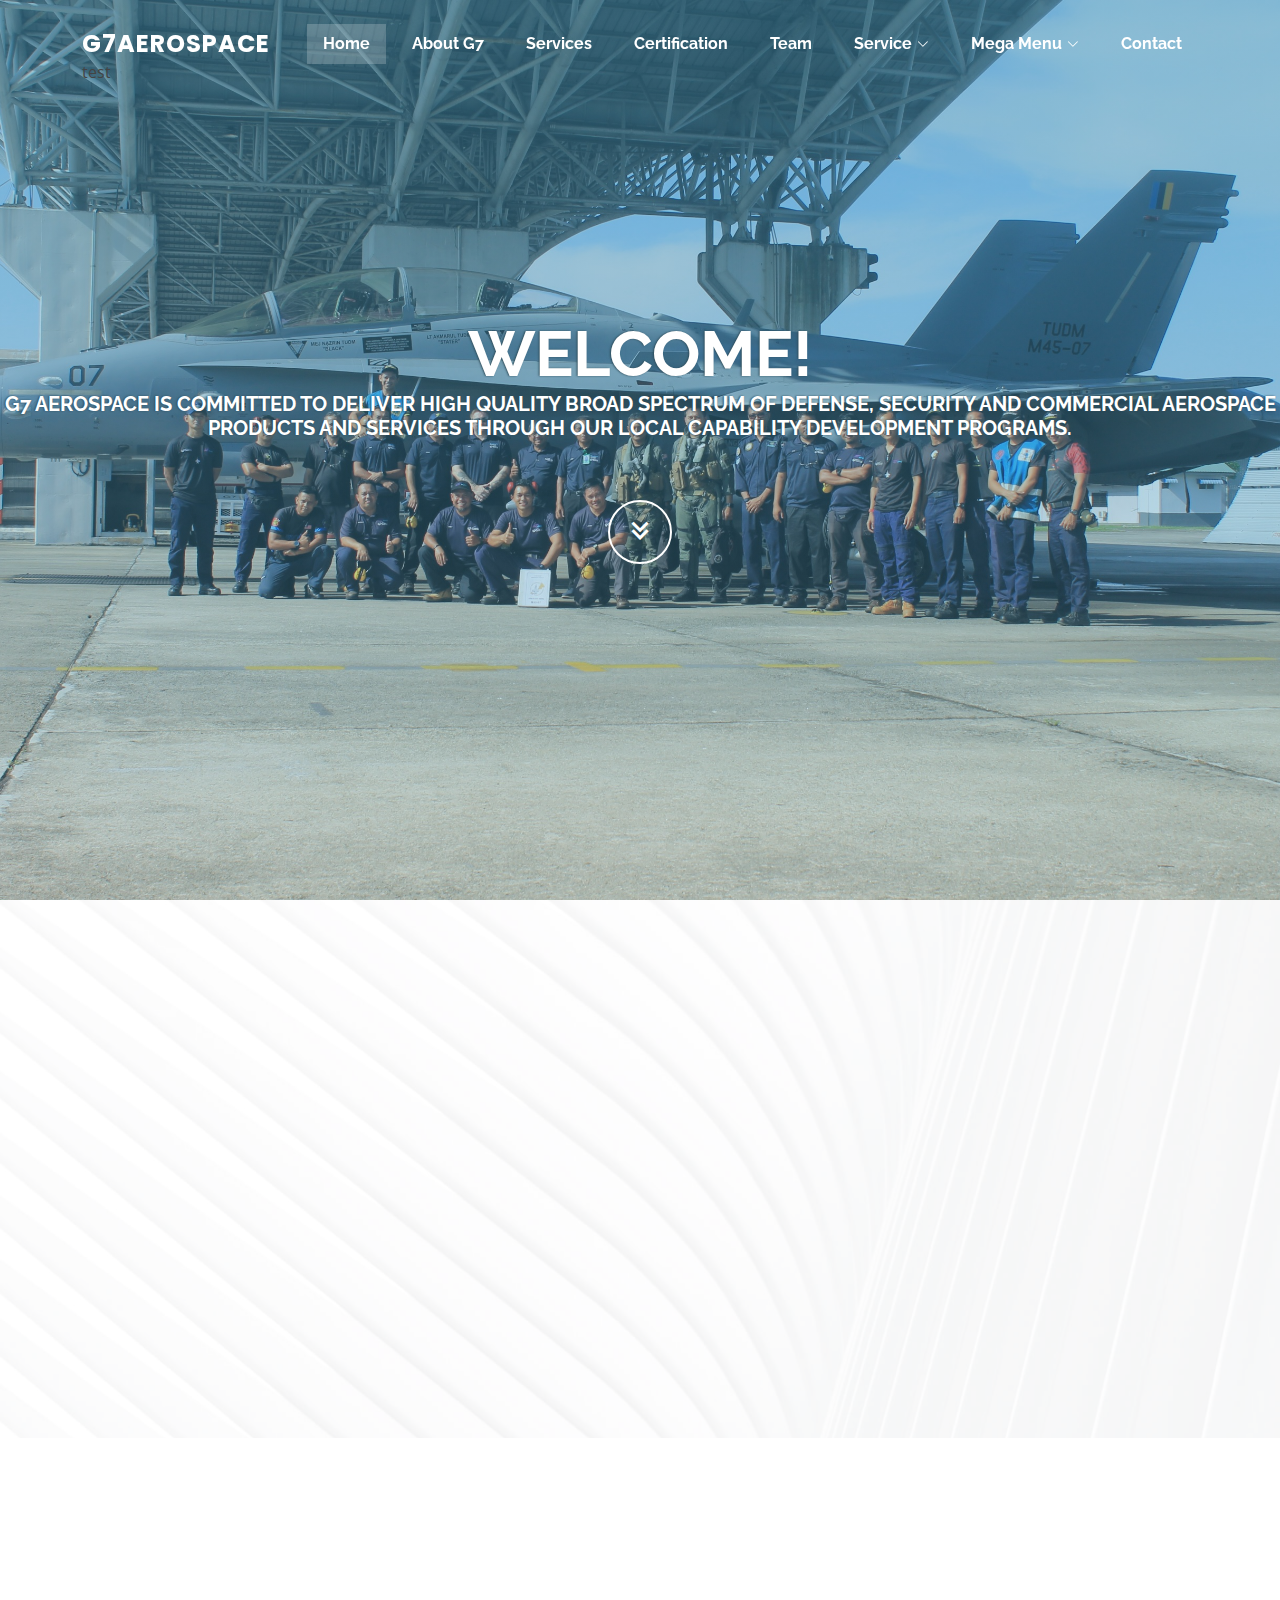
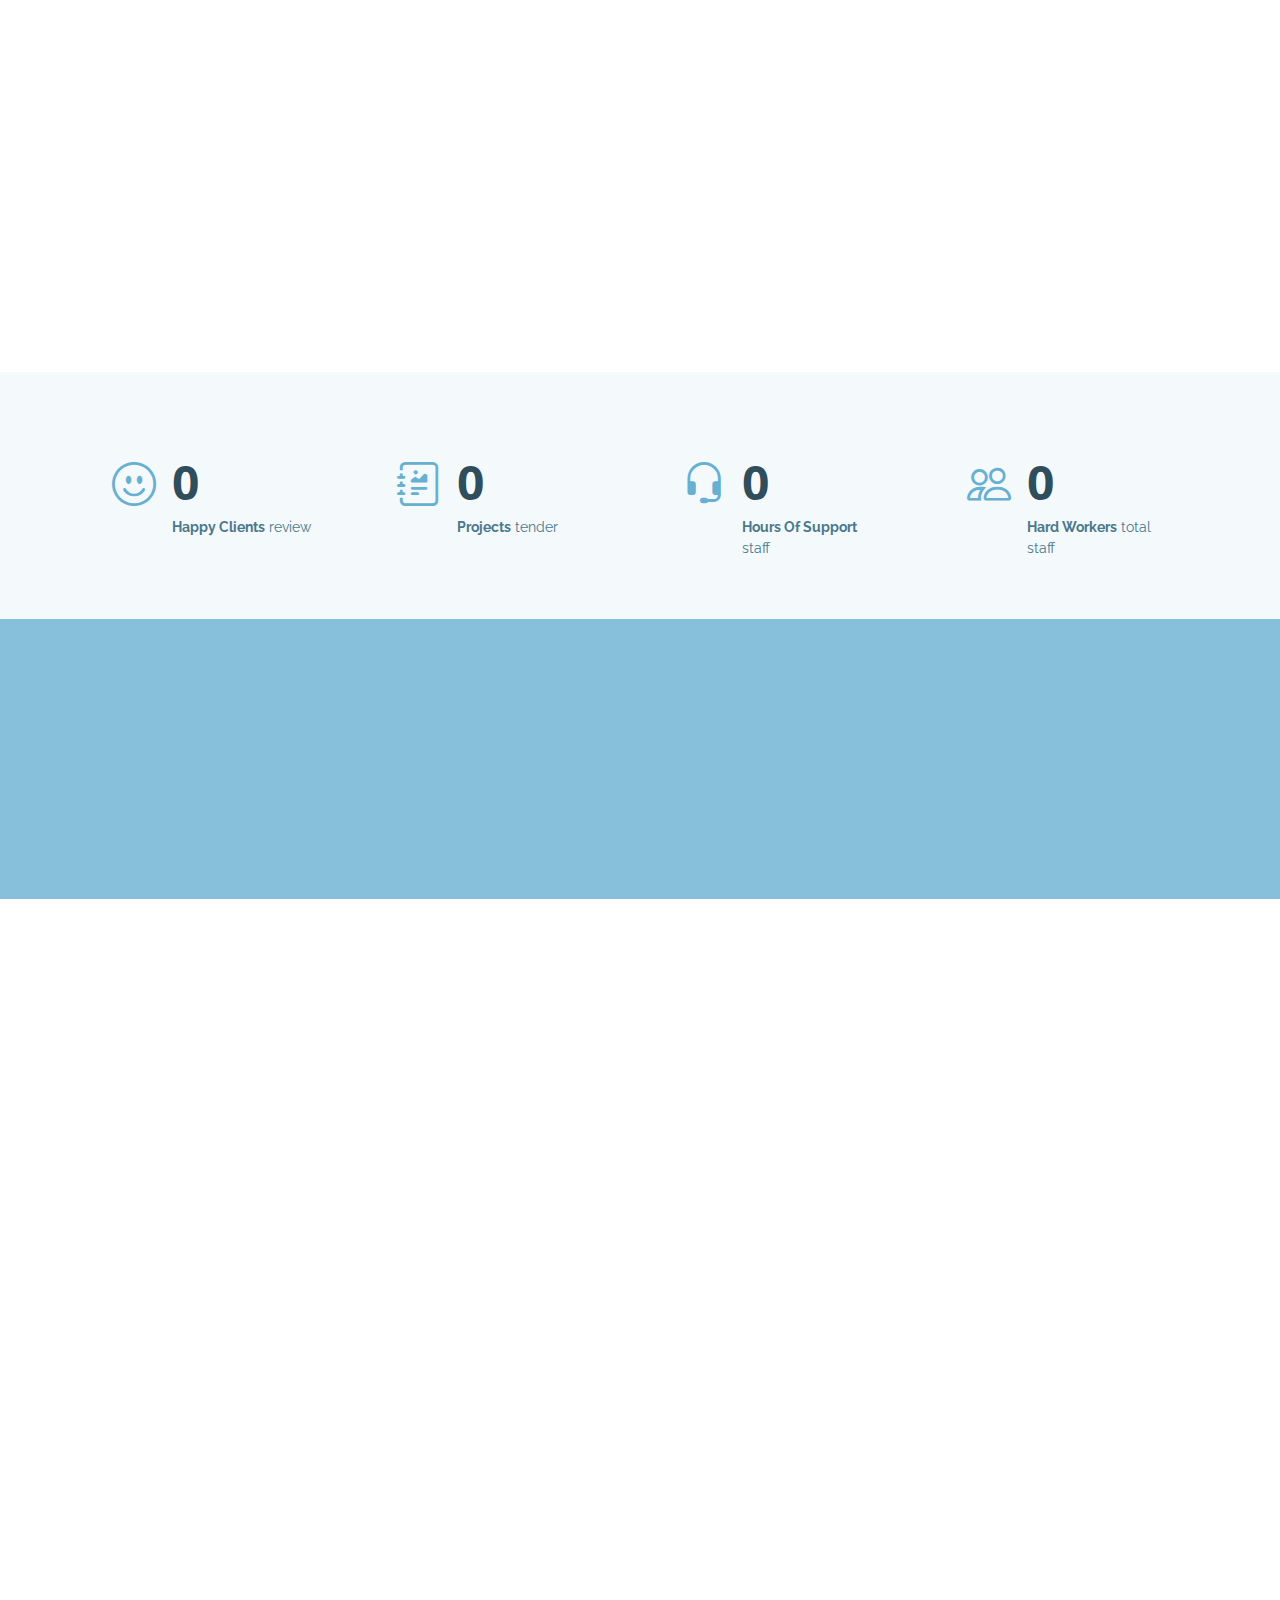
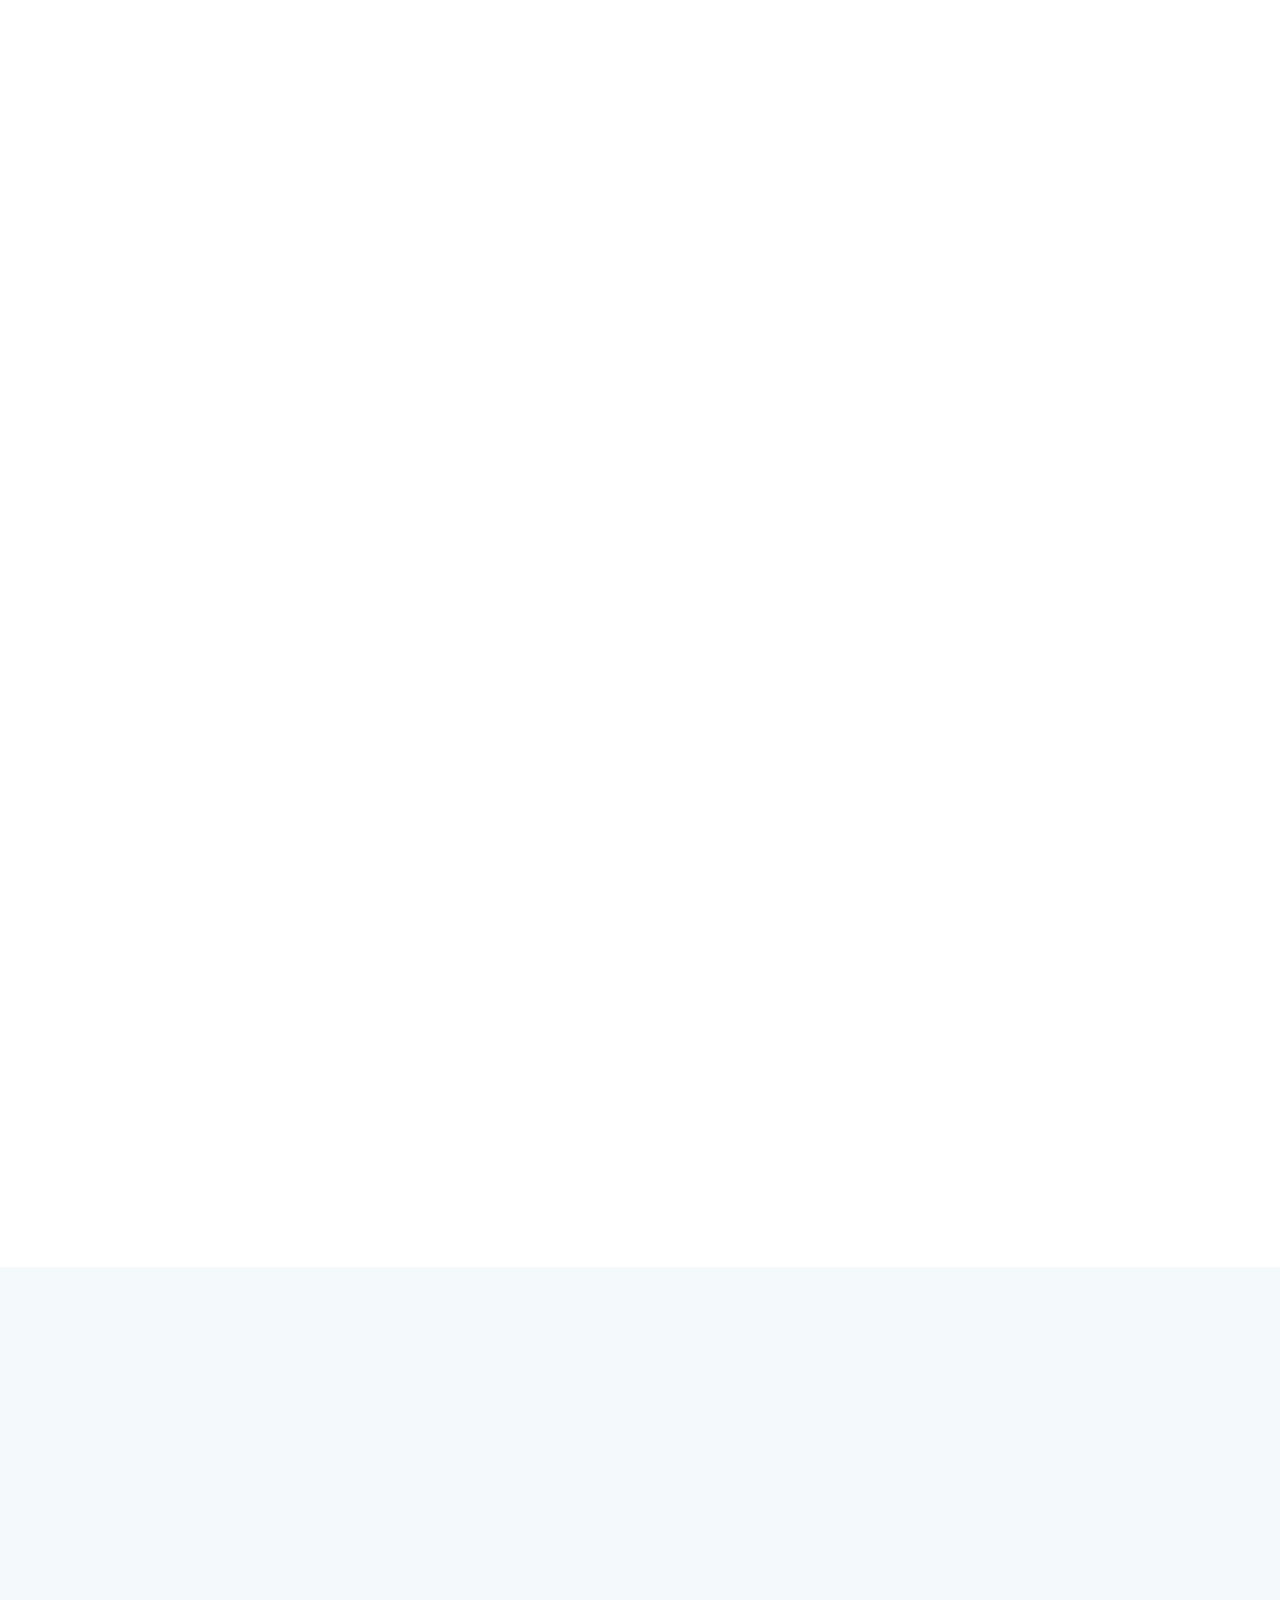
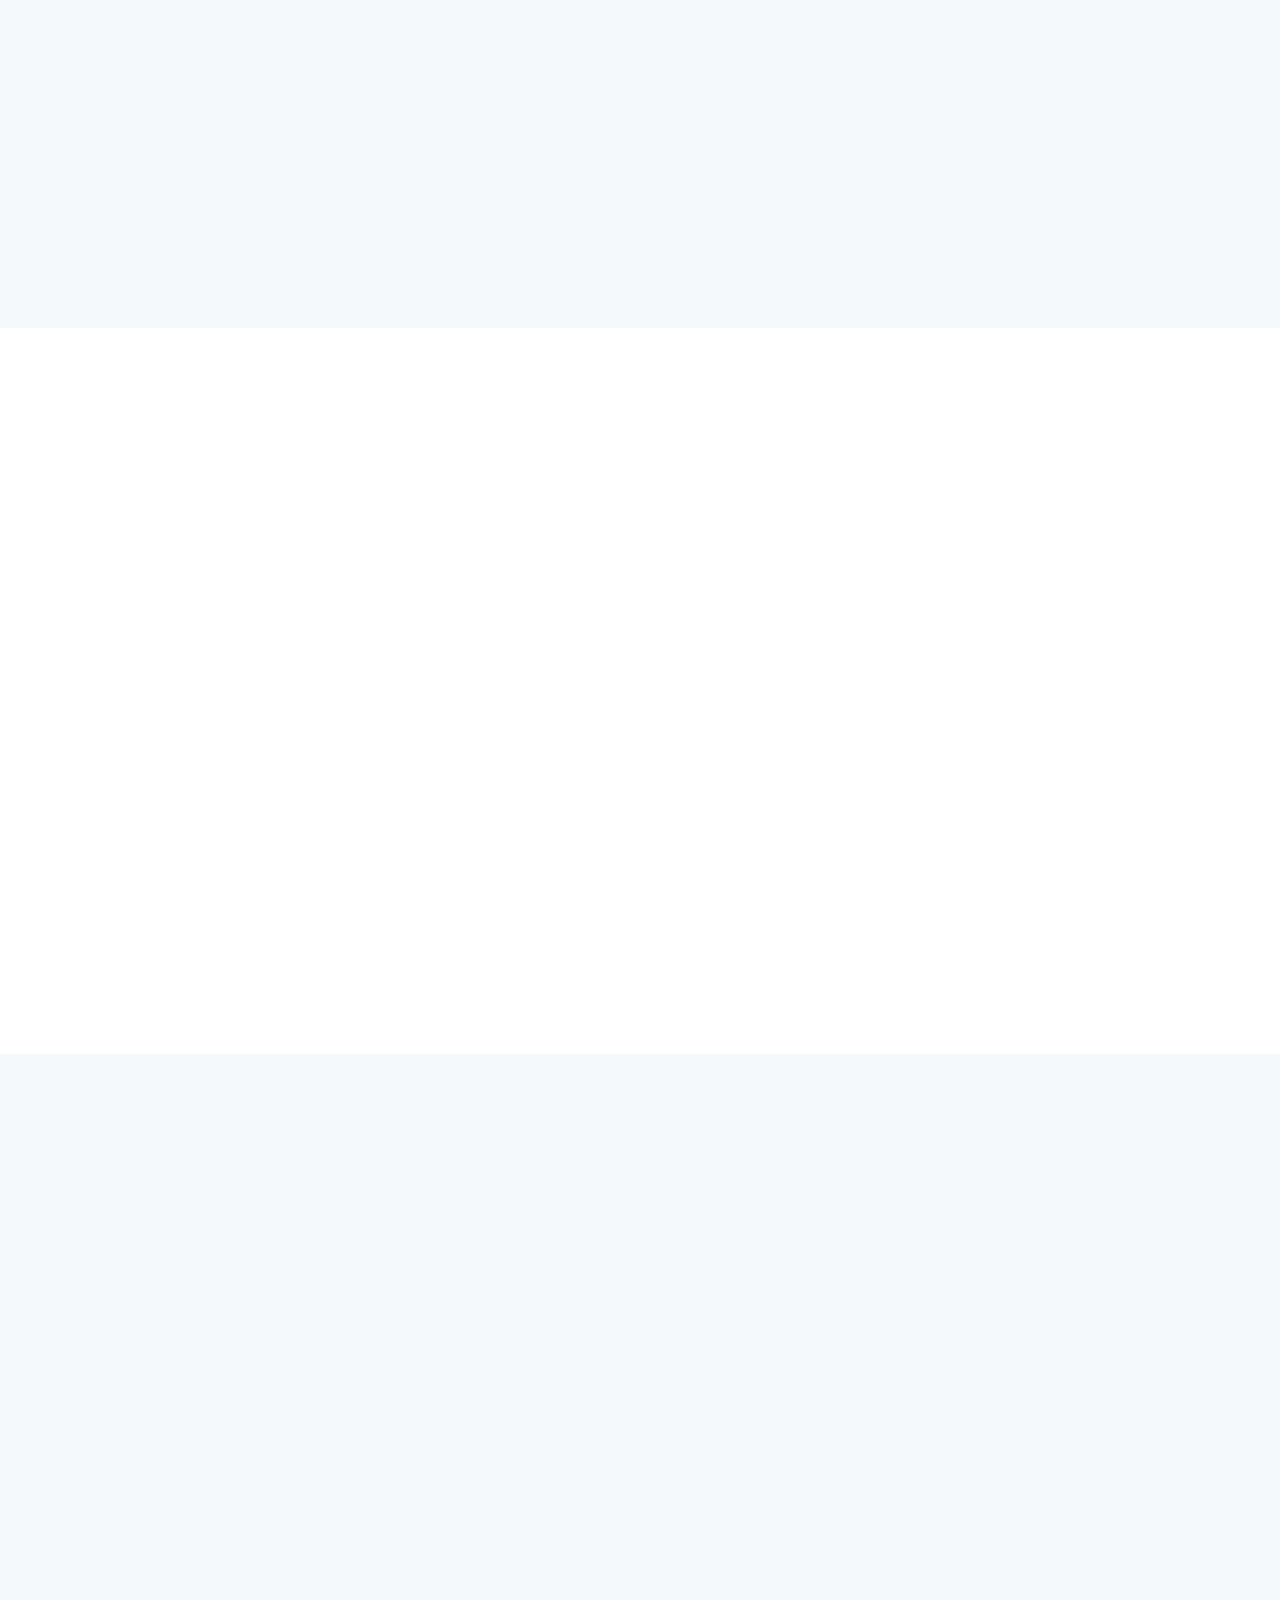
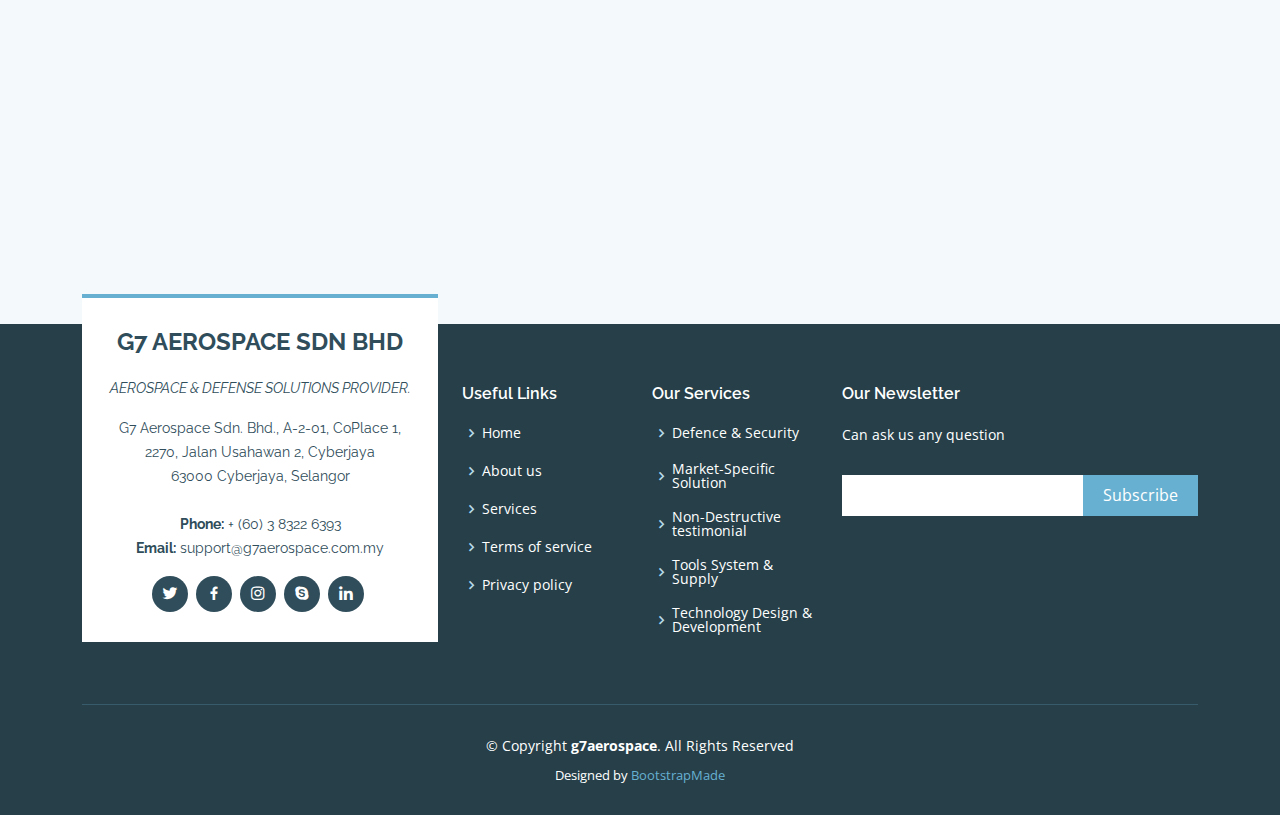
==== Squadfree/index.html @ 209cb018 "init" ====
<!DOCTYPE html>
<html lang="en">

<head>
  <meta charset="utf-8">
  <meta content="width=device-width, initial-scale=1.0" name="viewport">

  <title>Squadfree Bootstrap Template - Index</title>
  <meta content="" name="description">
  <meta content="" name="keywords">

  <!-- Favicons -->
  <link href="assets/img/favicon.png" rel="icon">
  <link href="assets/img/apple-touch-icon.png" rel="apple-touch-icon">

  <!-- Google Fonts -->
  <link href="https://fonts.googleapis.com/css?family=Open+Sans:300,300i,400,400i,600,600i,700,700i|Raleway:300,300i,400,400i,500,500i,600,600i,700,700i|Poppins:300,300i,400,400i,500,500i,600,600i,700,700i" rel="stylesheet">

  <!-- Vendor CSS Files -->
  <link href="assets/vendor/aos/aos.css" rel="stylesheet">
  <link href="assets/vendor/bootstrap/css/bootstrap.min.css" rel="stylesheet">
  <link href="assets/vendor/bootstrap-icons/bootstrap-icons.css" rel="stylesheet">
  <link href="assets/vendor/boxicons/css/boxicons.min.css" rel="stylesheet">
  <link href="assets/vendor/glightbox/css/glightbox.min.css" rel="stylesheet">
  <link href="assets/vendor/swiper/swiper-bundle.min.css" rel="stylesheet">

  <!-- Template Main CSS File -->
  <link href="assets/css/style.css" rel="stylesheet">

  <!-- =======================================================
  * Template Name: Squadfree
  * Template URL: https://bootstrapmade.com/squadfree-free-bootstrap-template-creative/
  * Updated: Mar 17 2024 with Bootstrap v5.3.3
  * Author: BootstrapMade.com
  * License: https://bootstrapmade.com/license/
  ======================================================== -->
</head>

<body>

  <!-- ======= Header ======= -->
  <header id="header" class="fixed-top header-transparent">
    <div class="container d-flex align-items-center justify-content-between position-relative">

      <div class="logo">
        <h1 class="text-light"><a href="index.html"><span>G7Aerospace</span></a></h1>
        <!-- Uncomment below if you prefer to use an image logo -->
        <!-- <a href="index.html"><img src="assets/img/logo.png" alt="" class="img-fluid"></a>-->
      </div>

      <nav id="navbar" class="navbar">
        <ul>
          <li><a class="nav-link scrollto active" href="#hero">Home</a></li>
          <li><a class="nav-link scrollto" href="#about">About G7</a></li>
          <li><a class="nav-link scrollto" href="#services">Services</a></li>
          <li><a class="nav-link scrollto" href="#portfolio">Certification</a></li>
          <li><a class="nav-link scrollto" href="#team">Team</a></li>
          <li class="dropdown"><a href="#"><span>Service</span> <i class="bi bi-chevron-down"></i></a>
            <ul>
              <li><a href="#">Defence Security</a></li>
              <li class="dropdown"><a href="#"><span>Market-Specific Solution</span> <i class="bi bi-chevron-right"></i></a>
                <ul>
    
                  <li><a href="#">Tools System & Supply</a></li>
                  <li><a href="#">Deep Drop Down 2</a></li>
                  <li><a href="#">Deep Drop Down 3</a></li>
                  <li><a href="#">Deep Drop Down 4</a></li>
                  <li><a href="#">Deep Drop Down 5</a></li>
                </ul>
              </li>
              <li><a href="#">Tools System & Supply</a></li>
              <li><a href="#">Technology Design & Development </a></li>
              <li><a href="#">Drop Down 4</a></li>
            </ul>
          </li>
          <li class="dropdown megamenu"><a href="#"><span>Mega Menu</span> <i class="bi bi-chevron-down"></i></a>
            <ul>
              <li>
                <strong>Column 1</strong>
                <a href="#">Column 1 link 1</a>
                <a href="#">Column 1 link 2</a>
                <a href="#">Column 1 link 3</a>
              </li>
              <li>
                <strong>Column 2</strong>
                <a href="#">Column 2 link 1</a>
                <a href="#">Column 2 link 2</a>
                <a href="#">Column 3 link 3</a>
              </li>
              <li>
                <strong>Column 3</strong>
                <a href="#">Column 3 link 1</a>
                <a href="#">Column 3 link 2</a>
                <a href="#">Column 3 link 3</a>
              </li>
              <li>
                <strong>Column 4</strong>
                <a href="#">Column 4 link 1</a>
                <a href="#">Column 4 link 2</a>
                <a href="#">Column 4 link 3</a>
              </li>
              <li>
                <strong>Column 5</strong>
                <a href="#">Column 5 link 1</a>
                <a href="#">Column 5 link 2</a>
                <a href="#">Column 5 link 3</a>
              </li>
            </ul>
          </li>
          <li><a class="nav-link scrollto" href="#contact">Contact</a></li>
        </ul>
        <i class="bi bi-list mobile-nav-toggle"></i>
      </nav><!-- .navbar -->

    </div>
  </header><!-- End Header -->

  <!-- ======= Hero Section ======= -->
  <section id="hero">
    <div class="hero-container" data-aos="fade-up">
      <h1>Welcome!</h1>
      <h2>G7 Aerospace is committed to deliver high quality broad spectrum of defense, security and commercial aerospace products and services through our local capability development programs.</h2>
      <a href="#about" class="btn-get-started scrollto"><i class="bx bx-chevrons-down"></i></a>
    </div>
    <div class="container">
      test
    </div>
  </section><!-- End Hero -->

  <main id="main">

    <!-- ======= About Section ======= -->
    <section id="about" class="about">
      <div class="container">

        <div class="row no-gutters">
          <div class="content col-xl-5 d-flex align-items-stretch" data-aos="fade-up">
            <div class="content">
              <h3>G7 AEROSPACE SDN BHD</h3>
              <p>
                Established in 2000 and registered with the Malaysian Ministry of Finance, G7 Aerospace was established to provide effective solutions to the military and commercial aerospace market.

                
                
                
                
            
                
                
              </p>
              <a href="#" class="about-btn">About us <i class="bx bx-chevron-right"></i></a>
            </div>
          </div>
          <div class="col-xl-7 d-flex align-items-stretch">
            <div class="icon-boxes d-flex flex-column justify-content-center">
              <div class="row">
                <div class="col-md-6 icon-box" data-aos="fade-up" data-aos-delay="100">
                  <i class="bx bx-receipt"></i>
                  <h4>Visson</h4>
                  <p>
                    
                    “Our vision is to be a world class organization. We offer solution that improve the performance of our customers and improve the quality of life in our community” </p>
                </div>
                <div class="col-md-6 icon-box" data-aos="fade-up" data-aos-delay="200">
                  <i class="bx bx-cube-alt"></i>
                  <h4>Misson</h4>
                  <p>“To consistently provide the best value solutions to our customers and community and continuously expanding the range of products and services"</p>
                </div>
                <div class="col-md-6 icon-box" data-aos="fade-up" data-aos-delay="300">
                  <i class="bx bx-images"></i>
                  <h4>Labore consequatur</h4>
                  <p>Aut suscipit aut cum nemo deleniti aut omnis. Doloribus ut maiores omnis facere</p>
                </div>
                <div class="col-md-6 icon-box" data-aos="fade-up" data-aos-delay="400">
                  <i class="bx bx-shield"></i>
                  <h4>Beatae veritatis</h4>
                  <p>Expedita veritatis consequuntur nihil tempore laudantium vitae denat pacta</p>
                </div>
              </div>
            </div><!-- End .content-->
          </div>
        </div>

      </div>
    </section><!-- End About Section -->

    <!-- ======= Services Section ======= -->
    <section id="services" class="services">
      <div class="container">

        <div class="section-title" data-aos="fade-in" data-aos-delay="100">
          <h2>Services</h2>
          <p> G7 Aerospace expertise spans a broad range of products in defense. Our state-of-the-art Avionics Workshop provides the best environment for MFD display repairs. The company can leverage this holistic knowledge and deliver the value of those integrated systems to its customers.</p>
        </div>

        <div class="row">
          <div class="col-md-6 col-lg-3 d-flex align-items-stretch mb-5 mb-lg-0">
            <div class="icon-box" data-aos="fade-up">
              <div class="icon"><i class="bx bxl-dribbble"></i></div>
              <h4 class="title"><a href="">Defend & Security</a></h4>
              <p class="description">Voluptatum deleniti atque corrupti quos dolores et quas molestias excepturi</p>
            </div>
          </div>

          <div class="col-md-6 col-lg-3 d-flex align-items-stretch mb-5 mb-lg-0">
            <div class="icon-box" data-aos="fade-up" data-aos-delay="100">
              <div class="icon"><i class="bx bx-file"></i></div>
              <h4 class="title"><a href="">Market-Specific Solution</a></h4>
              <p class="description">Duis aute irure dolor in reprehenderit in voluptate velit esse cillum dolore</p>
            </div>
          </div>

          <div class="col-md-6 col-lg-3 d-flex align-items-stretch mb-5 mb-lg-0">
            <div class="icon-box" data-aos="fade-up" data-aos-delay="200">
              <div class="icon"><i class="bx bx-tachometer"></i></div>
              <h4 class="title"><a href="">Tools System & Supply</a></h4>
              <p class="description">Excepteur sint occaecat cupidatat non proident, sunt in culpa qui officia</p>
            </div>
          </div>

          <div class="col-md-6 col-lg-3 d-flex align-items-stretch mb-5 mb-lg-0">
            <div class="icon-box" data-aos="fade-up" data-aos-delay="300">
              <div class="icon"><i class="bx bx-world"></i></div>
              <h4 class="title"><a href="">Technology Design & Development</a></h4>
              <p class="description">At vero eos et accusamus et iusto odio dignissimos ducimus qui blanditiis</p>
            </div>
          </div>

        </div>

      </div>
    </section><!-- End Services Section -->

    <!-- ======= Counts Section ======= -->
    <section id="counts" class="counts  section-bg">
      <div class="container">

        <div class="row no-gutters">

          <div class="col-lg-3 col-md-6 d-md-flex align-items-md-stretch">
            <div class="count-box">
              <i class="bi bi-emoji-smile"></i>
              <span data-purecounter-start="0" data-purecounter-end="232" data-purecounter-duration="1" class="purecounter"></span>
              <p><strong>Happy Clients</strong> review</p>
            </div>
          </div>

          <div class="col-lg-3 col-md-6 d-md-flex align-items-md-stretch">
            <div class="count-box">
              <i class="bi bi-journal-richtext"></i>
              <span data-purecounter-start="0" data-purecounter-end="521" data-purecounter-duration="1" class="purecounter"></span>
              <p><strong>Projects</strong> tender</p>
            </div>
          </div>

          <div class="col-lg-3 col-md-6 d-md-flex align-items-md-stretch">
            <div class="count-box">
              <i class="bi bi-headset"></i>
              <span data-purecounter-start="0" data-purecounter-end="1463" data-purecounter-duration="1" class="purecounter"></span>
              <p><strong>Hours Of Support</strong> staff</p>
            </div>
          </div>

          <div class="col-lg-3 col-md-6 d-md-flex align-items-md-stretch">
            <div class="count-box">
              <i class="bi bi-people"></i>
              <span data-purecounter-start="0" data-purecounter-end="15" data-purecounter-duration="1" class="purecounter"></span>
              <p><strong>Hard Workers</strong> total staff</p>
            </div>
          </div>

        </div>

      </div>
    </section><!-- End Counts Section -->

    <!-- ======= Cta Section ======= -->
    <section id="cta" class="cta">
      <div class="container" data-aos="zoom-in">

        <div class="text-center">
          <h3>Call To Action</h3>
          <p> Duis aute irure dolor in reprehenderit in voluptate velit esse cillum dolore eu fugiat nulla pariatur. Excepteur sint occaecat cupidatat non proident, sunt in culpa qui officia deserunt mollit anim id est laborum.</p>
          <a class="cta-btn" href="#">Call To Action</a>
        </div>

      </div>
    </section><!-- End Cta Section -->

    <!-- ======= Portfolio Section ======= -->
    <section id="portfolio" class="portfolio">
      <div class="container">

        <div class="section-title" data-aos="fade-in" data-aos-delay="100">
          <h2>Certification</h2>
          <p>G7 Aerospace provides high-quality parts to worldwide customers and we take great pride in our unparalleled level of excellence and customer satisfaction. Our industry-leading quality requirements are a key element of our success, providing a benchmark by which we evaluate our processes to ensure we are always providing the best, and most up-to-date, quality assurance services for our customers.</p>
        </div>

        <div class="row" data-aos="fade-in">
          <div class="col-lg-12 d-flex justify-content-center">
            <ul id="portfolio-flters">
              <li data-filter="*" class="filter-active">All</li>
              <li data-filter=".filter-app">Military Airworthinees</li>
              <li data-filter=".filter-card">International Standart</li>
              <li data-filter=".filter-web">Commercial Airworthinees</li>
            </ul>
          </div>
        </div>

        <div class="row portfolio-container" data-aos="fade-up">

          <div class="col-lg-4 col-md-6 portfolio-item filter-app">
            <div class="portfolio-wrap">
              <img src="assets/img/portfolio/sijil2.png" class="img-fluid" alt="">
              <div class="portfolio-links">
                <a href="assets/img/portfolio/sijil2.png" data-gallery="portfolioGallery" class="portfolio-lightbox" title="App 1"><i class="bx bx-plus"></i></a>
                <a href="portfolio-details.html" title="More Details"><i class="bx bx-link"></i></a>
              </div>
            </div>
          </div>

          <div class="col-lg-4 col-md-6 portfolio-item filter-web">
            <div class="portfolio-wrap">
              <img src="assets/img/portfolio/sijil6.png" class="img-fluid" alt="">
              <div class="portfolio-links">
                <a href="assets/img/portfolio/sijil6.png" data-gallery="portfolioGallery" class="portfolio-lightbox" title="Web 3"><i class="bx bx-plus"></i></a>
                <a href="portfolio-details.html" title="More Details"><i class="bx bx-link"></i></a>
              </div>
            </div>
          </div>

          <div class="col-lg-4 col-md-6 portfolio-item filter-app">
            <div class="portfolio-wrap">
              <img src="assets/img/portfolio/sijil3.png" class="img-fluid" alt="">
              <div class="portfolio-links">
                <a href="assets/img/portfolio/sijil3.png" data-gallery="portfolioGallery" class="portfolio-lightbox" title="App 2"><i class="bx bx-plus"></i></a>
                <a href="portfolio-details.html" title="More Details"><i class="bx bx-link"></i></a>
              </div>
            </div>
          </div>
          <div class="col-lg-4 col-md-6 portfolio-item filter-app">
            <div class="portfolio-wrap">
              <img src="assets/img/portfolio/sijil8.png" class="img-fluid" alt="">
              <div class="portfolio-links">
                <a href="assets/img/portfolio/sijil8.png" data-gallery="portfolioGallery" class="portfolio-lightbox" title="App 2"><i class="bx bx-plus"></i></a>
                <a href="portfolio-details.html" title="More Details"><i class="bx bx-link"></i></a>
              </div>
            </div>
            </div>

          <div class="col-lg-4 col-md-6 portfolio-item filter-card">
            <div class="portfolio-wrap">
              <img src="assets/img/portfolio/sijil1.png" class="img-fluid" alt="">
              <div class="portfolio-links">
                <a href="assets/img/portfolio/sijil1.png" data-gallery="portfolioGallery" class="portfolio-lightbox" title="Card 2"><i class="bx bx-plus"></i></a>
                <a href="portfolio-details.html" title="More Details"><i class="bx bx-link"></i></a>
              </div>
            </div>
          </div>

          <div class="col-lg-4 col-md-6 portfolio-item filter-web">
            <div class="portfolio-wrap">
              <img src="assets/img/portfolio/sijil7.png" class="img-fluid" alt="">
              <div class="portfolio-links">
                <a href="assets/img/portfolio/sijil7.png" data-gallery="portfolioGallery" class="portfolio-lightbox" title="Web 2"><i class="bx bx-plus"></i></a>
                <a href="portfolio-details.html" title="More Details"><i class="bx bx-link"></i></a>
              </div>
            </div>
          </div>

          <div class="col-lg-4 col-md-6 portfolio-item filter-app">
            <div class="portfolio-wrap">
              <img src="assets/img/portfolio/sijil4.png" class="img-fluid" alt="">
              <div class="portfolio-links">
                <a href="assets/img/portfolio/sijil4.png" data-gallery="portfolioGallery" class="portfolio-lightbox" title="App 3"><i class="bx bx-plus"></i></a>
                <a href="portfolio-details.html" title="More Details"><i class="bx bx-link"></i></a>
              </div>
            </div>
          </div>

          <div class="col-lg-4 col-md-6 portfolio-item filter-card">
            <div class="portfolio-wrap">
              <img src="assets/img/portfolio/sijil5.png" class="img-fluid" alt="">
              <div class="portfolio-links">
                <a href="assets/img/portfolio/sijil5.png" data-gallery="portfolioGallery" class="portfolio-lightbox" title="Card 1"><i class="bx bx-plus"></i></a>
                <a href="portfolio-details.html" title="More Details"><i class="bx bx-link"></i></a>
              </div>
            </div>
          </div>

    
          <div class="col-lg-4 col-md-6 portfolio-item filter-web">
            <div class="portfolio-wrap">
              <img src="assets/img/portfolio/sijil9.png" class="img-fluid" alt="">
              <div class="portfolio-links">
                <a href="assets/img/portfolio/sijil9.png" data-gallery="portfolioGallery" class="portfolio-lightbox" title="Web 3"><i class="bx bx-plus"></i></a>
                <a href="portfolio-details.html" title="More Details"><i class="bx bx-link"></i></a>
              </div>
            </div>
          </div>

        </div>

      </div>
    </section><!-- End Portfolio Section -->

    <!-- ======= Testimonials Section ======= -->
    <section id="testimonials" class="testimonials section-bg">
      <div class="container">

        <div class="section-title" data-aos="fade-in" data-aos-delay="100">
          <h2>Testimonials</h2>
          <p>Magnam dolores commodi suscipit. Necessitatibus eius consequatur ex aliquid fuga eum quidem. Sit sint consectetur velit. Quisquam quos quisquam cupiditate. Et nemo qui impedit suscipit alias ea. Quia fugiat sit in iste officiis commodi quidem hic quas.</p>
        </div>

        <div class="testimonials-slider swiper" data-aos="fade-up" data-aos-delay="100">
          <div class="swiper-wrapper">

            <div class="swiper-slide">
              <div class="testimonial-item">
                <p>
                  <i class="bx bxs-quote-alt-left quote-icon-left"></i>
                  Proin iaculis purus consequat sem cure digni ssim donec porttitora entum suscipit rhoncus. Accusantium quam, ultricies eget id, aliquam eget nibh et. Maecen aliquam, risus at semper.
                  <i class="bx bxs-quote-alt-right quote-icon-right"></i>
                </p>
                <img src="assets/img/testimonials/testimonials-1.jpg" class="testimonial-img" alt="">
                <h3>Saul Goodman</h3>
                <h4>Ceo &amp; Founder</h4>
              </div>
            </div><!-- End testimonial item -->

            <div class="swiper-slide">
              <div class="testimonial-item">
                <p>
                  <i class="bx bxs-quote-alt-left quote-icon-left"></i>
                  Export tempor illum tamen malis malis eram quae irure esse labore quem cillum quid cillum eram malis quorum velit fore eram velit sunt aliqua noster fugiat irure amet legam anim culpa.
                  <i class="bx bxs-quote-alt-right quote-icon-right"></i>
                </p>
                <img src="assets/img/testimonials/testimonials-2.jpg" class="testimonial-img" alt="">
                <h3>Sara Wilsson</h3>
                <h4>Designer</h4>
              </div>
            </div><!-- End testimonial item -->

            <div class="swiper-slide">
              <div class="testimonial-item">
                <p>
                  <i class="bx bxs-quote-alt-left quote-icon-left"></i>
                  Enim nisi quem export duis labore cillum quae magna enim sint quorum nulla quem veniam duis minim tempor labore quem eram duis noster aute amet eram fore quis sint minim.
                  <i class="bx bxs-quote-alt-right quote-icon-right"></i>
                </p>
                <img src="assets/img/testimonials/testimonials-3.jpg" class="testimonial-img" alt="">
                <h3>Jena Karlis</h3>
                <h4>Store Owner</h4>
              </div>
            </div><!-- End testimonial item -->

            <div class="swiper-slide">
              <div class="testimonial-item">
                <p>
                  <i class="bx bxs-quote-alt-left quote-icon-left"></i>
                  Fugiat enim eram quae cillum dolore dolor amet nulla culpa multos export minim fugiat minim velit minim dolor enim duis veniam ipsum anim magna sunt elit fore quem dolore labore illum veniam.
                  <i class="bx bxs-quote-alt-right quote-icon-right"></i>
                </p>
                <img src="assets/img/testimonials/testimonials-4.jpg" class="testimonial-img" alt="">
                <h3>Matt Brandon</h3>
                <h4>Freelancer</h4>
              </div>
            </div><!-- End testimonial item -->

            <div class="swiper-slide">
              <div class="testimonial-item">
                <p>
                  <i class="bx bxs-quote-alt-left quote-icon-left"></i>
                  Quis quorum aliqua sint quem legam fore sunt eram irure aliqua veniam tempor noster veniam enim culpa labore duis sunt culpa nulla illum cillum fugiat legam esse veniam culpa fore nisi cillum quid.
                  <i class="bx bxs-quote-alt-right quote-icon-right"></i>
                </p>
                <img src="assets/img/testimonials/testimonials-5.jpg" class="testimonial-img" alt="">
                <h3>John Larson</h3>
                <h4>Entrepreneur</h4>
              </div>
            </div><!-- End testimonial item -->

          </div>
          <div class="swiper-pagination"></div>
        </div>

      </div>
    </section><!-- End Testimonials Section -->

    <!-- ======= Team Section ======= -->
    <section id="team" class="team">
      <div class="container">

        <div class="section-title" data-aos="fade-in" data-aos-delay="100">
          <h2>Top Management</h2>
          <p>Colonel (Retired) Datuk Rosdi Mahmud (RMAF), has more than 40 years of experience in military and corporate world. He is currently the Executive Director to G7 Aerospace Sdn Bhd. He has degrees in Physics in 1980 and Aerospace Engineering in 1983 from University of Melbourne and University of Sydney, Australia respectively. Datuk Rosdi obtained his Masters of Science in Reliability from Cranfield University UK in 1992.</p>
        </div>

        <div class="row">

          <div class="col-lg-4 col-md-6">
            <div class="member" data-aos="fade-up">
              <div class="pic"><img src="assets/img/team/team-1.jpg" class="img-fluid" alt=""></div>
              <div class="member-info">
                <h4>Datuk Rosdi Mahmud</h4>
                <span>Executive Director</span>
                <div class="social">
                  <a href=""><i class="bi bi-twitter"></i></a>
                  <a href=""><i class="bi bi-facebook"></i></a>
                  <a href=""><i class="bi bi-instagram"></i></a>
                  <a href=""><i class="bi bi-linkedin"></i></a>
                </div>
              </div>
            </div>
          </div>

          <div class="col-lg-4 col-md-6">
            <div class="member" data-aos="fade-up" data-aos-delay="150">
              <div class="pic"><img src="assets/img/team/team-2.jpg" class="img-fluid" alt=""></div>
              <div class="member-info">
                <h4>Datin Hadiah Salleh</h4>
                <span>Director</span>
                <div class="social">
                  <a href=""><i class="bi bi-twitter"></i></a>
                  <a href=""><i class="bi bi-facebook"></i></a>
                  <a href=""><i class="bi bi-instagram"></i></a>
                  <a href=""><i class="bi bi-linkedin"></i></a>
                </div>
              </div>
            </div>
          </div>

          <div class="col-lg-4 col-md-6">
            <div class="member" data-aos="fade-up" data-aos-delay="300">
              <div class="pic"><img src="assets/img/team/team-3.jpg" class="img-fluid" alt=""></div>
              <div class="member-info">
                <h4>William Anderson</h4>
                <span>CTO</span>
                <div class="social">
                  <a href=""><i class="bi bi-twitter"></i></a>
                  <a href=""><i class="bi bi-facebook"></i></a>
                  <a href=""><i class="bi bi-instagram"></i></a>
                  <a href=""><i class="bi bi-linkedin"></i></a>
                </div>
              </div>
            </div>
          </div>

        </div>

      </div>
    </section><!-- End Team Section -->

    <!-- ======= Contact Section ======= -->
    <section id="contact" class="contact section-bg">
      <div class="container" data-aos="fade-up">

        <div class="section-title">
          <h2>Contact</h2>
          <p>Leveraging capabilities and solutions across our company, G7 Aerospace develops innovative, affordable technologies to meet the needs of military and commercial customers markets.

            - EXECUTIVE DIRECTOR</p>
        </div>

        <div class="row">
          <div class="col-lg-6">
            <div class="info-box mb-4">
              <i class="bx bx-map"></i>
              <h3>Our Address</h3>
              <p>A-2-01, CoPlace 1 Jalan Usahawan 2, 63000,
                Cyberjaya, Selangor</p>
            </div>
          </div>

          <div class="col-lg-3 col-md-6">
            <div class="info-box  mb-4">
              <i class="bx bx-envelope"></i>
              <h3>Email Us</h3>
              <p>support@g7aerospace.com.my</p>
            </div>
          </div>

          <div class="col-lg-3 col-md-6">
            <div class="info-box  mb-4">
              <i class="bx bx-phone-call"></i>
              <h3>Call Us</h3>
              <p>+ (60) 3 8322 6393</p>
            </div>
          </div>

        </div>

        <div class="row">

          <div class="col-lg-6 ">
            <iframe class="mb-4 mb-lg-0" src="https://www.google.com/maps/embed?pb=!1m14!1m8!1m3!1d12097.433213460943!2d-74.0062269!3d40.7101282!3m2!1i1024!2i768!4f13.1!3m3!1m2!1s0x0%3A0xb89d1fe6bc499443!2sDowntown+Conference+Center!5e0!3m2!1smk!2sbg!4v1539943755621" frameborder="0" style="border:0; width: 100%; height: 384px;" allowfullscreen></iframe>
          </div>

          <div class="col-lg-6">
            <form action="forms/contact.php" method="post" role="form" class="php-email-form">
              <div class="row">
                <div class="col-md-6 form-group">
                  <input type="text" name="name" class="form-control" id="name" placeholder="Your Name" required>
                </div>
                <div class="col-md-6 form-group mt-3 mt-md-0">
                  <input type="email" class="form-control" name="email" id="email" placeholder="Your Email" required>
                </div>
              </div>
              <div class="form-group mt-3">
                <input type="text" class="form-control" name="subject" id="subject" placeholder="Subject" required>
              </div>
              <div class="form-group mt-3">
                <textarea class="form-control" name="message" rows="5" placeholder="Message" required></textarea>
              </div>
              <div class="my-3">
                <div class="loading">Loading</div>
                <div class="error-message"></div>
                <div class="sent-message">Your message has been sent. Thank you!</div>
              </div>
              <div class="text-center"><button type="submit">Send Message</button></div>
            </form>
          </div>

        </div>

      </div>
    </section><!-- End Contact Section -->

  </main><!-- End #main -->

  <!-- ======= Footer ======= -->
  <footer id="footer">
    <div class="footer-top">
      <div class="container">
        <div class="row">

          <div class="col-lg-4 col-md-6">
            <div class="footer-info">
              <h3>G7 AEROSPACE SDN BHD</h3>
              <p class="pb-3"><em>AEROSPACE & DEFENSE SOLUTIONS PROVIDER.</em></p>
              <p>
                G7 Aerospace Sdn. Bhd., A-2-01, CoPlace 1, 2270, Jalan Usahawan 2, Cyberjaya <br>
                63000 Cyberjaya, Selangor<br><br>
                <strong>Phone:</strong> + (60) 3 8322 6393<br>
                <strong>Email:</strong> support@g7aerospace.com.my<br>
              </p>
              <div class="social-links mt-3">
                <a href="#" class="twitter"><i class="bx bxl-twitter"></i></a>
                <a href="#" class="facebook"><i class="bx bxl-facebook"></i></a>
                <a href="#" class="instagram"><i class="bx bxl-instagram"></i></a>
                <a href="#" class="google-plus"><i class="bx bxl-skype"></i></a>
                <a href="#" class="linkedin"><i class="bx bxl-linkedin"></i></a>
              </div>
            </div>
          </div>

          <div class="col-lg-2 col-md-6 footer-links">
            <h4>Useful Links</h4>
            <ul>
              <li><i class="bx bx-chevron-right"></i> <a href="#">Home</a></li>
              <li><i class="bx bx-chevron-right"></i> <a href="#">About us</a></li>
              <li><i class="bx bx-chevron-right"></i> <a href="#">Services</a></li>
              <li><i class="bx bx-chevron-right"></i> <a href="#">Terms of service</a></li>
              <li><i class="bx bx-chevron-right"></i> <a href="#">Privacy policy</a></li>
            </ul>
          </div>

          <div class="col-lg-2 col-md-6 footer-links">
            <h4>Our Services</h4>
            <ul>
              <li><i class="bx bx-chevron-right"></i> <a href="#">Defence & Security</a></li>
              <li><i class="bx bx-chevron-right"></i> <a href="#">Market-Specific Solution</a></li>
              <li><i class="bx bx-chevron-right"></i> <a href="#">Non-Destructive testimonial</a></li>
              <li><i class="bx bx-chevron-right"></i> <a href="#">Tools System & Supply</a></li>
              <li><i class="bx bx-chevron-right"></i> <a href="#">Technology Design & Development</a></li>
            </ul>
          </div>

          <div class="col-lg-4 col-md-6 footer-newsletter">
            <h4>Our Newsletter</h4>
            <p>Can ask us any question</p>
            <form action="" method="post">
              <input type="email" name="email"><input type="submit" value="Subscribe">
            </form>

          </div>

        </div>
      </div>
    </div>

    <div class="container">
      <div class="copyright">
        &copy; Copyright <strong><span>g7aerospace</span></strong>. All Rights Reserved
      </div>
      <div class="credits">
        <!-- All the links in the footer should remain intact. -->
        <!-- You can delete the links only if you purchased the pro version. -->
        <!-- Licensing information: https://bootstrapmade.com/license/ -->
        <!-- Purchase the pro version with working PHP/AJAX contact form: https://bootstrapmade.com/squadfree-free-bootstrap-template-creative/ -->
        Designed by <a href="https://bootstrapmade.com/">BootstrapMade</a>
      </div>
    </div>
  </footer><!-- End Footer -->

  <a href="#" class="back-to-top d-flex align-items-center justify-content-center"><i class="bi bi-arrow-up-short"></i></a>

  <!-- Vendor JS Files -->
  <script src="assets/vendor/purecounter/purecounter_vanilla.js"></script>
  <script src="assets/vendor/aos/aos.js"></script>
  <script src="assets/vendor/bootstrap/js/bootstrap.bundle.min.js"></script>
  <script src="assets/vendor/glightbox/js/glightbox.min.js"></script>
  <script src="assets/vendor/isotope-layout/isotope.pkgd.min.js"></script>
  <script src="assets/vendor/swiper/swiper-bundle.min.js"></script>
  <script src="assets/vendor/php-email-form/validate.js"></script>

  <!-- Template Main JS File -->
  <script src="assets/js/main.js"></script>

</body>

</html>
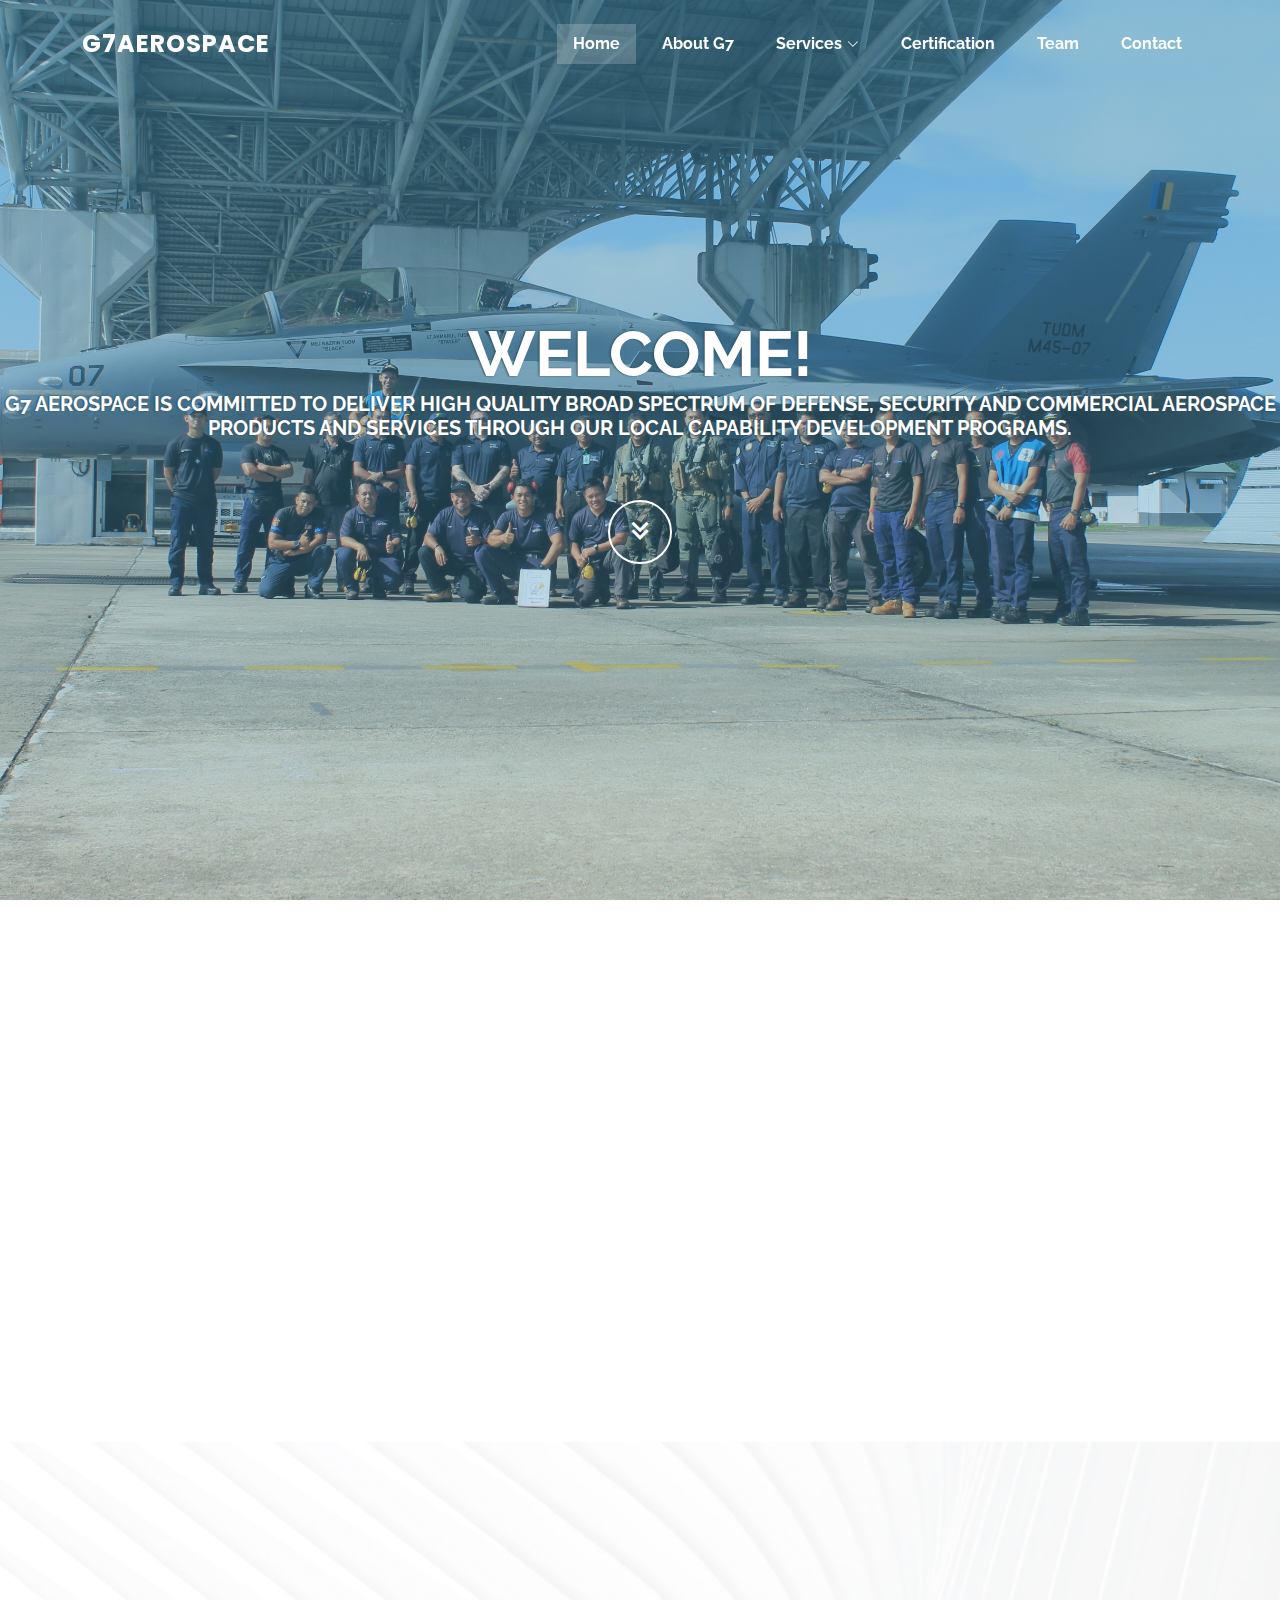
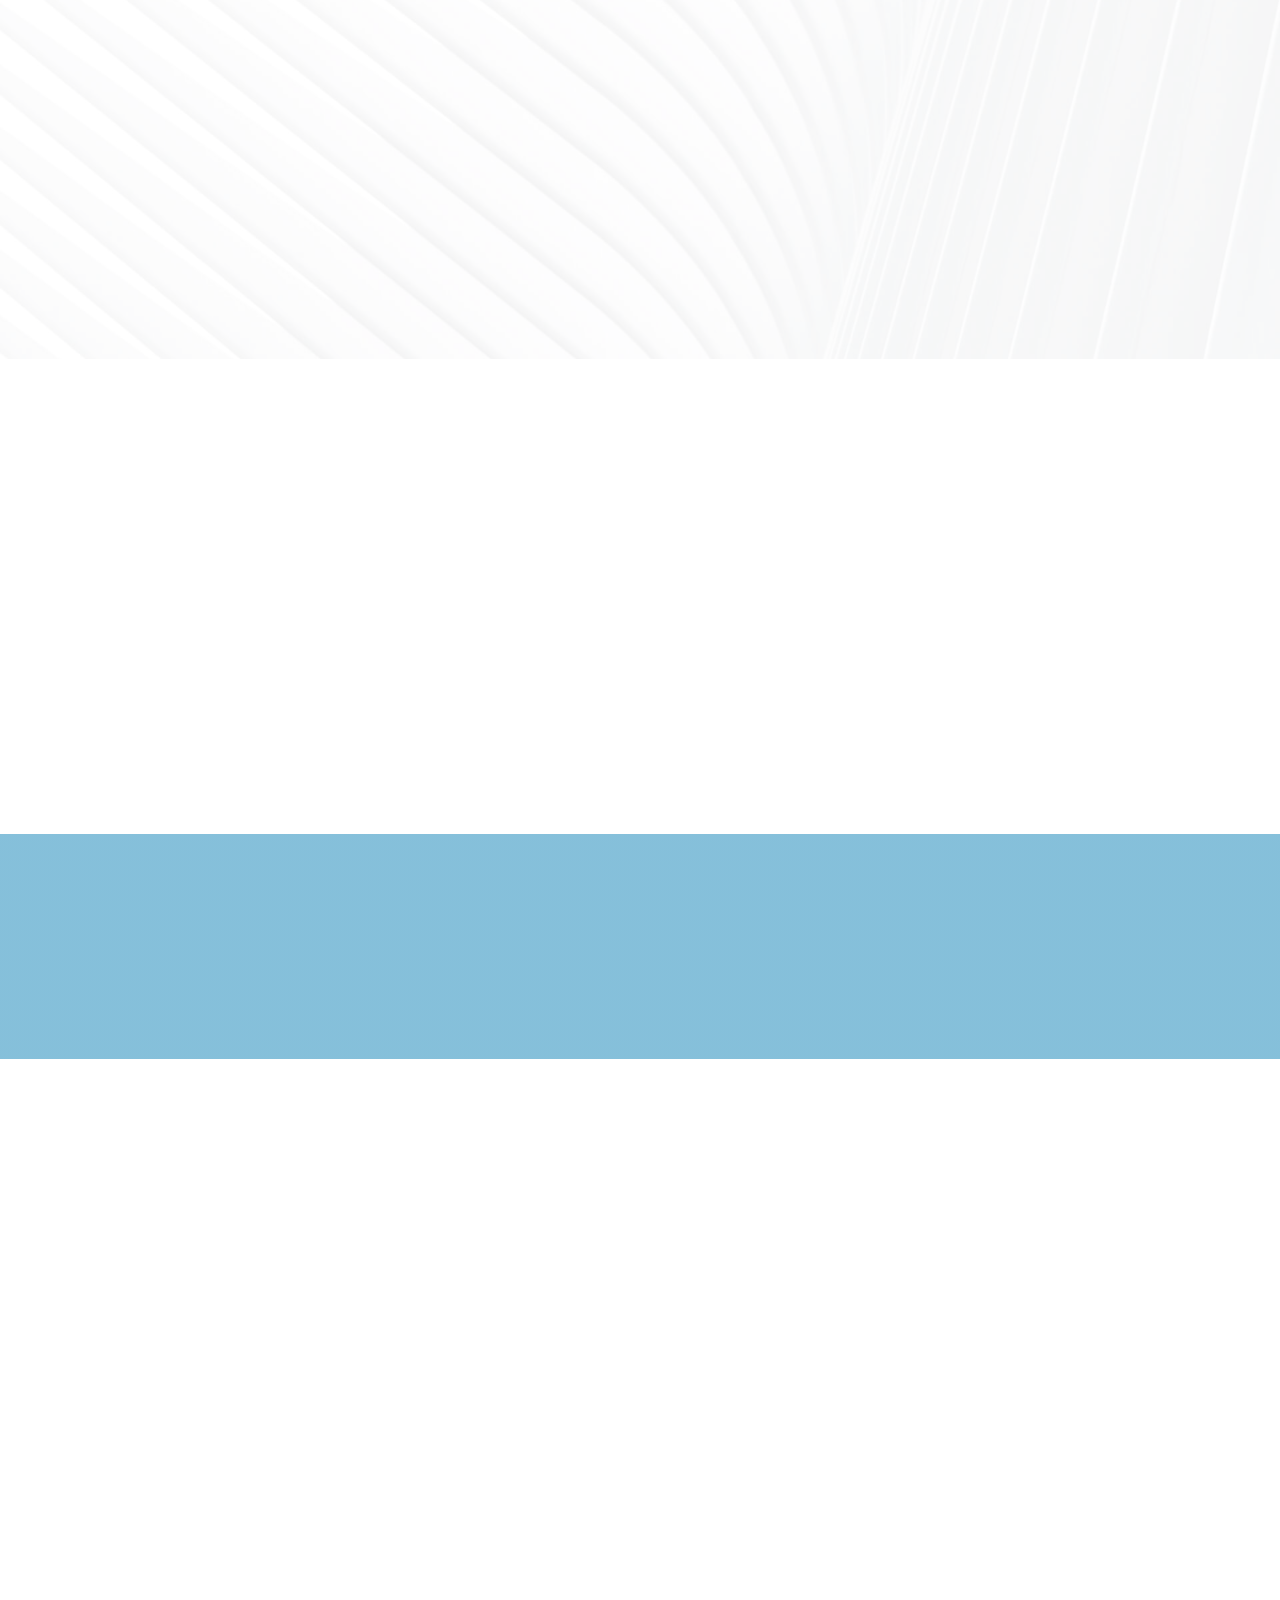
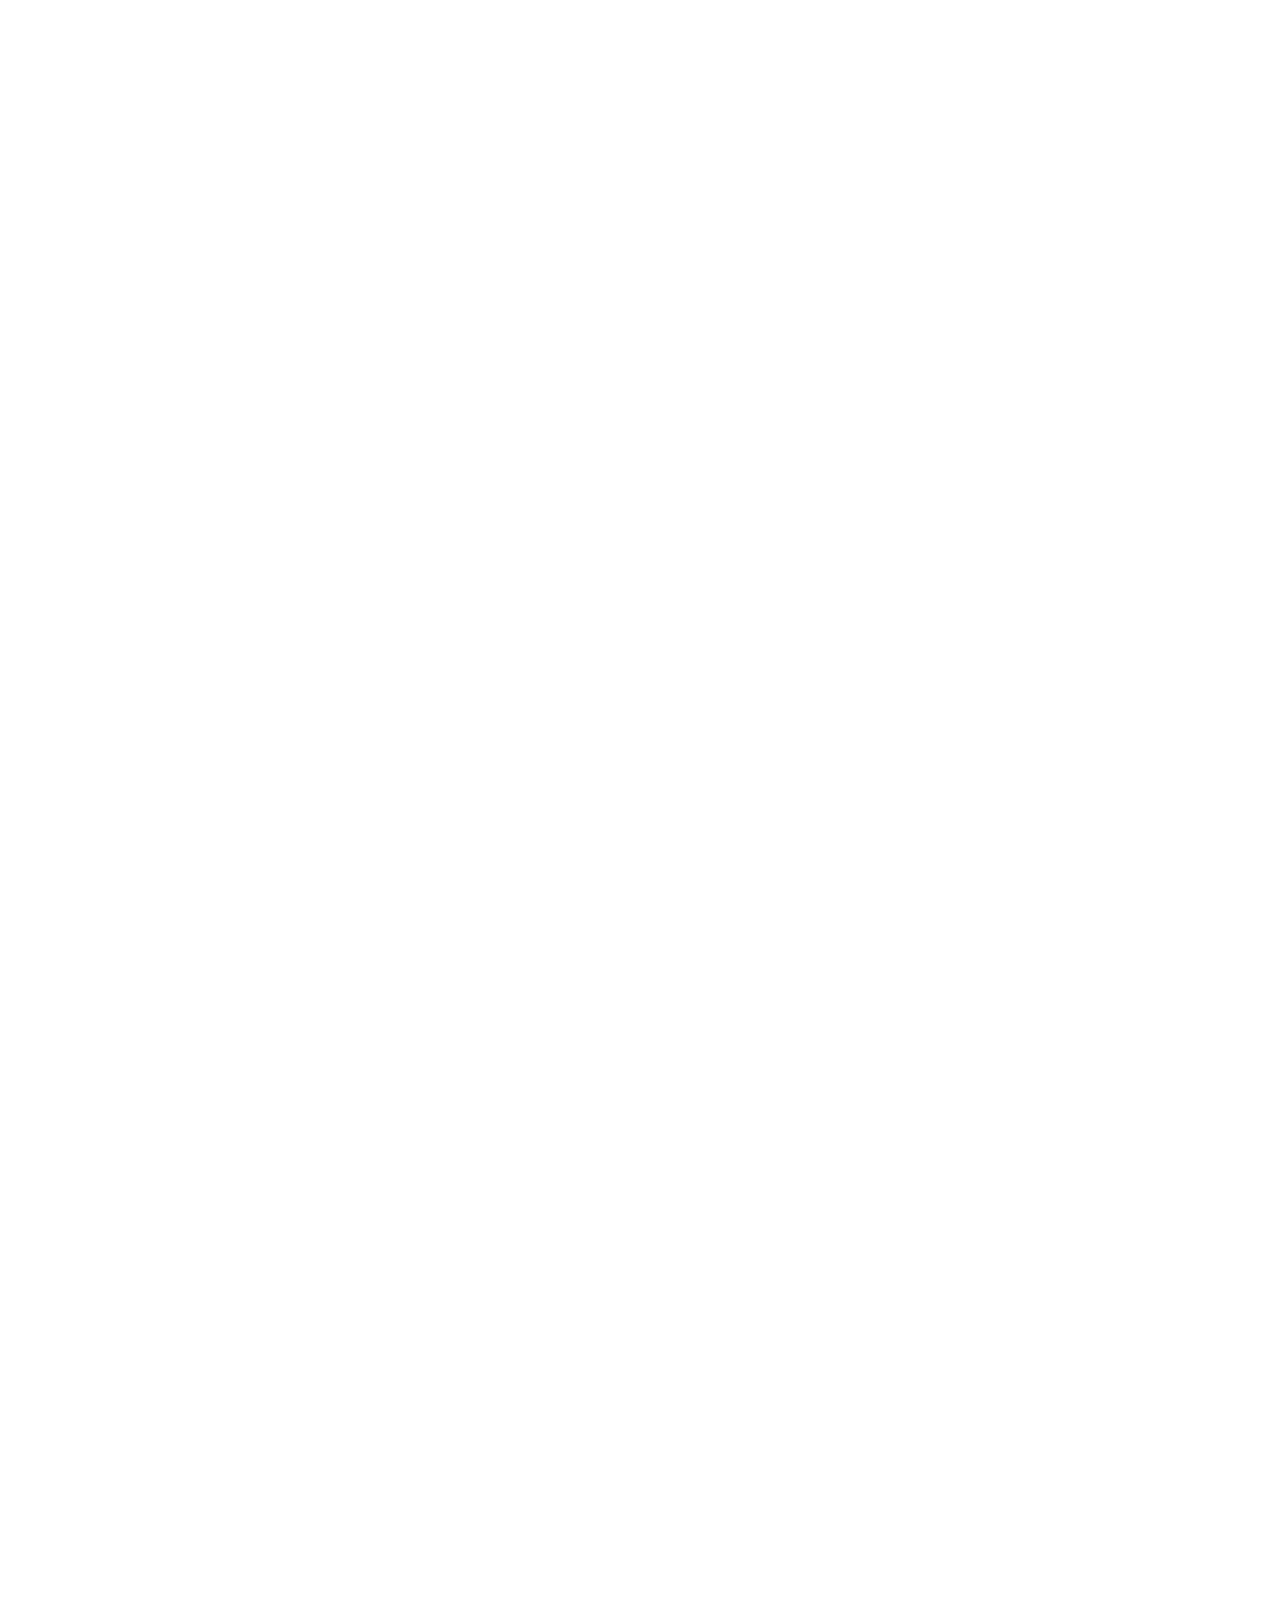
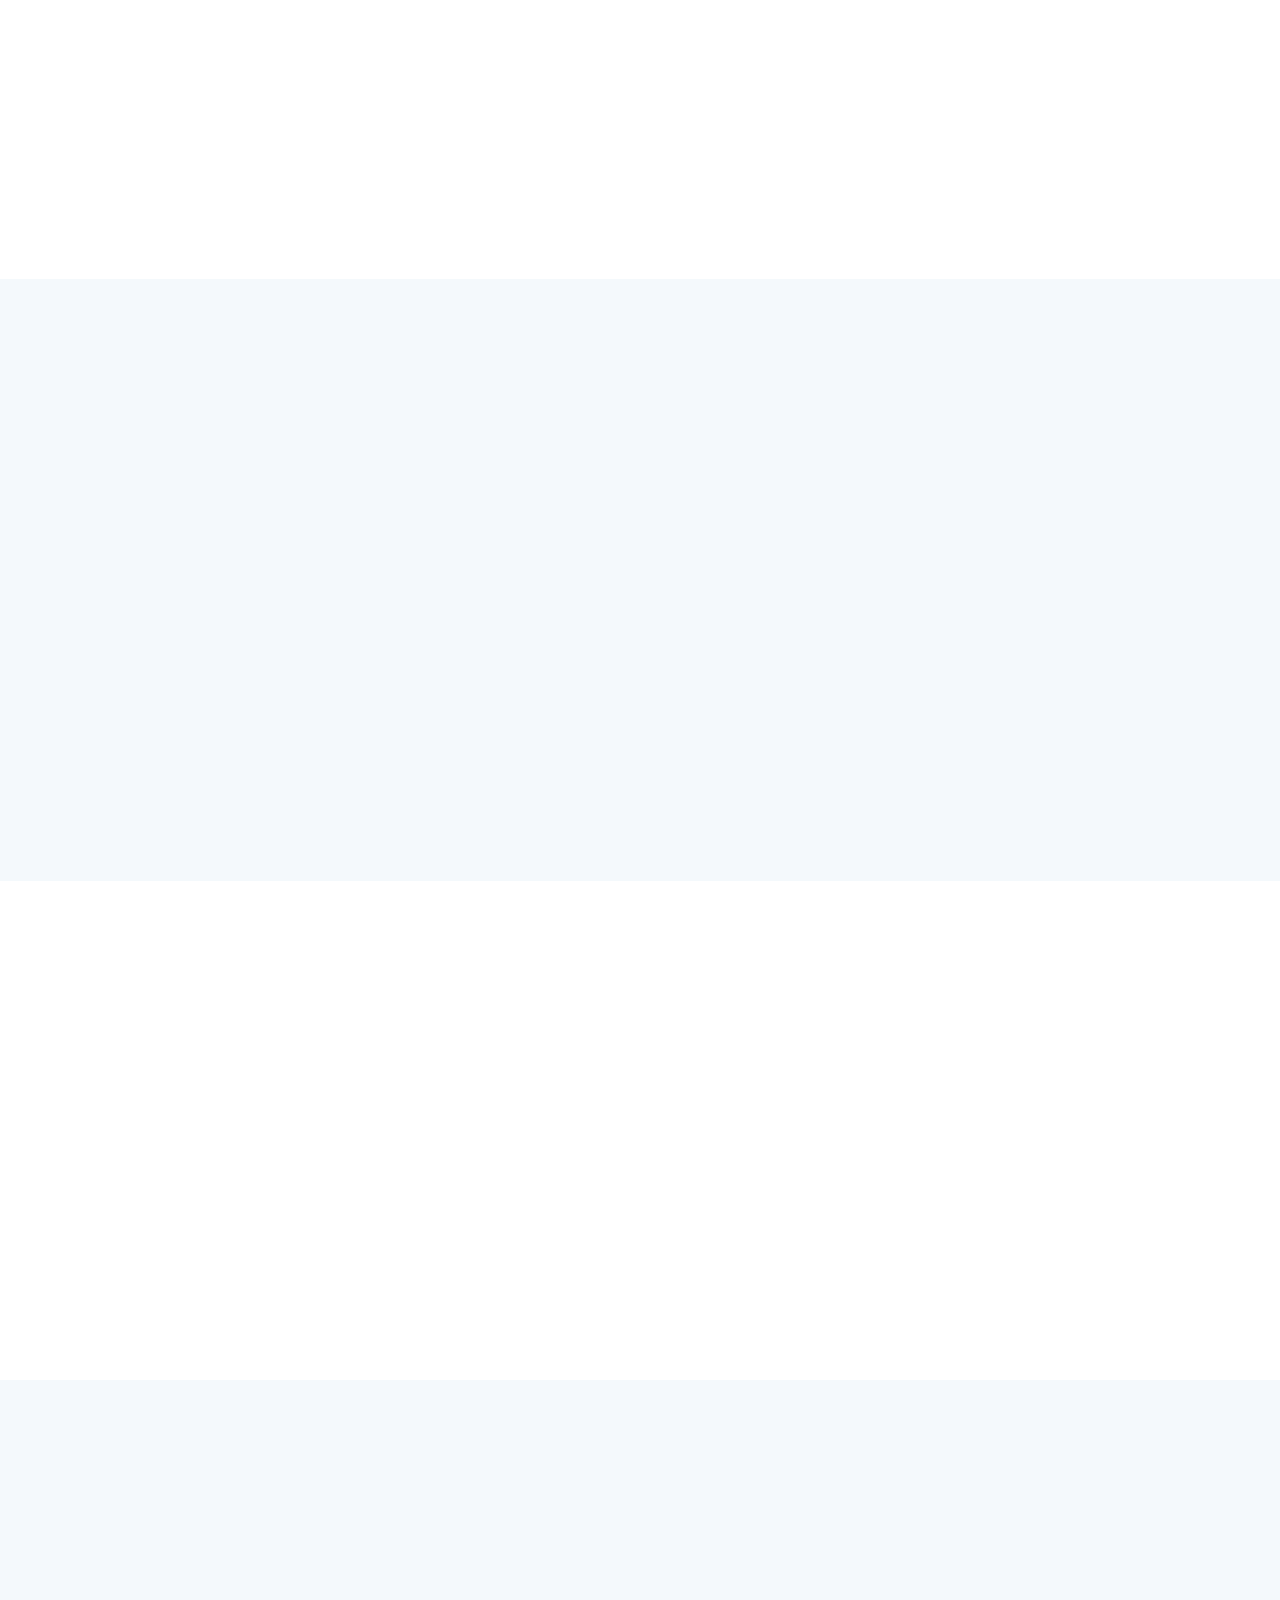
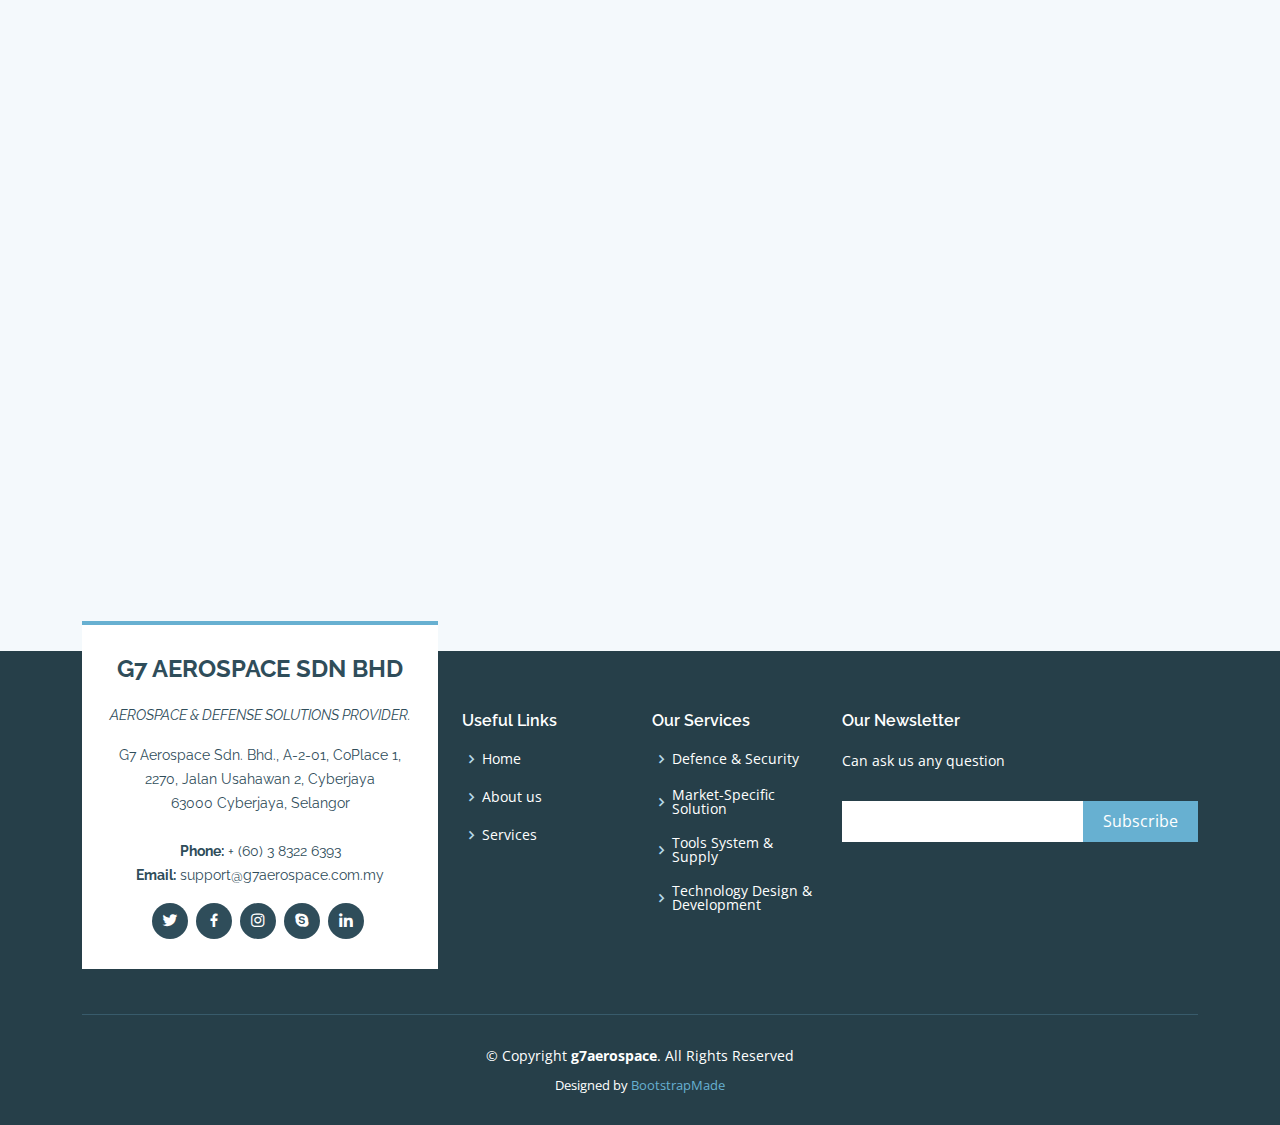
==== commit 364afbf6: "upload images" ====
--- a/Squadfree/index.html
+++ b/Squadfree/index.html
@@ -52,28 +52,29 @@
         <ul>
           <li><a class="nav-link scrollto active" href="#hero">Home</a></li>
           <li><a class="nav-link scrollto" href="#about">About G7</a></li>
-          <li><a class="nav-link scrollto" href="#services">Services</a></li>
-          <li><a class="nav-link scrollto" href="#portfolio">Certification</a></li>
-          <li><a class="nav-link scrollto" href="#team">Team</a></li>
-          <li class="dropdown"><a href="#"><span>Service</span> <i class="bi bi-chevron-down"></i></a>
+          <li class="dropdown"><a class="nav-link scrollto" href="#services"><span>Services</span> <i class="bi bi-chevron-down"></i></a>
             <ul>
-              <li><a href="#">Defence Security</a></li>
-              <li class="dropdown"><a href="#"><span>Market-Specific Solution</span> <i class="bi bi-chevron-right"></i></a>
+              <li><a href="defenceandsecurity.html">Defence Security</a></li>
+              <li><a href="market.html">Market-Specific Solution</a></li>
+              <!-- <li class="dropdown"><a href="#"><span>Market-Specific Solution</span> <i class="bi bi-chevron-right"></i></a>
                 <ul>
-    
+
                   <li><a href="#">Tools System & Supply</a></li>
                   <li><a href="#">Deep Drop Down 2</a></li>
                   <li><a href="#">Deep Drop Down 3</a></li>
                   <li><a href="#">Deep Drop Down 4</a></li>
                   <li><a href="#">Deep Drop Down 5</a></li>
                 </ul>
-              </li>
-              <li><a href="#">Tools System & Supply</a></li>
-              <li><a href="#">Technology Design & Development </a></li>
-              <li><a href="#">Drop Down 4</a></li>
+              </li> -->
+              <li><a href="tool.html">Tools System & Supply</a></li>
+              <li><a href="technology.html">Technology Design & Development </a></li>
+              <!-- <li><a href="#">Drop Down 4</a></li> -->
             </ul>
           </li>
-          <li class="dropdown megamenu"><a href="#"><span>Mega Menu</span> <i class="bi bi-chevron-down"></i></a>
+          <li><a class="nav-link scrollto" href="#portfolio">Certification</a></li>
+          <li><a class="nav-link scrollto" href="#team">Team</a></li>
+
+          <!-- <li class="dropdown megamenu"><a href="#"><span>Mega Menu</span> <i class="bi bi-chevron-down"></i></a>
             <ul>
               <li>
                 <strong>Column 1</strong>
@@ -106,7 +107,7 @@
                 <a href="#">Column 5 link 3</a>
               </li>
             </ul>
-          </li>
+          </li> -->
           <li><a class="nav-link scrollto" href="#contact">Contact</a></li>
         </ul>
         <i class="bi bi-list mobile-nav-toggle"></i>
@@ -122,67 +123,182 @@
       <h2>G7 Aerospace is committed to deliver high quality broad spectrum of defense, security and commercial aerospace products and services through our local capability development programs.</h2>
       <a href="#about" class="btn-get-started scrollto"><i class="bx bx-chevrons-down"></i></a>
     </div>
+  </section><!-- End Hero -->
+
+  <!-- ======= Location Section ======= -->
+  <section id="location" class="location">
     <div class="container">
-      test
+      <div class="row justify-content-center">
+        <div class="col-md-6 col-lg-4 d-flex align-items-stretch mb-5 mb-lg-0">
+          <div class="icon-box" data-aos="fade-up">
+            <h4 class="title"><a href="">G7 Headquarters - Cyberjaya</a></h4>
+            <img src="assets/img/location/cyberjaya.png" class="img-fluid" alt="">
+            <p class="description">
+              <i class="bx bx-check"></i> Management Office <br>
+              <i class="bx bx-check"></i> Avionics Workshop <br>
+              <i class="bx bx-check"></i> Tools Calibration Bench <br>
+              <i class="bx bx-check"></i> Research & Development
+            </p>
+          </div>
+        </div>
+
+        <div class="col-md-6 col-lg-4 d-flex align-items-stretch mb-5 mb-lg-0">
+          <div class="icon-box" data-aos="fade-up" data-aos-delay="100">
+            <h4 class="title"><a href="">G7 Depot - Butterworth</a></h4>
+            <img src="assets/img/location/butterworth.png" class="img-fluid" alt="">
+            <p class="description">
+              <i class="bx bx-check"></i> Hydraulics Repair <br>
+              <i class="bx bx-check"></i> Servo Test Station <br>
+            </p>
+          </div>
+        </div>
+
+        <div class="col-md-6 col-lg-4 d-flex align-items-stretch mb-5 mb-lg-0">
+          <div class="icon-box" data-aos="fade-up" data-aos-delay="300">
+            <h4 class="title"><a href="">G7 Aviation - Krubong</a></h4>
+            <img src="assets/img/location/krubong.png" class="img-fluid" alt="">
+            <p class="description">
+              <i class="bx bx-check"></i> Composite Repair <br>
+              <i class="bx bx-check"></i> Mechanical Repair Station <br>
+              <i class="bx bx-check"></i> Avionics Workshop <br>
+              <i class="bx bx-check"></i> Composite Training Centre (Approved by HRDF)
+            </p>
+          </div>
+        </div>
+      </div>
     </div>
-  </section><!-- End Hero -->
+  </section><!-- End Location Section -->
 
   <main id="main">
 
     <!-- ======= About Section ======= -->
     <section id="about" class="about">
       <div class="container">
-
-        <div class="row no-gutters">
-          <div class="content col-xl-5 d-flex align-items-stretch" data-aos="fade-up">
-            <div class="content">
-              <h3>G7 AEROSPACE SDN BHD</h3>
+        <div class="row justify-content-center">
+          <div class="content col-xl-8 d-flex flex-column align-items-center" data-aos="fade-up">
+            <h3>G7 AEROSPACE SDN BHD</h3>
+            <p>
+              Established in 2000 and registered with the Malaysian Ministry of Finance, G7 Aerospace was established to provide effective solutions to the military and commercial aerospace market.
+            </p>
+            <!-- <a href="#" class="about-btn">About us <i class="bx bx-chevron-right"></i></a> -->
+          </div>
+        </div>
+
+        <div class="row justify-content-center">
+          <div class="icon-boxes col-md-6 col-lg-4 d-flex align-items-stretch" data-aos="fade-up" data-aos-delay="100">
+            <div class="icon-box">
+              <h4><i class="bx bx-bullseye"></i>Vision</h4>
               <p>
-                Established in 2000 and registered with the Malaysian Ministry of Finance, G7 Aerospace was established to provide effective solutions to the military and commercial aerospace market.
-
-                
-                
-                
-                
-            
-                
-                
+                “Our vision is to be a world-class organization. We offer solutions that improve the performance of our customers and enhance the quality of life in our community.”
               </p>
-              <a href="#" class="about-btn">About us <i class="bx bx-chevron-right"></i></a>
-            </div>
-          </div>
-          <div class="col-xl-7 d-flex align-items-stretch">
-            <div class="icon-boxes d-flex flex-column justify-content-center">
-              <div class="row">
-                <div class="col-md-6 icon-box" data-aos="fade-up" data-aos-delay="100">
-                  <i class="bx bx-receipt"></i>
-                  <h4>Visson</h4>
-                  <p>
-                    
-                    “Our vision is to be a world class organization. We offer solution that improve the performance of our customers and improve the quality of life in our community” </p>
-                </div>
-                <div class="col-md-6 icon-box" data-aos="fade-up" data-aos-delay="200">
-                  <i class="bx bx-cube-alt"></i>
-                  <h4>Misson</h4>
-                  <p>“To consistently provide the best value solutions to our customers and community and continuously expanding the range of products and services"</p>
-                </div>
-                <div class="col-md-6 icon-box" data-aos="fade-up" data-aos-delay="300">
-                  <i class="bx bx-images"></i>
-                  <h4>Labore consequatur</h4>
-                  <p>Aut suscipit aut cum nemo deleniti aut omnis. Doloribus ut maiores omnis facere</p>
-                </div>
-                <div class="col-md-6 icon-box" data-aos="fade-up" data-aos-delay="400">
-                  <i class="bx bx-shield"></i>
-                  <h4>Beatae veritatis</h4>
-                  <p>Expedita veritatis consequuntur nihil tempore laudantium vitae denat pacta</p>
-                </div>
-              </div>
-            </div><!-- End .content-->
-          </div>
-        </div>
-
-      </div>
-    </section><!-- End About Section -->
+            </div>
+          </div>
+
+          <div class="icon-boxes col-md-6 col-lg-4 d-flex align-items-stretch" data-aos="fade-up" data-aos-delay="200">
+            <div class="icon-box">
+              <h4><i class="bx bx-rocket"></i>Mission</h4>
+              <p>
+                “To consistently provide the best value solutions to our customers and community while continuously expanding the range of products and services.”
+              </p>
+            </div>
+          </div>
+
+          <div class="icon-boxes col-md-6 col-lg-4 d-flex align-items-stretch" data-aos="fade-up" data-aos-delay="300">
+            <div class="icon-box">
+              <h4><i class="bx bx-group"></i>Why Us?</h4>
+              <p>
+                “G7 Aerospace is a technopreneur-led company with a mission to continuously provide value to our customers and add value in the supply chain.”
+              </p>
+            </div>
+          </div>
+        </div>
+      </div>
+    </section>
+    <!-- End About Section -->
+
+    <!-- ======= Customers Section ======= -->
+    <section id="customers" class="customers">
+      <div class="container">
+
+        <div class="section-title" data-aos="fade-up">
+          <h2>Our Customers</h2>
+          <p>We are proud to work with these esteemed customers and partners.</p>
+        </div>
+
+        <div class="row">
+          <div class="col-lg-3 col-md-4 portfolio-item" data-aos="fade-up" data-aos-delay="100">
+            <div class="portfolio-wrap">
+              <a href="assets/img/customers/customer1.png" data-gallery="customerGallery" class="portfolio-lightbox">
+                <img src="assets/img/customers/customer1.png" class="img-fluid" alt="Customer 1">
+              </a>
+            </div>
+          </div>
+          <div class="col-lg-3 col-md-4 portfolio-item" data-aos="fade-up" data-aos-delay="200">
+            <div class="portfolio-wrap">
+              <a href="assets/img/customers/customer2.png" data-gallery="customerGallery" class="portfolio-lightbox">
+                <img src="assets/img/customers/customer2.png" class="img-fluid" alt="Customer 2">
+              </a>
+            </div>
+          </div>
+          <div class="col-lg-3 col-md-4 portfolio-item" data-aos="fade-up" data-aos-delay="300">
+            <div class="portfolio-wrap">
+              <a href="assets/img/customers/customer3.png" data-gallery="customerGallery" class="portfolio-lightbox">
+                <img src="assets/img/customers/customer3.png" class="img-fluid" alt="Customer 3">
+              </a>
+            </div>
+          </div>
+          <div class="col-lg-3 col-md-4 portfolio-item" data-aos="fade-up" data-aos-delay="400">
+            <div class="portfolio-wrap">
+              <a href="assets/img/customers/customer4.png" data-gallery="customerGallery" class="portfolio-lightbox">
+                <img src="assets/img/customers/customer4.png" class="img-fluid" alt="Customer 4">
+              </a>
+            </div>
+          </div>
+          <div class="col-lg-3 col-md-4 portfolio-item" data-aos="fade-up" data-aos-delay="500">
+            <div class="portfolio-wrap">
+              <a href="assets/img/customers/customer5.png" data-gallery="customerGallery" class="portfolio-lightbox">
+                <img src="assets/img/customers/customer5.png" class="img-fluid" alt="Customer 5">
+              </a>
+            </div>
+          </div>
+          <div class="col-lg-3 col-md-4 portfolio-item" data-aos="fade-up" data-aos-delay="600">
+            <div class="portfolio-wrap">
+              <a href="assets/img/customers/customer6.png" data-gallery="customerGallery" class="portfolio-lightbox">
+                <img src="assets/img/customers/customer6.png" class="img-fluid" alt="Customer 6">
+              </a>
+            </div>
+          </div>
+          <div class="col-lg-3 col-md-4 portfolio-item" data-aos="fade-up" data-aos-delay="700">
+            <div class="portfolio-wrap">
+              <a href="assets/img/customers/customer1.png" data-gallery="customerGallery" class="portfolio-lightbox">
+                <img src="assets/img/customers/customer1.png" class="img-fluid" alt="Customer 1">
+              </a>
+            </div>
+          </div>
+          <div class="col-lg-3 col-md-4 portfolio-item" data-aos="fade-up" data-aos-delay="800">
+            <div class="portfolio-wrap">
+              <a href="assets/img/customers/customer8.png" data-gallery="customerGallery" class="portfolio-lightbox">
+                <img src="assets/img/customers/customer8.png" class="img-fluid" alt="Customer 8">
+              </a>
+            </div>
+          </div>
+        </div>
+
+      </div>
+    </section>
+    <!-- End Customers Section -->
+
+    <!-- ======= Cta Section ======= -->
+    <section id="cta" class="cta">
+      <div class="container" data-aos="zoom-in">
+
+        <div class="text-center">
+          <h3>Innovative Technology For Your Solutions</h3>
+          <p> G7 Aerospace is a technopreneur lead company with a mission of continuously providing <br> value to our customers and value adding in the supply chain.</p>
+        </div>
+
+      </div>
+    </section><!-- End Cta Section -->
 
     <!-- ======= Services Section ======= -->
     <section id="services" class="services">
@@ -195,34 +311,38 @@
 
         <div class="row">
           <div class="col-md-6 col-lg-3 d-flex align-items-stretch mb-5 mb-lg-0">
-            <div class="icon-box" data-aos="fade-up">
-              <div class="icon"><i class="bx bxl-dribbble"></i></div>
-              <h4 class="title"><a href="">Defend & Security</a></h4>
-              <p class="description">Voluptatum deleniti atque corrupti quos dolores et quas molestias excepturi</p>
+            <div class="icon-box" data-aos="fade-up" data-aos-delay="0">
+              <img src="assets/img/services/service1.png" class="background-image img-fluid" alt="Defend & Security" />
+              <div class="icon"><i class="bx bx-shield"></i></div>
+              <h4 class="title">Defence & Security</h4>
+              <p><a href="defenceandsecurity.html" class="read-more">Read More</a></p>
             </div>
           </div>
 
           <div class="col-md-6 col-lg-3 d-flex align-items-stretch mb-5 mb-lg-0">
             <div class="icon-box" data-aos="fade-up" data-aos-delay="100">
-              <div class="icon"><i class="bx bx-file"></i></div>
-              <h4 class="title"><a href="">Market-Specific Solution</a></h4>
-              <p class="description">Duis aute irure dolor in reprehenderit in voluptate velit esse cillum dolore</p>
+              <img src="assets/img/services/service2.png" class="background-image img-fluid" alt="Market-Specific Solution" />
+              <div class="icon"><i class="bx bx-briefcase "></i></div>
+              <h4 class="title">Market-Specific Solution</h4>
+              <p><a href="market.html" class="read-more">Read More</a></p>
             </div>
           </div>
 
           <div class="col-md-6 col-lg-3 d-flex align-items-stretch mb-5 mb-lg-0">
             <div class="icon-box" data-aos="fade-up" data-aos-delay="200">
-              <div class="icon"><i class="bx bx-tachometer"></i></div>
-              <h4 class="title"><a href="">Tools System & Supply</a></h4>
-              <p class="description">Excepteur sint occaecat cupidatat non proident, sunt in culpa qui officia</p>
+              <img src="assets/img/services/service3.png" class="background-image img-fluid" alt="Tools System & Supply" />
+              <div class="icon"><i class="bx bx-wrench "></i></div>
+              <h4 class="title">Tools System & Supply</h4>
+              <p><a href="tool.html" class="read-more">Read More</a></p>
             </div>
           </div>
 
           <div class="col-md-6 col-lg-3 d-flex align-items-stretch mb-5 mb-lg-0">
             <div class="icon-box" data-aos="fade-up" data-aos-delay="300">
-              <div class="icon"><i class="bx bx-world"></i></div>
-              <h4 class="title"><a href="">Technology Design & Development</a></h4>
-              <p class="description">At vero eos et accusamus et iusto odio dignissimos ducimus qui blanditiis</p>
+              <img src="assets/img/services/service4.png" class="background-image img-fluid" alt="Technology Design & Development" />
+              <div class="icon"><i class="bx bx-laptop "></i></div>
+              <h4 class="title">Technology Design & Development</h4>
+              <p><a href="technology.html" class="read-more">Read More</a></p>
             </div>
           </div>
 
@@ -232,7 +352,7 @@
     </section><!-- End Services Section -->
 
     <!-- ======= Counts Section ======= -->
-    <section id="counts" class="counts  section-bg">
+    <!-- <section id="counts" class="counts  section-bg">
       <div class="container">
 
         <div class="row no-gutters">
@@ -272,20 +392,10 @@
         </div>
 
       </div>
-    </section><!-- End Counts Section -->
-
-    <!-- ======= Cta Section ======= -->
-    <section id="cta" class="cta">
-      <div class="container" data-aos="zoom-in">
-
-        <div class="text-center">
-          <h3>Call To Action</h3>
-          <p> Duis aute irure dolor in reprehenderit in voluptate velit esse cillum dolore eu fugiat nulla pariatur. Excepteur sint occaecat cupidatat non proident, sunt in culpa qui officia deserunt mollit anim id est laborum.</p>
-          <a class="cta-btn" href="#">Call To Action</a>
-        </div>
-
-      </div>
-    </section><!-- End Cta Section -->
+    </section>End Counts Section -->
+
+
+
 
     <!-- ======= Portfolio Section ======= -->
     <section id="portfolio" class="portfolio">
@@ -300,9 +410,9 @@
           <div class="col-lg-12 d-flex justify-content-center">
             <ul id="portfolio-flters">
               <li data-filter="*" class="filter-active">All</li>
-              <li data-filter=".filter-app">Military Airworthinees</li>
-              <li data-filter=".filter-card">International Standart</li>
-              <li data-filter=".filter-web">Commercial Airworthinees</li>
+              <li data-filter=".filter-app">Military Airworthiness</li>
+              <li data-filter=".filter-card">International Standard</li>
+              <li data-filter=".filter-web">Commercial Airworthiness</li>
             </ul>
           </div>
         </div>
@@ -346,7 +456,7 @@
                 <a href="portfolio-details.html" title="More Details"><i class="bx bx-link"></i></a>
               </div>
             </div>
-            </div>
+          </div>
 
           <div class="col-lg-4 col-md-6 portfolio-item filter-card">
             <div class="portfolio-wrap">
@@ -388,7 +498,7 @@
             </div>
           </div>
 
-    
+
           <div class="col-lg-4 col-md-6 portfolio-item filter-web">
             <div class="portfolio-wrap">
               <img src="assets/img/portfolio/sijil9.png" class="img-fluid" alt="">
@@ -405,7 +515,7 @@
     </section><!-- End Portfolio Section -->
 
     <!-- ======= Testimonials Section ======= -->
-    <section id="testimonials" class="testimonials section-bg">
+    <!-- <section id="testimonials" class="testimonials section-bg">
       <div class="container">
 
         <div class="section-title" data-aos="fade-in" data-aos-delay="100">
@@ -427,7 +537,7 @@
                 <h3>Saul Goodman</h3>
                 <h4>Ceo &amp; Founder</h4>
               </div>
-            </div><!-- End testimonial item -->
+            </div>
 
             <div class="swiper-slide">
               <div class="testimonial-item">
@@ -440,7 +550,7 @@
                 <h3>Sara Wilsson</h3>
                 <h4>Designer</h4>
               </div>
-            </div><!-- End testimonial item -->
+            </div>
 
             <div class="swiper-slide">
               <div class="testimonial-item">
@@ -453,7 +563,7 @@
                 <h3>Jena Karlis</h3>
                 <h4>Store Owner</h4>
               </div>
-            </div><!-- End testimonial item -->
+            </div>
 
             <div class="swiper-slide">
               <div class="testimonial-item">
@@ -466,7 +576,7 @@
                 <h3>Matt Brandon</h3>
                 <h4>Freelancer</h4>
               </div>
-            </div><!-- End testimonial item -->
+            </div>
 
             <div class="swiper-slide">
               <div class="testimonial-item">
@@ -479,43 +589,47 @@
                 <h3>John Larson</h3>
                 <h4>Entrepreneur</h4>
               </div>
-            </div><!-- End testimonial item -->
+            </div>
 
           </div>
           <div class="swiper-pagination"></div>
         </div>
 
       </div>
-    </section><!-- End Testimonials Section -->
+    </section>End Testimonials Section -->
 
     <!-- ======= Team Section ======= -->
-    <section id="team" class="team">
+    <section id="team" class="team section-bg">
       <div class="container">
 
         <div class="section-title" data-aos="fade-in" data-aos-delay="100">
-          <h2>Top Management</h2>
+          <h2>Leadership</h2>
           <p>Colonel (Retired) Datuk Rosdi Mahmud (RMAF), has more than 40 years of experience in military and corporate world. He is currently the Executive Director to G7 Aerospace Sdn Bhd. He has degrees in Physics in 1980 and Aerospace Engineering in 1983 from University of Melbourne and University of Sydney, Australia respectively. Datuk Rosdi obtained his Masters of Science in Reliability from Cranfield University UK in 1992.</p>
         </div>
 
         <div class="row">
 
-          <div class="col-lg-4 col-md-6">
-            <div class="member" data-aos="fade-up">
-              <div class="pic"><img src="assets/img/team/team-1.jpg" class="img-fluid" alt=""></div>
-              <div class="member-info">
-                <h4>Datuk Rosdi Mahmud</h4>
-                <span>Executive Director</span>
-                <div class="social">
-                  <a href=""><i class="bi bi-twitter"></i></a>
-                  <a href=""><i class="bi bi-facebook"></i></a>
-                  <a href=""><i class="bi bi-instagram"></i></a>
-                  <a href=""><i class="bi bi-linkedin"></i></a>
+          <div class="row justify-content-center">
+            <div class="col-lg-4 text-center">
+              <div class="member" data-aos="fade-up">
+                <div class="pic" style="text-align: center;">
+                  <img src="assets/img/team/leader.jpeg" class="img-fluid" alt="" style="max-width: 100%; height: auto;">
                 </div>
-              </div>
-            </div>
-          </div>
-
-          <div class="col-lg-4 col-md-6">
+                <div class="member-info" style="text-align: center;">
+                  <h4>Datuk Rosdi Mahmud</h4>
+                  <span>Executive Director</span>
+                  <div class="social" style="display: inline-block;">
+                    <a href=""><i class="bi bi-twitter"></i></a>
+                    <a href=""><i class="bi bi-facebook"></i></a>
+                    <a href=""><i class="bi bi-instagram"></i></a>
+                    <a href=""><i class="bi bi-linkedin"></i></a>
+                  </div>
+                </div>
+              </div>
+            </div>
+          </div>
+
+          <!-- <div class="col-lg-4 col-md-6">
             <div class="member" data-aos="fade-up" data-aos-delay="150">
               <div class="pic"><img src="assets/img/team/team-2.jpg" class="img-fluid" alt=""></div>
               <div class="member-info">
@@ -545,12 +659,63 @@
                 </div>
               </div>
             </div>
-          </div>
+          </div> -->
 
         </div>
 
       </div>
     </section><!-- End Team Section -->
+
+
+    <!-- ======= Partners Section ======= -->
+    <section id="customers" class="customers">
+      <div class="container">
+
+        <div class="section-title" data-aos="fade-up">
+          <h2>Meet Our Strategic Partners</h2>
+          <p>Long-term, deeply integrated partnerships are the cornerstone of our business. Working side-by-side with our partners, we accomplish greater things together, affording our partners a significant competitive advantage. </p>
+        </div>
+
+        <div class="row justify-content-center">
+          <div class="col-lg-3 col-md-4 portfolio-item" data-aos="fade-up" data-aos-delay="100">
+            <div class="portfolio-wrap">
+              <a href="assets/img/partners/partner1.png" data-gallery="customerGallery" class="portfolio-lightbox">
+                <img src="assets/img/partners/partner1.png" class="img-fluid" alt="Partner 1">
+              </a>
+            </div>
+          </div>
+          <div class="col-lg-3 col-md-4 portfolio-item" data-aos="fade-up" data-aos-delay="200">
+            <div class="portfolio-wrap">
+              <a href="assets/img/partners/partner2.png" data-gallery="PartnerGallery" class="portfolio-lightbox">
+                <img src="assets/img/partners/partner2.png" class="img-fluid" alt="Partner 2">
+              </a>
+            </div>
+          </div>
+          <div class="col-lg-3 col-md-4 portfolio-item" data-aos="fade-up" data-aos-delay="300">
+            <div class="portfolio-wrap">
+              <a href="assets/img/partners/partner3.png" data-gallery="PartnerGallery" class="portfolio-lightbox">
+                <img src="assets/img/partners/partner3.png" class="img-fluid" alt="Partner 3">
+              </a>
+            </div>
+          </div>
+          <div class="col-lg-3 col-md-4 portfolio-item" data-aos="fade-up" data-aos-delay="400">
+            <div class="portfolio-wrap">
+              <a href="assets/img/partners/partner4.png" data-gallery="PartnerGallery" class="portfolio-lightbox">
+                <img src="assets/img/partners/partner4.png" class="img-fluid" alt="Partner 4">
+              </a>
+            </div>
+          </div>
+          <div class="col-lg-3 col-md-4 portfolio-item" data-aos="fade-up" data-aos-delay="500">
+            <div class="portfolio-wrap">
+              <a href="assets/img/partners/partner5.png" data-gallery="PartnerGallery" class="portfolio-lightbox">
+                <img src="assets/img/partners/partner5.png" class="img-fluid" alt="Partner 5">
+              </a>
+            </div>
+          </div>
+        </div>
+      </div>
+    </section>
+    <!-- End Partners Section -->
 
     <!-- ======= Contact Section ======= -->
     <section id="contact" class="contact section-bg">
@@ -594,7 +759,8 @@
         <div class="row">
 
           <div class="col-lg-6 ">
-            <iframe class="mb-4 mb-lg-0" src="https://www.google.com/maps/embed?pb=!1m14!1m8!1m3!1d12097.433213460943!2d-74.0062269!3d40.7101282!3m2!1i1024!2i768!4f13.1!3m3!1m2!1s0x0%3A0xb89d1fe6bc499443!2sDowntown+Conference+Center!5e0!3m2!1smk!2sbg!4v1539943755621" frameborder="0" style="border:0; width: 100%; height: 384px;" allowfullscreen></iframe>
+            <iframe class="mb-4 mb-lg-0" src="https://www.google.com/maps/embed?pb=!1m18!1m12!1m3!1d3984.618748752129!2d101.65772212447041!3d2.925445604488106!2m3!1f0!2f0!3f0!3m2!1i1024!2i768!4f13.1!3m3!1m2!1s0x31cdb7a223e7dfc1%3A0xf7628c9dd3230984!2sCoPlace%201!5e0!3m2!1sen!2smy!4v1713859162267!5m2!1sen!2smy" frameborder="0" style="border:0; width: 100%; height: 384px;" allowfullscreen="" loading="lazy" referrerpolicy="no-referrer-when-downgrade"></iframe>
+            <!-- <iframe class="mb-4 mb-lg-0" src="https://www.google.com/maps/embed?pb=!1m14!1m8!1m3!1d12097.433213460943!2d-74.0062269!3d40.7101282!3m2!1i1024!2i768!4f13.1!3m3!1m2!1s0x0%3A0xb89d1fe6bc499443!2sDowntown+Conference+Center!5e0!3m2!1smk!2sbg!4v1539943755621" frameborder="0" style="border:0; width: 100%; height: 384px;" allowfullscreen></iframe> -->
           </div>
 
           <div class="col-lg-6">
@@ -658,22 +824,22 @@
           <div class="col-lg-2 col-md-6 footer-links">
             <h4>Useful Links</h4>
             <ul>
-              <li><i class="bx bx-chevron-right"></i> <a href="#">Home</a></li>
-              <li><i class="bx bx-chevron-right"></i> <a href="#">About us</a></li>
-              <li><i class="bx bx-chevron-right"></i> <a href="#">Services</a></li>
-              <li><i class="bx bx-chevron-right"></i> <a href="#">Terms of service</a></li>
-              <li><i class="bx bx-chevron-right"></i> <a href="#">Privacy policy</a></li>
+              <li><i class="bx bx-chevron-right"></i> <a href="index.html">Home</a></li>
+              <li><i class="bx bx-chevron-right"></i> <a href="index.html#about">About us</a></li>
+              <li><i class="bx bx-chevron-right"></i> <a href="index.html#services">Services</a></li>
+              <!-- <li><i class="bx bx-chevron-right"></i> <a href="#">Terms of service</a></li>
+              <li><i class="bx bx-chevron-right"></i> <a href="#">Privacy policy</a></li> -->
             </ul>
           </div>
 
           <div class="col-lg-2 col-md-6 footer-links">
             <h4>Our Services</h4>
             <ul>
-              <li><i class="bx bx-chevron-right"></i> <a href="#">Defence & Security</a></li>
-              <li><i class="bx bx-chevron-right"></i> <a href="#">Market-Specific Solution</a></li>
-              <li><i class="bx bx-chevron-right"></i> <a href="#">Non-Destructive testimonial</a></li>
-              <li><i class="bx bx-chevron-right"></i> <a href="#">Tools System & Supply</a></li>
-              <li><i class="bx bx-chevron-right"></i> <a href="#">Technology Design & Development</a></li>
+              <li><i class="bx bx-chevron-right"></i> <a href="defenceandsecurity.html">Defence & Security</a></li>
+              <li><i class="bx bx-chevron-right"></i> <a href="market.html">Market-Specific Solution</a></li>
+              <!-- <li><i class="bx bx-chevron-right"></i> <a href="#">Non-Destructive testimonial</a></li> -->
+              <li><i class="bx bx-chevron-right"></i> <a href="tool.html">Tools System & Supply</a></li>
+              <li><i class="bx bx-chevron-right"></i> <a href="technology.html">Technology Design & Development</a></li>
             </ul>
           </div>
 
--- a/Squadfree/assets/css/style.css
+++ b/Squadfree/assets/css/style.css
@@ -34,7 +34,7 @@
 }
 
 #main {
-  margin-top: 90px;
+  margin-top: 40px;
 }
 
 /*--------------------------------------------------------------
@@ -418,7 +418,7 @@
   background: linear-gradient(rgba(55, 142, 181, 0.5), rgba(55, 142, 181, 0.2)), url("../img/bk.jpg") top center;
   background-size: cover;
   position: relative;
-  margin-bottom: -90px;
+  /* margin-bottom: -90px; */
 }
 
 #hero .hero-container {
@@ -492,6 +492,64 @@
 }
 
 /*--------------------------------------------------------------
+# location
+--------------------------------------------------------------*/
+.location .icon-box {
+  padding: 30px;
+  position: relative;
+  overflow: hidden;
+  background: #fff;
+  box-shadow: 0 0 29px 0 rgba(68, 88, 144, 0.12);
+  transition: all 0.3s ease-in-out;
+  border-radius: 8px;
+  z-index: 1;
+}
+
+.location .icon-box::before {
+  content: "";
+  position: absolute;
+  background: white;
+  right: 0;
+  left: 0;
+  bottom: 0;
+  top: 100%;
+  transition: all 0.3s;
+  z-index: -1;
+}
+
+.location .icon-box:hover::before {
+  background: #67b0d1;
+  top: 0;
+  border-radius: 0px;
+}
+
+.location h4{
+  text-align: center;
+}
+
+
+.location .description {
+  font-size: 15px;
+  line-height: 28px;
+  margin-bottom: 0;
+  text-align: left;
+}
+
+.location .description i {
+  color: #67b0d1;
+  margin-right: 8px;
+}
+
+.location .icon-box:hover .title a,
+.location .icon-box:hover .description {
+  color: #fff;
+}
+
+.location .icon-box:hover .icon i {
+  color: #fff;
+}
+
+/*--------------------------------------------------------------
 # Sections General
 --------------------------------------------------------------*/
 section {
@@ -620,6 +678,7 @@
 
 .about .content p {
   margin-bottom: 30px;
+  text-align: center;
 }
 
 .about .content .about-btn {
@@ -650,7 +709,9 @@
 .about .icon-boxes .icon-box i {
   font-size: 40px;
   color: #67b0d1;
-  margin-bottom: 10px;
+  /* margin-bottom: 10px; */
+  flex: 0 0 auto; 
+  margin-right: 10px;
 }
 
 .about .icon-boxes .icon-box h4 {
@@ -680,6 +741,8 @@
 # Services
 --------------------------------------------------------------*/
 .services .icon-box {
+  flex-grow: 1;
+  flex-basis: 0;
   padding: 30px;
   position: relative;
   overflow: hidden;
@@ -720,12 +783,13 @@
 }
 
 .services .title {
-  font-weight: 700;
+  font-weight: 800;
   margin-bottom: 15px;
   font-size: 18px;
-}
-
-.services .title a {
+  z-index: 1;
+}
+
+.services .title h4 {
   color: #111;
 }
 
@@ -742,6 +806,50 @@
 
 .services .icon-box:hover .icon i {
   color: #fff;
+}
+
+.read-more {
+  color: #000000;
+  text-decoration: none; /* No underline initially */
+  position: relative; /* For absolute positioning */
+  font-size: 14px;
+  z-index: 1;
+  position: absolute; 
+  bottom: 10px;
+  left: 50%; 
+  transform: translateX(-50%);
+  transition: color 0.3s;
+  z-index: 1;
+}
+
+.read-more::after {
+  content: '';
+  position: absolute;
+  width: 0;
+  height: 2px; 
+  background: #ff4081;
+  color: #fff;
+  bottom: -5px;
+  left: 50%;
+  transform: translateX(-50%);
+  transition: width 0.3s;
+}
+
+.read-more:hover::after {
+  width: 100%;
+}
+
+.icon-box .background-image {
+  position: absolute;
+  top: 0;
+  left: 0;
+  right: 0;
+  bottom: 0;
+  width: 100%;
+  height: 100%;
+  object-fit: cover; /* Ensures the image covers the box */
+  opacity: 0.3;
+  z-index: -1; /* Behind other content */
 }
 
 /*--------------------------------------------------------------
@@ -796,10 +904,71 @@
 }
 
 /*--------------------------------------------------------------
+# Customers
+--------------------------------------------------------------*/
+.customers {
+  padding-top: 40px;
+  position: relative;
+}
+
+.customers .portfolio-wrap {
+  position: relative;
+  overflow: hidden;
+  transition: 0.3s;
+}
+
+.customers .portfolio-wrap img {
+  width: 80%;
+  transition: all 0.3s ease-in-out;
+  margin-bottom: 10px;
+}
+
+.customers .portfolio-wrap:hover img {
+  transform: scale(1.05);
+}
+
+.customers .portfolio-links {
+  position: absolute;
+  bottom: -60px;
+  left: 0;
+  right: 0;
+  display: flex;
+  justify-content: center;
+  align-items: center;
+  transition: all 0.3s ease-in-out;
+}
+
+.customers .portfolio-wrap:hover .portfolio-links {
+  bottom: 0;
+}
+
+.customers .portfolio-links a {
+  font-size: 28px;
+  background: rgba(103, 176, 209, 0.75);
+  color: white;
+  text-align: center;
+  margin: 0; 
+}
+
+.customers .portfolio-links a:hover {
+  background: rgba(103, 176, 209, 0.95);
+}
+
+.customers .portfolio-wrap img {
+  cursor: pointer; 
+}
+
+.customers .portfolio-wrap {
+  overflow: hidden;  
+  transition: 0.3s;
+}
+
+
+/*--------------------------------------------------------------
 # Cta
 --------------------------------------------------------------*/
 .cta {
-  background: linear-gradient(rgba(103, 176, 209, 0.8), rgba(103, 176, 209, 0.8)), url("../img/cta-bg.jpg") fixed center center;
+  background: linear-gradient(rgba(103, 176, 209, 0.8), rgba(103, 176, 209, 0.8)), url("../img/technology-bg.jpg") fixed center center;
   background-size: cover;
   padding: 60px 0;
 }
@@ -834,6 +1003,100 @@
 }
 
 /*--------------------------------------------------------------
+# subservices
+--------------------------------------------------------------*/
+.subservices {
+  background: linear-gradient(rgba(0, 0, 0, 0.8), rgba(103, 176, 209, 0.8)), url("../img/about-bg.jpg") fixed center center;
+  z-index: -1;
+  background-size: cover;
+  padding: 60px 0;
+  /* width: 100%;
+  height: 100vh; */
+  position: relative;
+  margin-bottom: -100px;
+
+}
+
+.subservices h3 {
+  color: #fff;
+  font-size: 32px;
+  font-weight: 800;
+  margin-top: 50px;
+}
+
+.subservices p {
+  color: #fff;
+}
+
+.subservices .subservices-btn {
+  font-family: "Raleway", sans-serif;
+  text-transform: uppercase;
+  font-weight: 500;
+  font-size: 16px;
+  letter-spacing: 1px;
+  display: inline-block;
+  padding: 8px 28px;
+  border-radius: 25px;
+  transition: 0.5s;
+  margin-top: 10px;
+  border: 2px solid rgba(255, 255, 255, 0.5);
+  color: #fff;
+}
+
+.subservices .subservices-btn:hover {
+  border-color: #fff;
+}
+
+.subservices-img {
+  border-radius: 15px; 
+  box-shadow: 0 8px 15px rgba(0, 0, 0, 0.2); 
+  transition: all 0.3s ease-in-out; 
+}
+
+.subservices-img:hover {
+  transform: scale(1.05); 
+  box-shadow: 0 12px 20px rgba(0, 0, 0, 0.3); 
+}
+
+/*--------------------------------------------------------------
+# banner
+--------------------------------------------------------------*/
+.banner {
+  background: linear-gradient(rgba(103, 176, 209, 0.8), rgba(103, 176, 209, 0.8)), url("../img/cta-bg.jpg") fixed center center;
+  background-size: cover;
+  padding: 60px 0;
+}
+
+.banner h3 {
+  color: #fff;
+  font-size: 30px;
+  font-weight: 700;
+}
+
+.banner p {
+  color: #fff;
+}
+
+.banner .banner-btn {
+  font-family: "Raleway", sans-serif;
+  text-transform: uppercase;
+  font-weight: 500;
+  font-size: 16px;
+  letter-spacing: 1px;
+  display: inline-block;
+  padding: 8px 28px;
+  border-radius: 25px;
+  transition: 0.5s;
+  margin-top: 10px;
+  border: 2px solid rgba(255, 255, 255, 0.5);
+  color: #fff;
+}
+
+.banner .banner-btn:hover {
+  border-color: #fff;
+}
+
+/*--------------------------------------------------------------
 # Portfolio
 --------------------------------------------------------------*/
 .portfolio .portfolio-item {
@@ -999,6 +1262,18 @@
   padding: 0;
 }
 
+.slide-title {
+  position: absolute; 
+  bottom: 10px; 
+  left: 50%; 
+  transform: translateX(-50%); 
+  color: white; 
+  background-color: rgba(0, 0, 0, 0.5); 
+  padding: 5px 10px; 
+  border-radius: 5px; 
+  text-align: center;
+}
+
 /*--------------------------------------------------------------
 # Testimonials
 --------------------------------------------------------------*/
@@ -1107,6 +1382,7 @@
 
 .team .member .pic {
   overflow: hidden;
+  align-items: center;
 }
 
 .team .member .member-info {
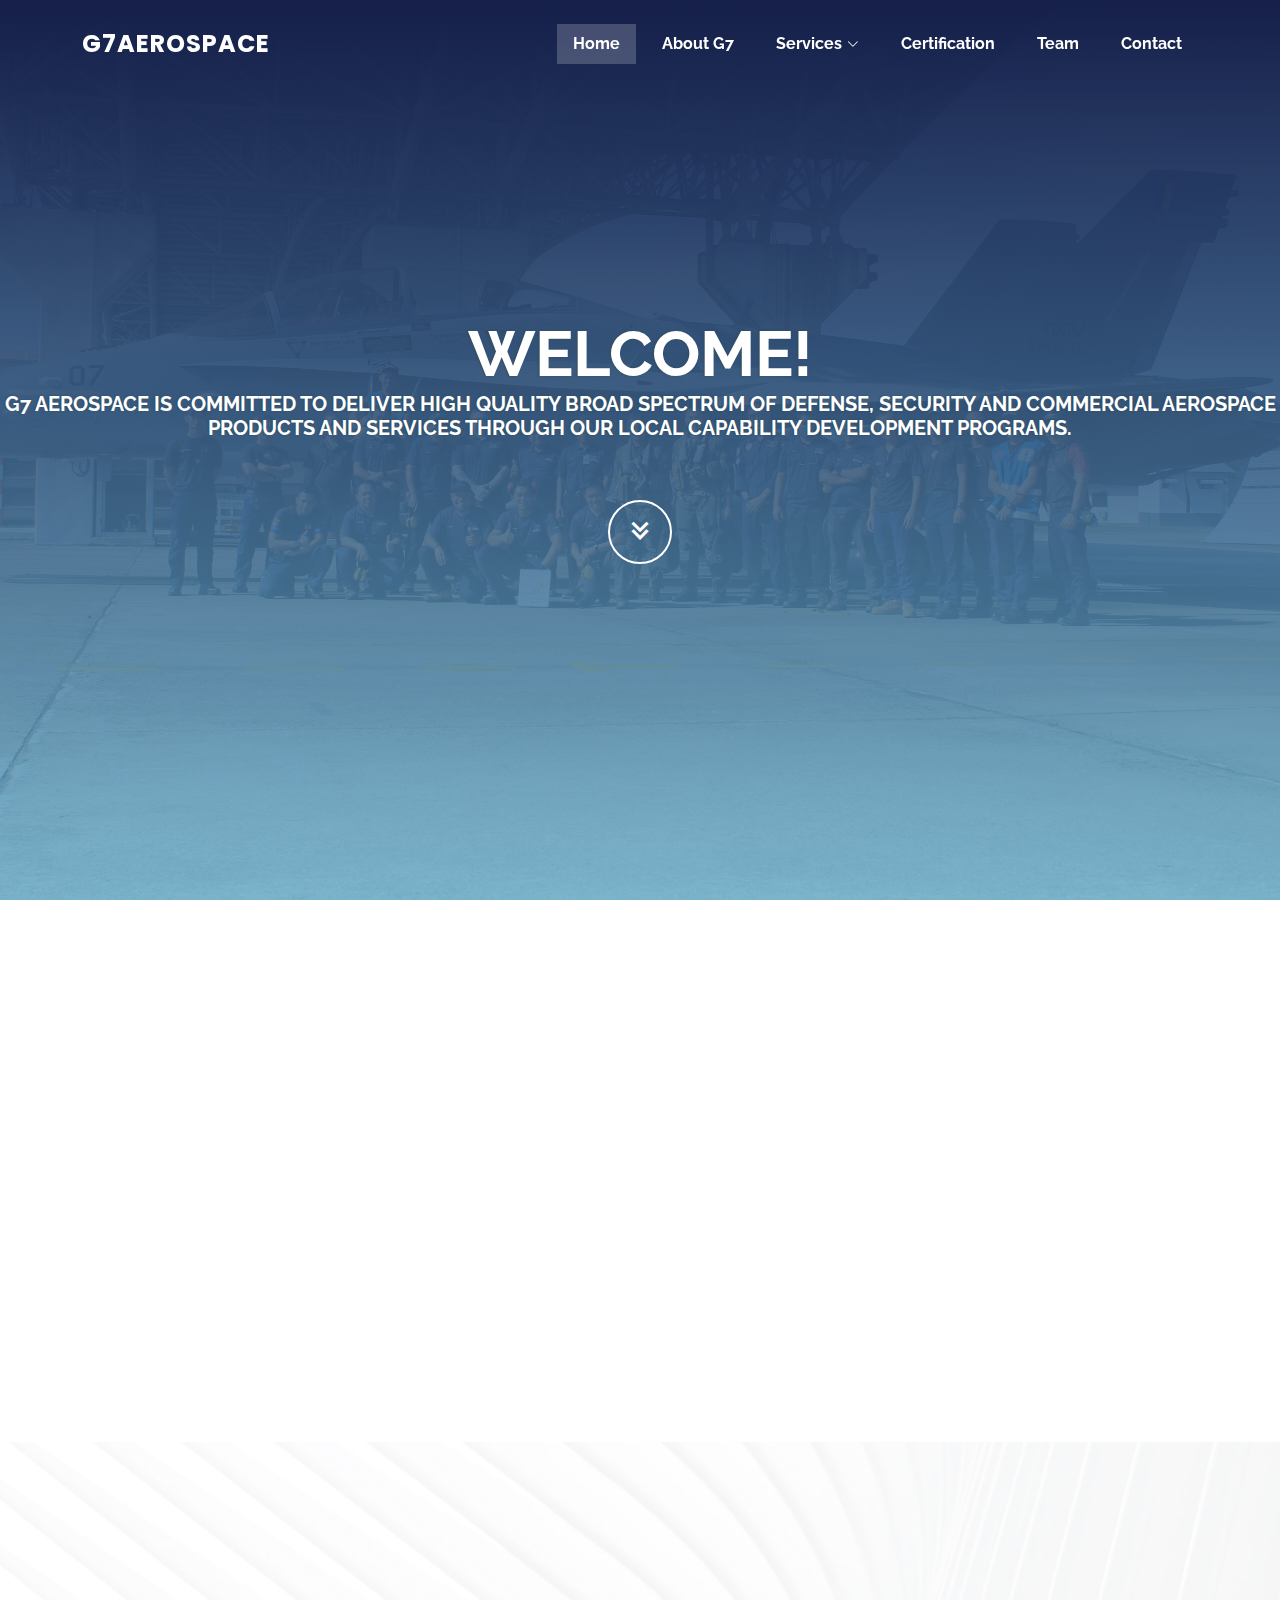
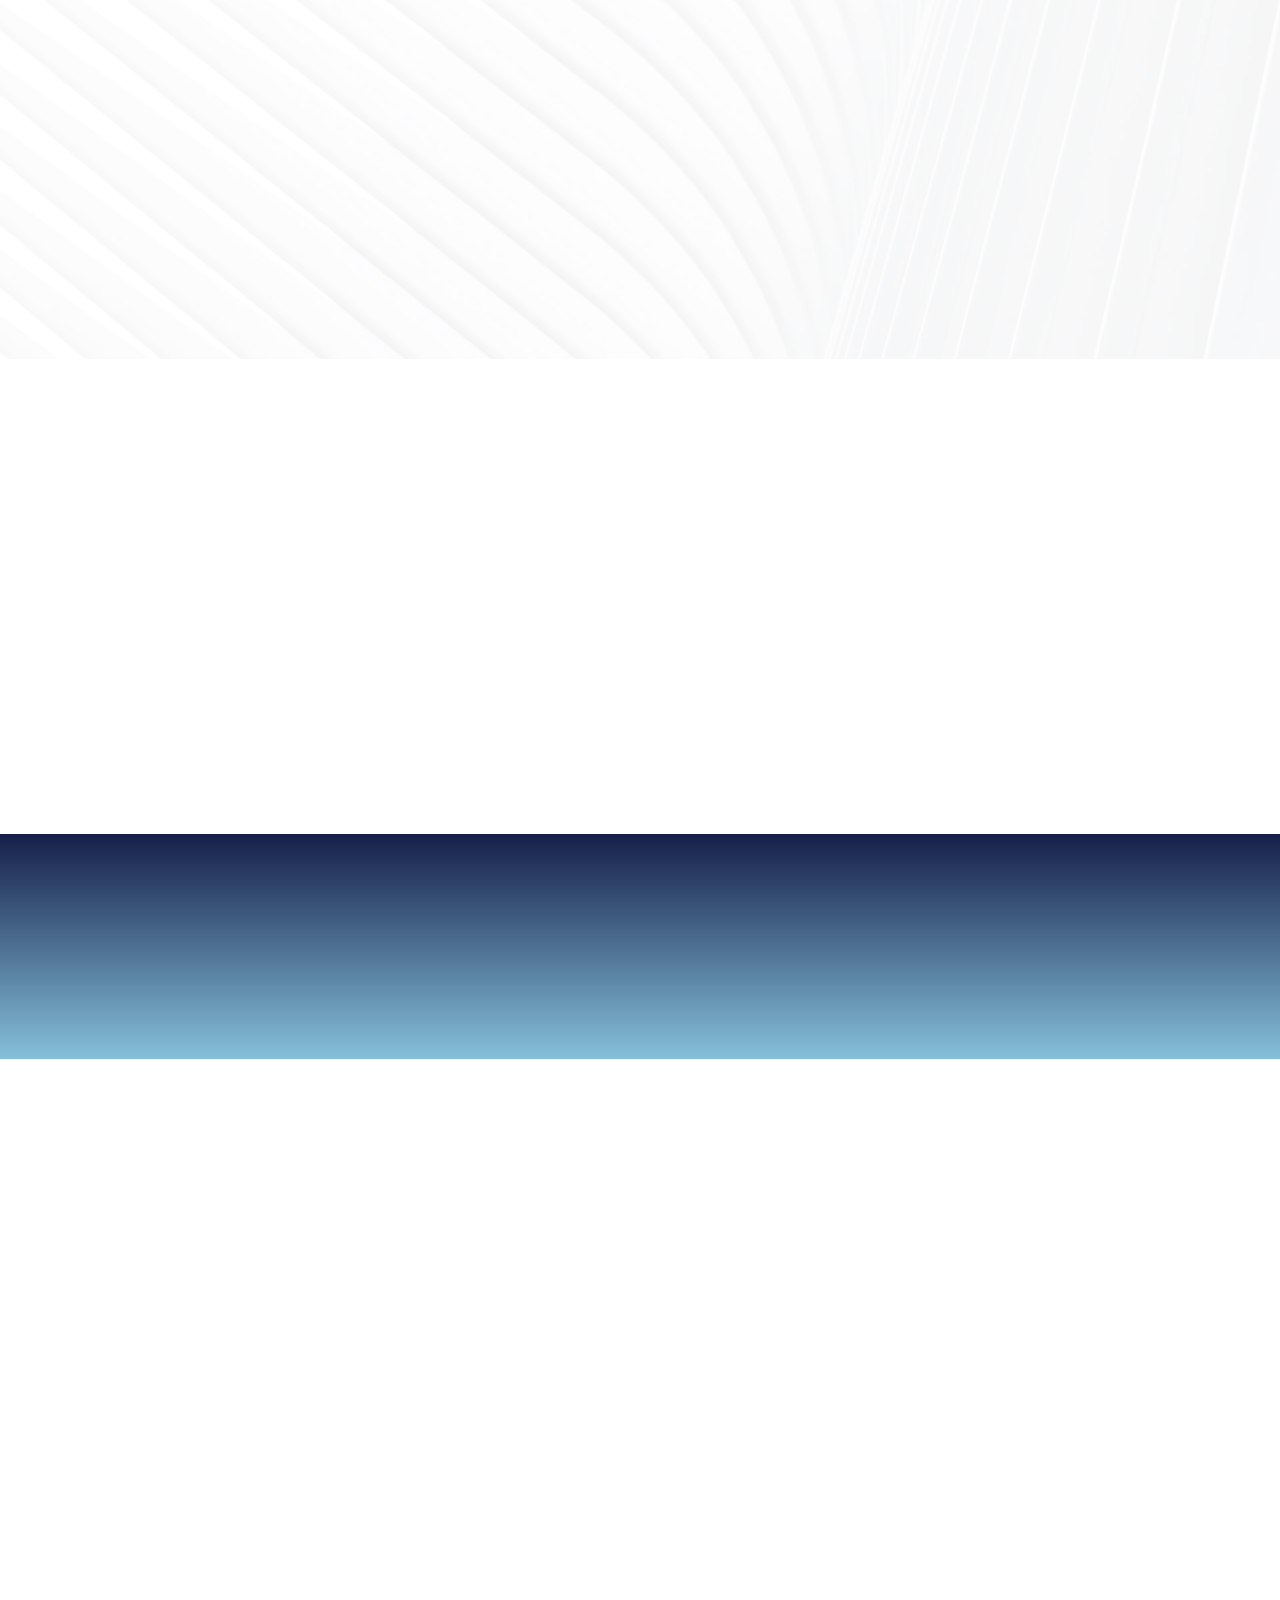
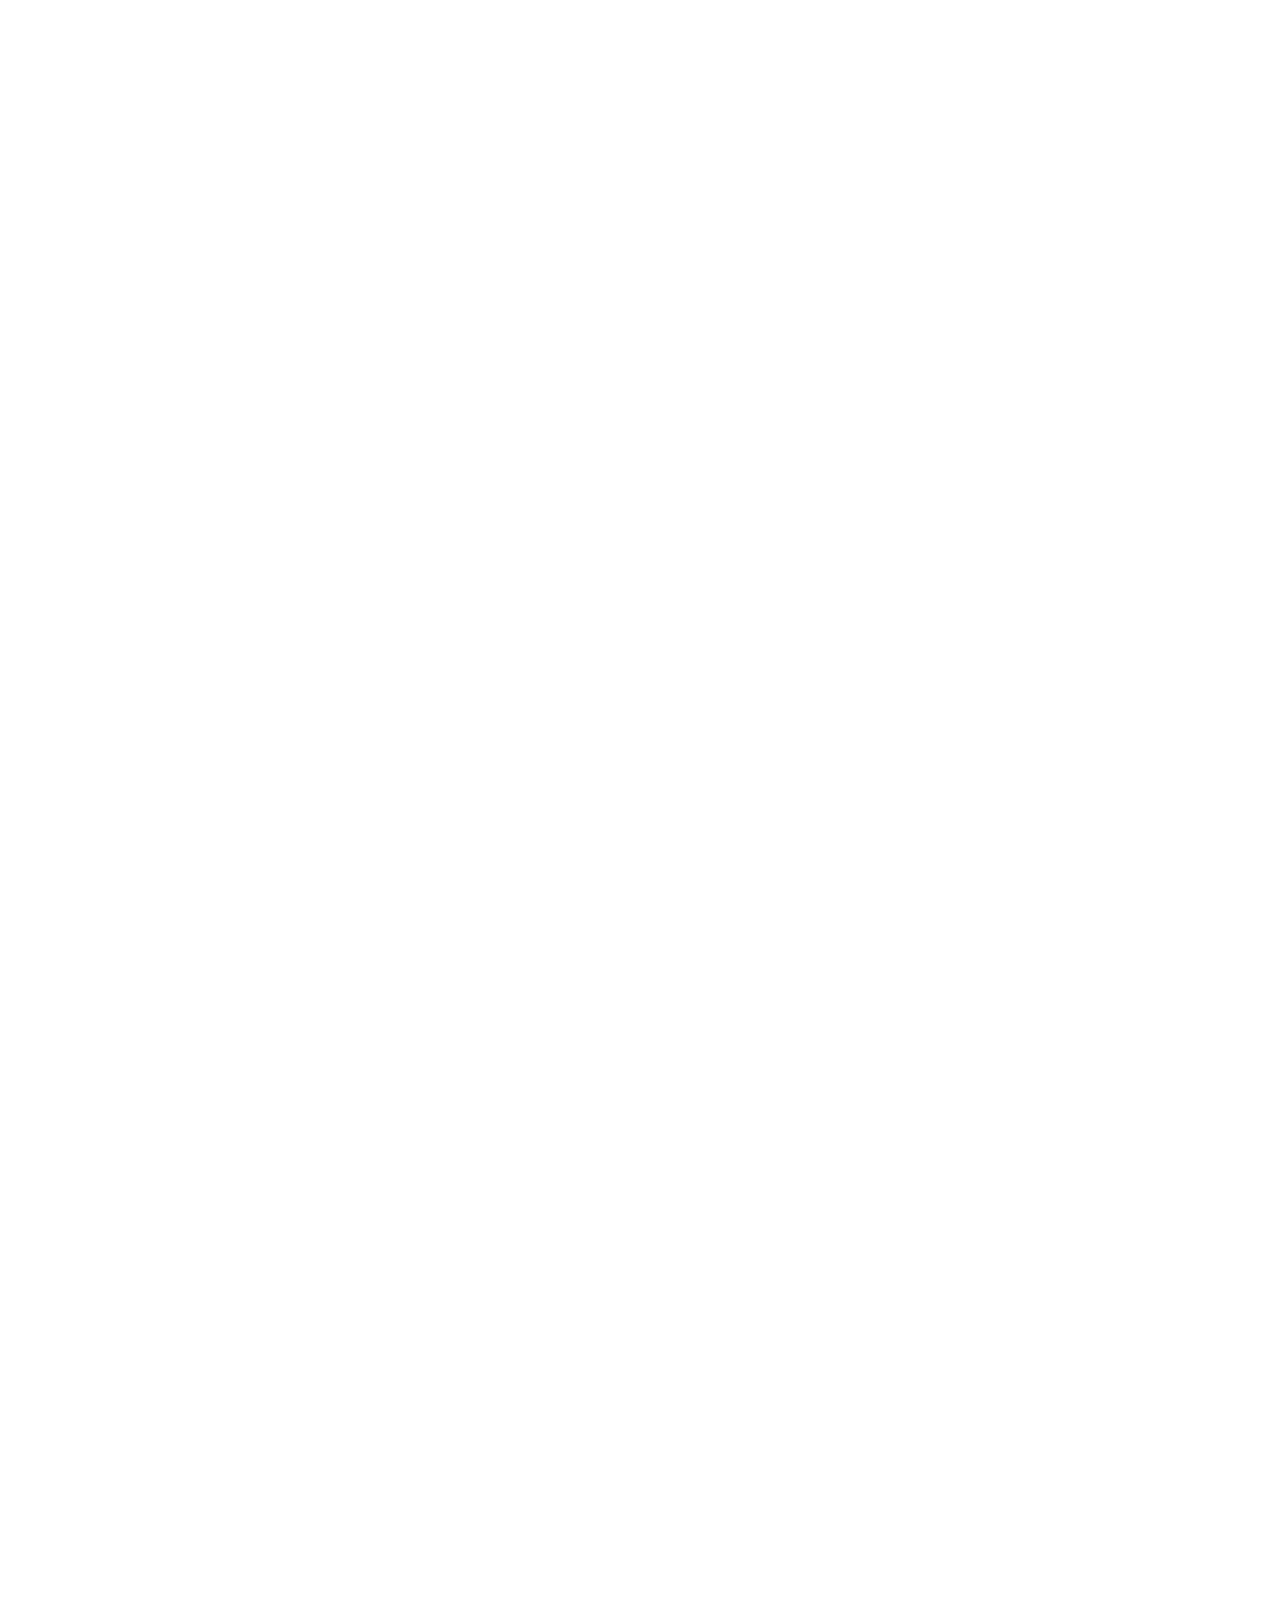
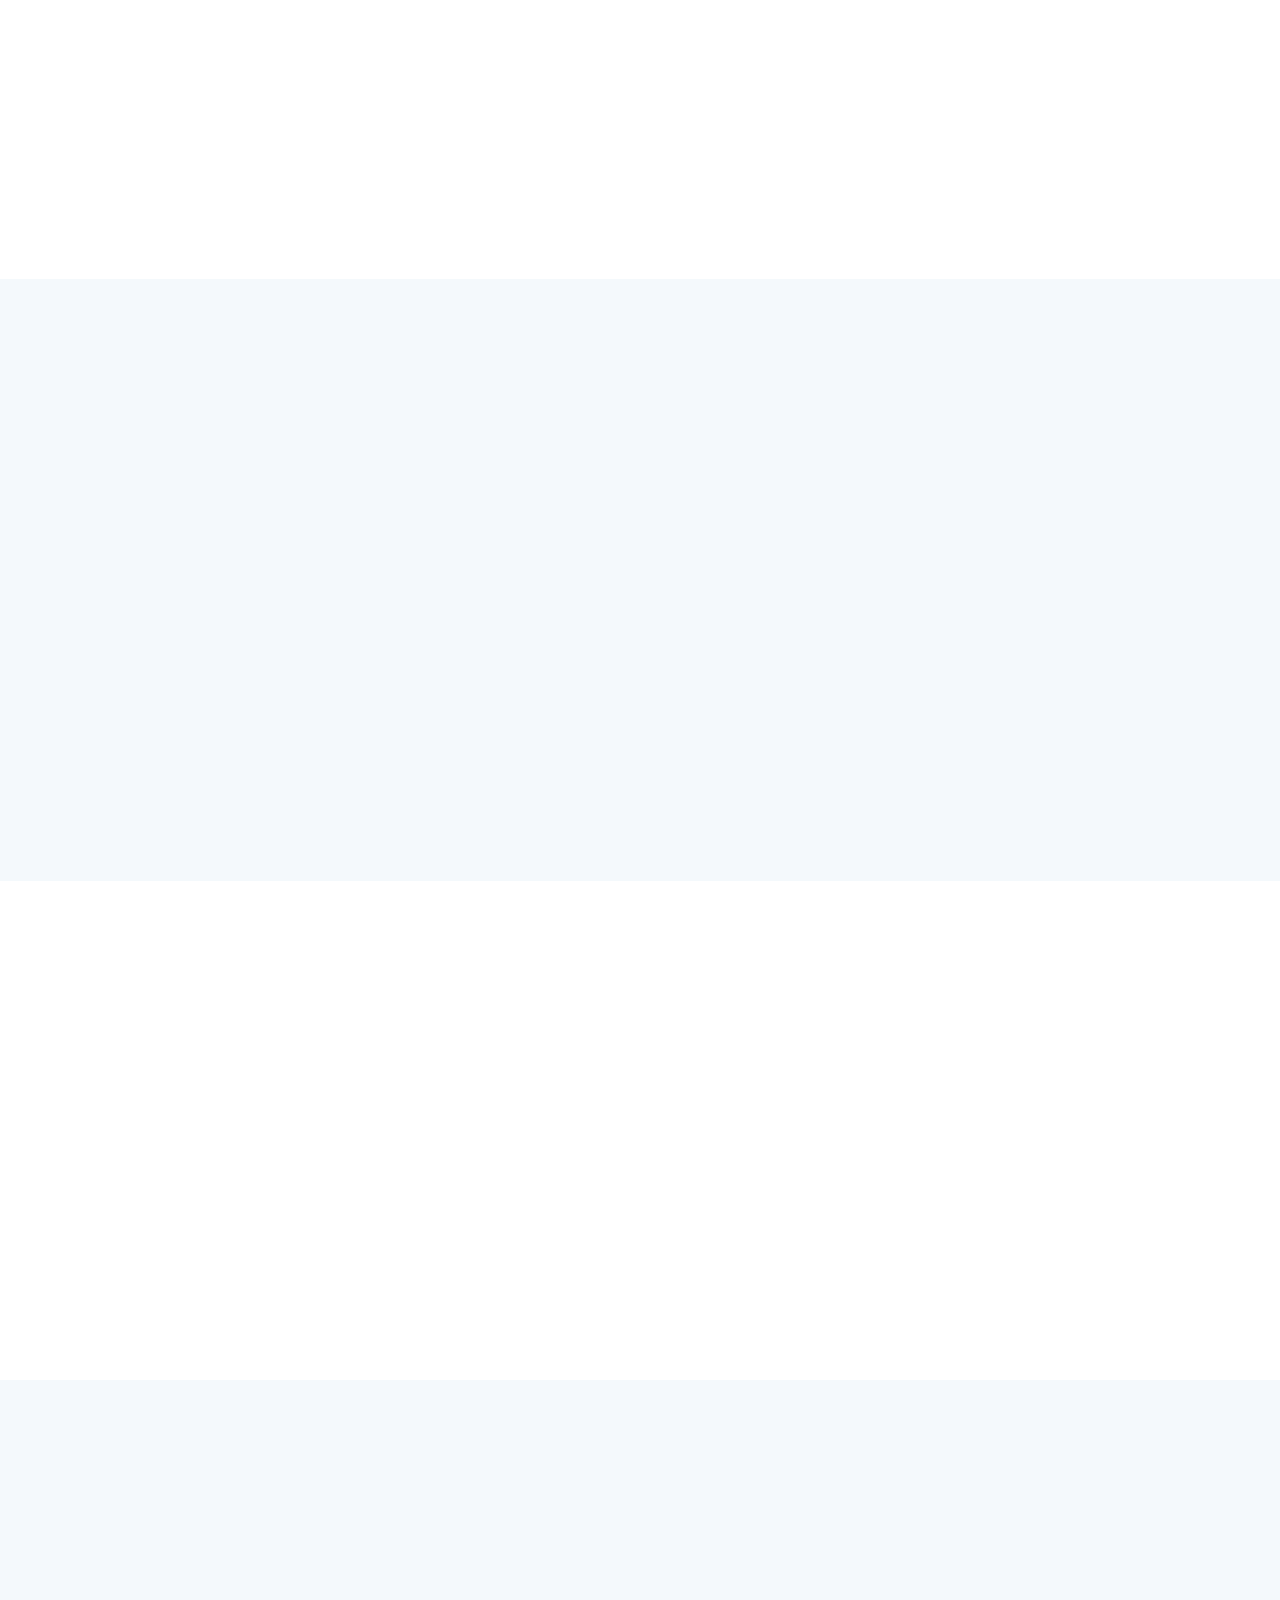
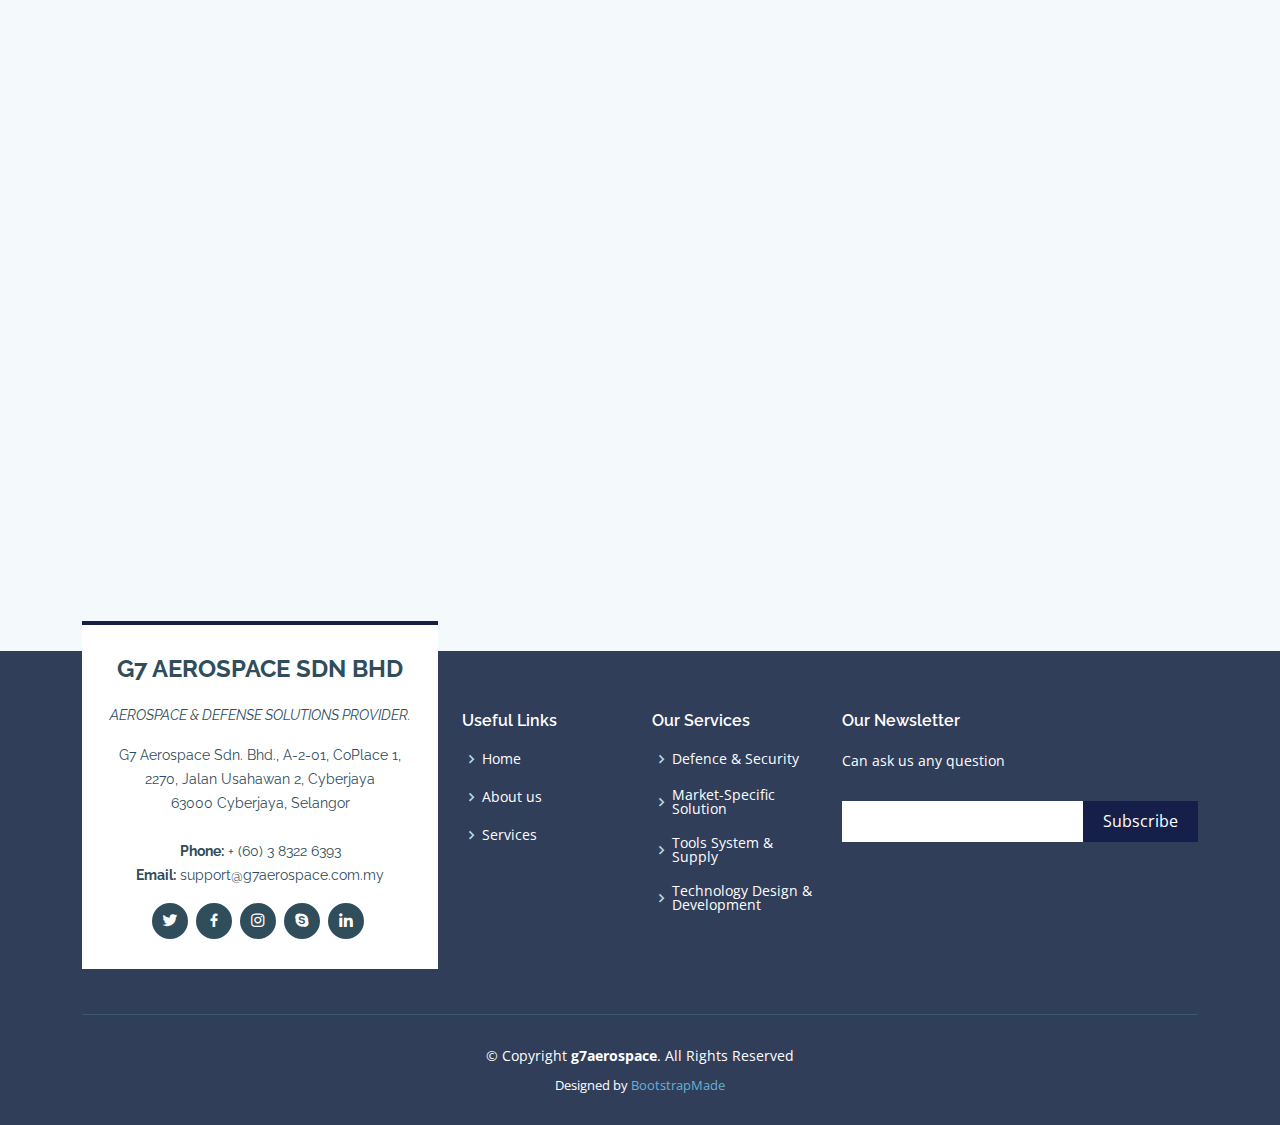
==== commit 1588f2f2: "change color" ====
--- a/Squadfree/index.html
+++ b/Squadfree/index.html
@@ -131,7 +131,7 @@
       <div class="row justify-content-center">
         <div class="col-md-6 col-lg-4 d-flex align-items-stretch mb-5 mb-lg-0">
           <div class="icon-box" data-aos="fade-up">
-            <h4 class="title"><a href="">G7 Headquarters - Cyberjaya</a></h4>
+            <h4 class="title"><a href="#">G7 Headquarters - Cyberjaya</a></h4>
             <img src="assets/img/location/cyberjaya.png" class="img-fluid" alt="">
             <p class="description">
               <i class="bx bx-check"></i> Management Office <br>
@@ -144,7 +144,7 @@
 
         <div class="col-md-6 col-lg-4 d-flex align-items-stretch mb-5 mb-lg-0">
           <div class="icon-box" data-aos="fade-up" data-aos-delay="100">
-            <h4 class="title"><a href="">G7 Depot - Butterworth</a></h4>
+            <h4 class="title"><a href="#">G7 Depot - Butterworth</a></h4>
             <img src="assets/img/location/butterworth.png" class="img-fluid" alt="">
             <p class="description">
               <i class="bx bx-check"></i> Hydraulics Repair <br>
@@ -155,7 +155,7 @@
 
         <div class="col-md-6 col-lg-4 d-flex align-items-stretch mb-5 mb-lg-0">
           <div class="icon-box" data-aos="fade-up" data-aos-delay="300">
-            <h4 class="title"><a href="">G7 Aviation - Krubong</a></h4>
+            <h4 class="title"><a href="#">G7 Aviation - Krubong</a></h4>
             <img src="assets/img/location/krubong.png" class="img-fluid" alt="">
             <p class="description">
               <i class="bx bx-check"></i> Composite Repair <br>
--- a/Squadfree/assets/css/style.css
+++ b/Squadfree/assets/css/style.css
@@ -47,7 +47,7 @@
   right: 15px;
   bottom: 15px;
   z-index: 998;
-  background: #67b0d1;
+  background: #151F4A;
   width: 40px;
   height: 40px;
   border-radius: 50px;
@@ -87,7 +87,8 @@
   z-index: 997;
   transition: all 0.5s;
   padding: 24px 0;
-  background: rgba(103, 176, 209, 0.8);
+  /* background: rgba(103, 176, 209, 0.8); */
+  background: rgba(21, 31, 74, 1);
 }
 
 #header.header-transparent {
@@ -95,7 +96,7 @@
 }
 
 #header.header-scrolled {
-  background: rgba(55, 142, 181, 0.9);
+  background: rgba(21, 31, 74, 1);
   padding: 12px;
 }
 
@@ -261,7 +262,7 @@
 .navbar .megamenu ul li a:hover,
 .navbar .megamenu ul li .active,
 .navbar .megamenu ul li .active:hover {
-  color: #67b0d1;
+  color: #151F4A;
 }
 
 .navbar .megamenu:hover>ul {
@@ -322,7 +323,7 @@
   right: 0;
   left: 0;
   bottom: 0;
-  background: rgba(43, 111, 142, 0.9);
+  background: rgba(21, 31, 74, 0.9);
   transition: 0.3s;
 }
 
@@ -355,7 +356,7 @@
 .navbar-mobile a:hover,
 .navbar-mobile .active,
 .navbar-mobile li:hover>a {
-  color: #67b0d1;
+  color: #151F4A;
 }
 
 .navbar-mobile .getstarted,
@@ -390,7 +391,7 @@
 .navbar-mobile .dropdown ul a:hover,
 .navbar-mobile .dropdown ul .active:hover,
 .navbar-mobile .dropdown ul li:hover>a {
-  color: #67b0d1;
+  color: #151F4A;
 }
 
 .navbar-mobile .dropdown>.dropdown-active {
@@ -406,7 +407,7 @@
 .navbar-mobile .megamenu ul li a:hover,
 .navbar-mobile .megamenu ul li .active,
 .navbar-mobile .megamenu ul li .active:hover {
-  color: #67b0d1;
+  color: #151F4A;
 }
 
 /*--------------------------------------------------------------
@@ -415,7 +416,7 @@
 #hero {
   width: 100%;
   height: 100vh;
-  background: linear-gradient(rgba(55, 142, 181, 0.5), rgba(55, 142, 181, 0.2)), url("../img/bk.jpg") top center;
+  background: linear-gradient(rgba(21, 31, 74, 1), rgba(103, 176, 209, 0.8)), url("../img/bk.jpg") top center;
   background-size: cover;
   position: relative;
   /* margin-bottom: -90px; */
@@ -518,12 +519,12 @@
 }
 
 .location .icon-box:hover::before {
-  background: #67b0d1;
+  background: #151F4A;
   top: 0;
   border-radius: 0px;
 }
 
-.location h4{
+.location .h4 .a{
   text-align: center;
 }
 
@@ -536,7 +537,7 @@
 }
 
 .location .description i {
-  color: #67b0d1;
+  color: #151F4A;
   margin-right: 8px;
 }
 
@@ -683,7 +684,7 @@
 
 .about .content .about-btn {
   display: inline-block;
-  background: #67b0d1;
+  background: #151F4A;
   padding: 6px 44px 8px 30px;
   color: #fff;
   border-radius: 50px;
@@ -708,7 +709,7 @@
 
 .about .icon-boxes .icon-box i {
   font-size: 40px;
-  color: #67b0d1;
+  color: #151F4A;
   /* margin-bottom: 10px; */
   flex: 0 0 auto; 
   margin-right: 10px;
@@ -766,7 +767,7 @@
 }
 
 .services .icon-box:hover::before {
-  background: #67b0d1;
+  background: #151f4aa0;
   top: 0;
   border-radius: 0px;
 }
@@ -867,7 +868,7 @@
 .counts .count-box i {
   display: block;
   font-size: 44px;
-  color: #67b0d1;
+  color: #151F4A;
   float: left;
   line-height: 0;
 }
@@ -900,7 +901,7 @@
 }
 
 .counts .count-box a:hover {
-  color: #6e9fb4;
+  color: #151F4A;
 }
 
 /*--------------------------------------------------------------
@@ -968,7 +969,7 @@
 # Cta
 --------------------------------------------------------------*/
 .cta {
-  background: linear-gradient(rgba(103, 176, 209, 0.8), rgba(103, 176, 209, 0.8)), url("../img/technology-bg.jpg") fixed center center;
+  background: linear-gradient(rgba(21, 31, 74, 1), rgba(103, 176, 209, 0.8)), url("../img/technology-bg.jpg") fixed center center;
   background-size: cover;
   padding: 60px 0;
 }
@@ -1006,7 +1007,7 @@
 # subservices
 --------------------------------------------------------------*/
 .subservices {
-  background: linear-gradient(rgba(0, 0, 0, 0.8), rgba(103, 176, 209, 0.8)), url("../img/about-bg.jpg") fixed center center;
+  background: linear-gradient(rgba(0, 0, 0, 1), rgba(21,31, 74, 0.8)), url("../img/about-bg.jpg") fixed center center;
   z-index: -1;
   background-size: cover;
   padding: 60px 0;
@@ -1062,7 +1063,7 @@
 # banner
 --------------------------------------------------------------*/
 .banner {
-  background: linear-gradient(rgba(103, 176, 209, 0.8), rgba(103, 176, 209, 0.8)), url("../img/cta-bg.jpg") fixed center center;
+  background: linear-gradient(rgba(21, 31, 74, 1), rgba(103, 176, 209, 0.8)), url("../img/cta-bg.jpg") fixed center center;
   background-size: cover;
   padding: 60px 0;
 }
@@ -1218,11 +1219,11 @@
   height: 12px;
   background-color: #fff;
   opacity: 1;
-  border: 1px solid #67b0d1;
+  border: 1px solid #151F4A;
 }
 
 .portfolio-details .portfolio-details-slider .swiper-pagination .swiper-pagination-bullet-active {
-  background-color: #67b0d1;
+  background-color: #151F4A;
 }
 
 .portfolio-details .portfolio-info {
@@ -1364,11 +1365,11 @@
   height: 12px;
   background-color: #fff;
   opacity: 1;
-  border: 1px solid #67b0d1;
+  border: 1px solid #151F4A;
 }
 
 .testimonials .swiper-pagination .swiper-pagination-bullet-active {
-  background-color: #67b0d1;
+  background-color: #151F4A;
 }
 
 /*--------------------------------------------------------------
@@ -1439,7 +1440,7 @@
 }
 
 .team .member .social a:hover {
-  color: #67b0d1;
+  color: #151F4A;
 }
 
 .team .member .social i {
@@ -1470,7 +1471,7 @@
 
 .contact .info-box i {
   font-size: 32px;
-  color: #67b0d1;
+  color: #151F4A;
   border-radius: 50%;
   padding: 8px;
   border: 2px dotted #f0f7fa;
@@ -1546,7 +1547,7 @@
 
 .contact .php-email-form input::focus,
 .contact .php-email-form textarea::focus {
-  background-color: #67b0d1;
+  background-color: #151F4A;
 }
 
 .contact .php-email-form input {
@@ -1558,7 +1559,7 @@
 }
 
 .contact .php-email-form button[type=submit] {
-  background: #67b0d1;
+  background: #151F4A;
   border: 0;
   padding: 10px 24px;
   color: #fff;
@@ -1583,7 +1584,7 @@
 # Footer
 --------------------------------------------------------------*/
 #footer {
-  background: #263f49;
+  background: #192948e6;
   padding: 0 0 30px 0;
   color: #fff;
   font-size: 14px;
@@ -1598,7 +1599,7 @@
   margin-bottom: 15px;
   background: white;
   color: #2f4d5a;
-  border-top: 4px solid #67b0d1;
+  border-top: 4px solid #151F4A;
   text-align: center;
   padding: 30px 20px;
 }
@@ -1634,7 +1635,7 @@
 }
 
 #footer .footer-top .social-links a:hover {
-  background: #67b0d1;
+  background: #151F4A;
   color: #fff;
   text-decoration: none;
 }
@@ -1708,7 +1709,7 @@
   background: none;
   font-size: 16px;
   padding: 0 20px;
-  background: #67b0d1;
+  background: #151F4A;
   color: #fff;
   transition: 0.3s;
   border-radius: 4;
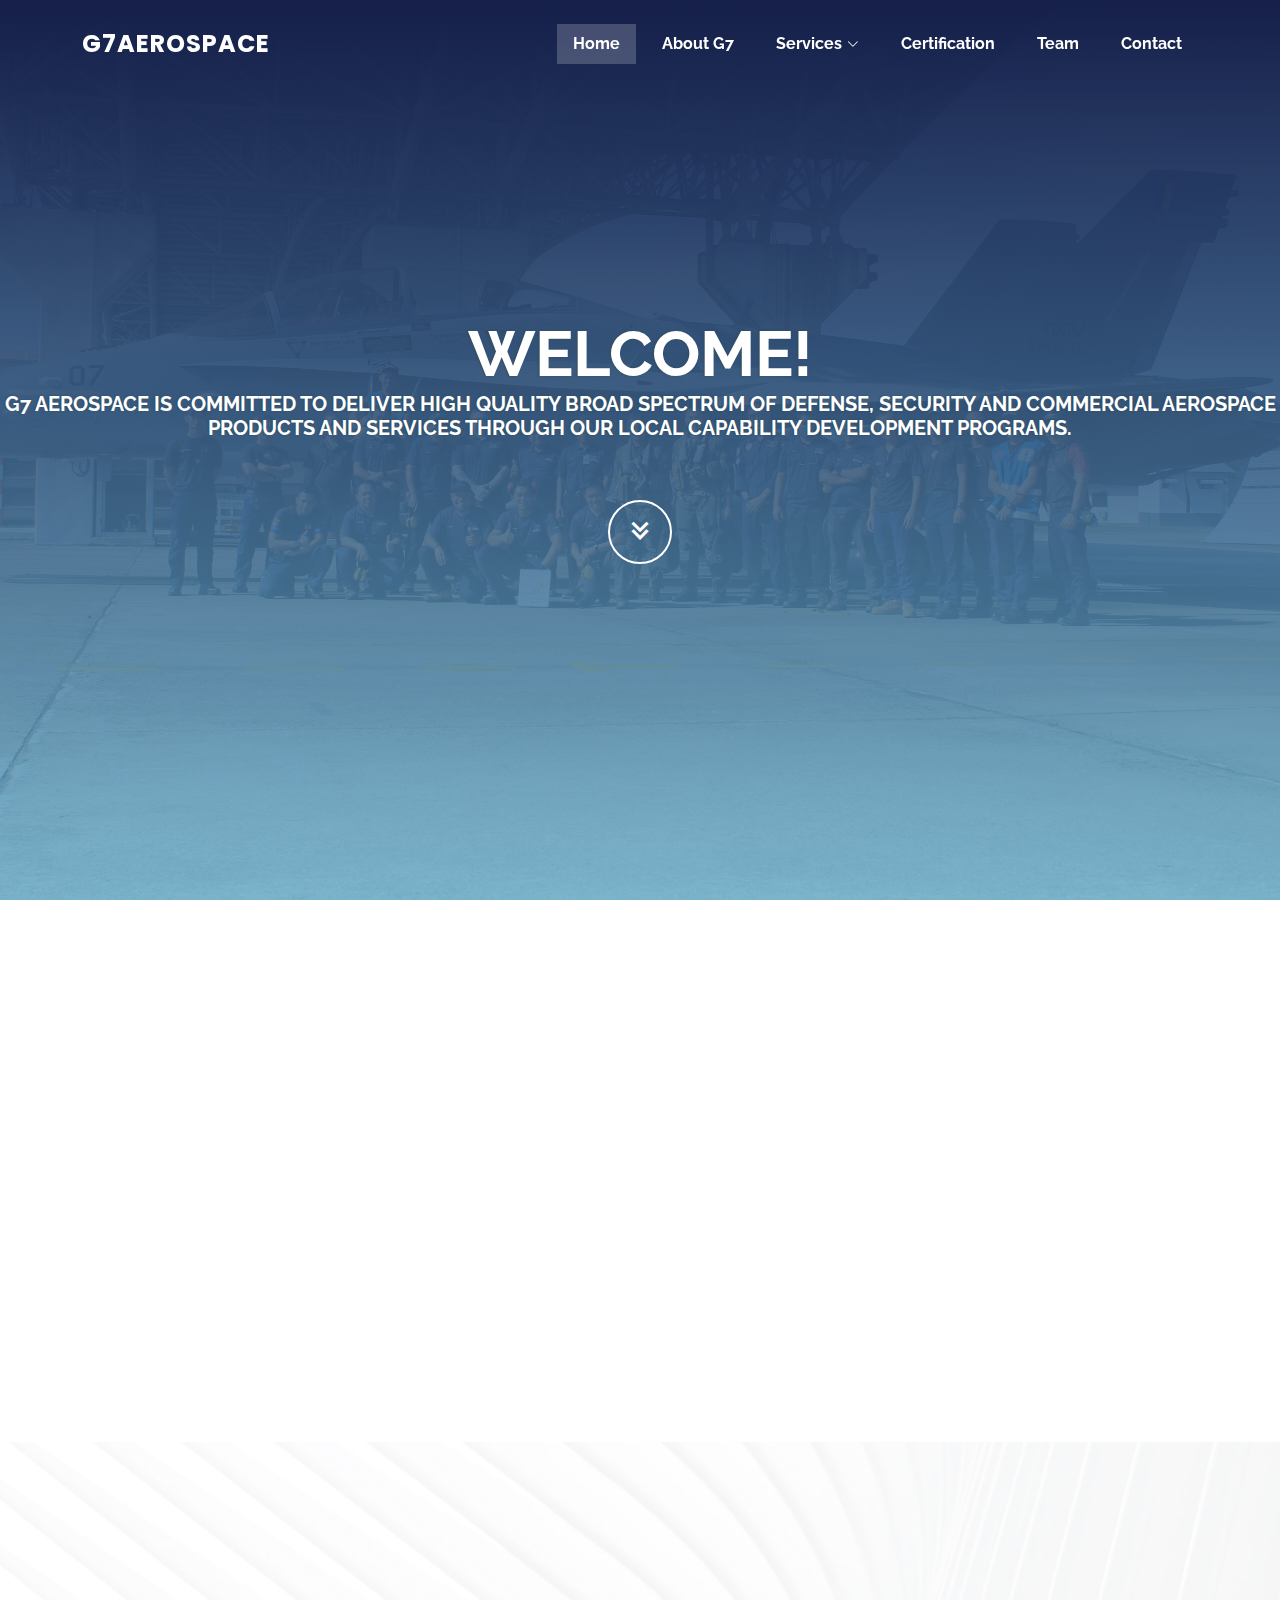
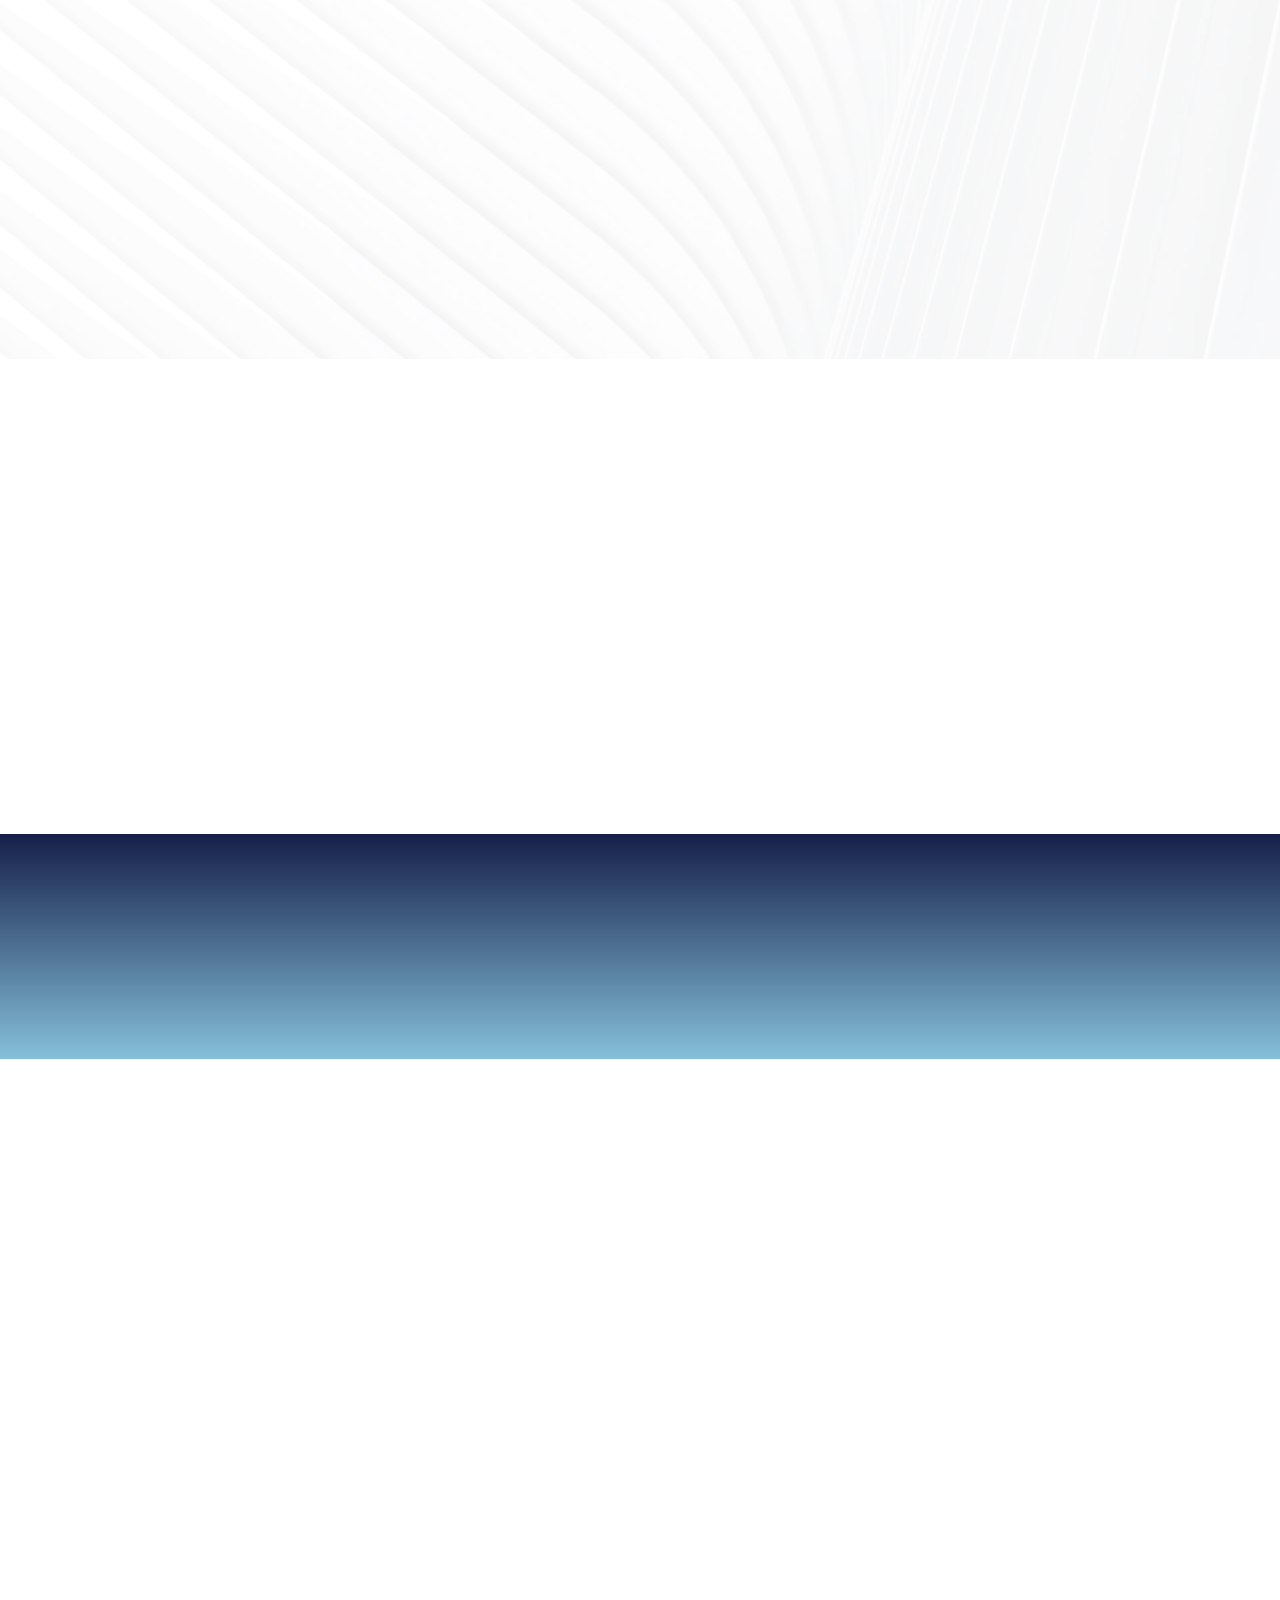
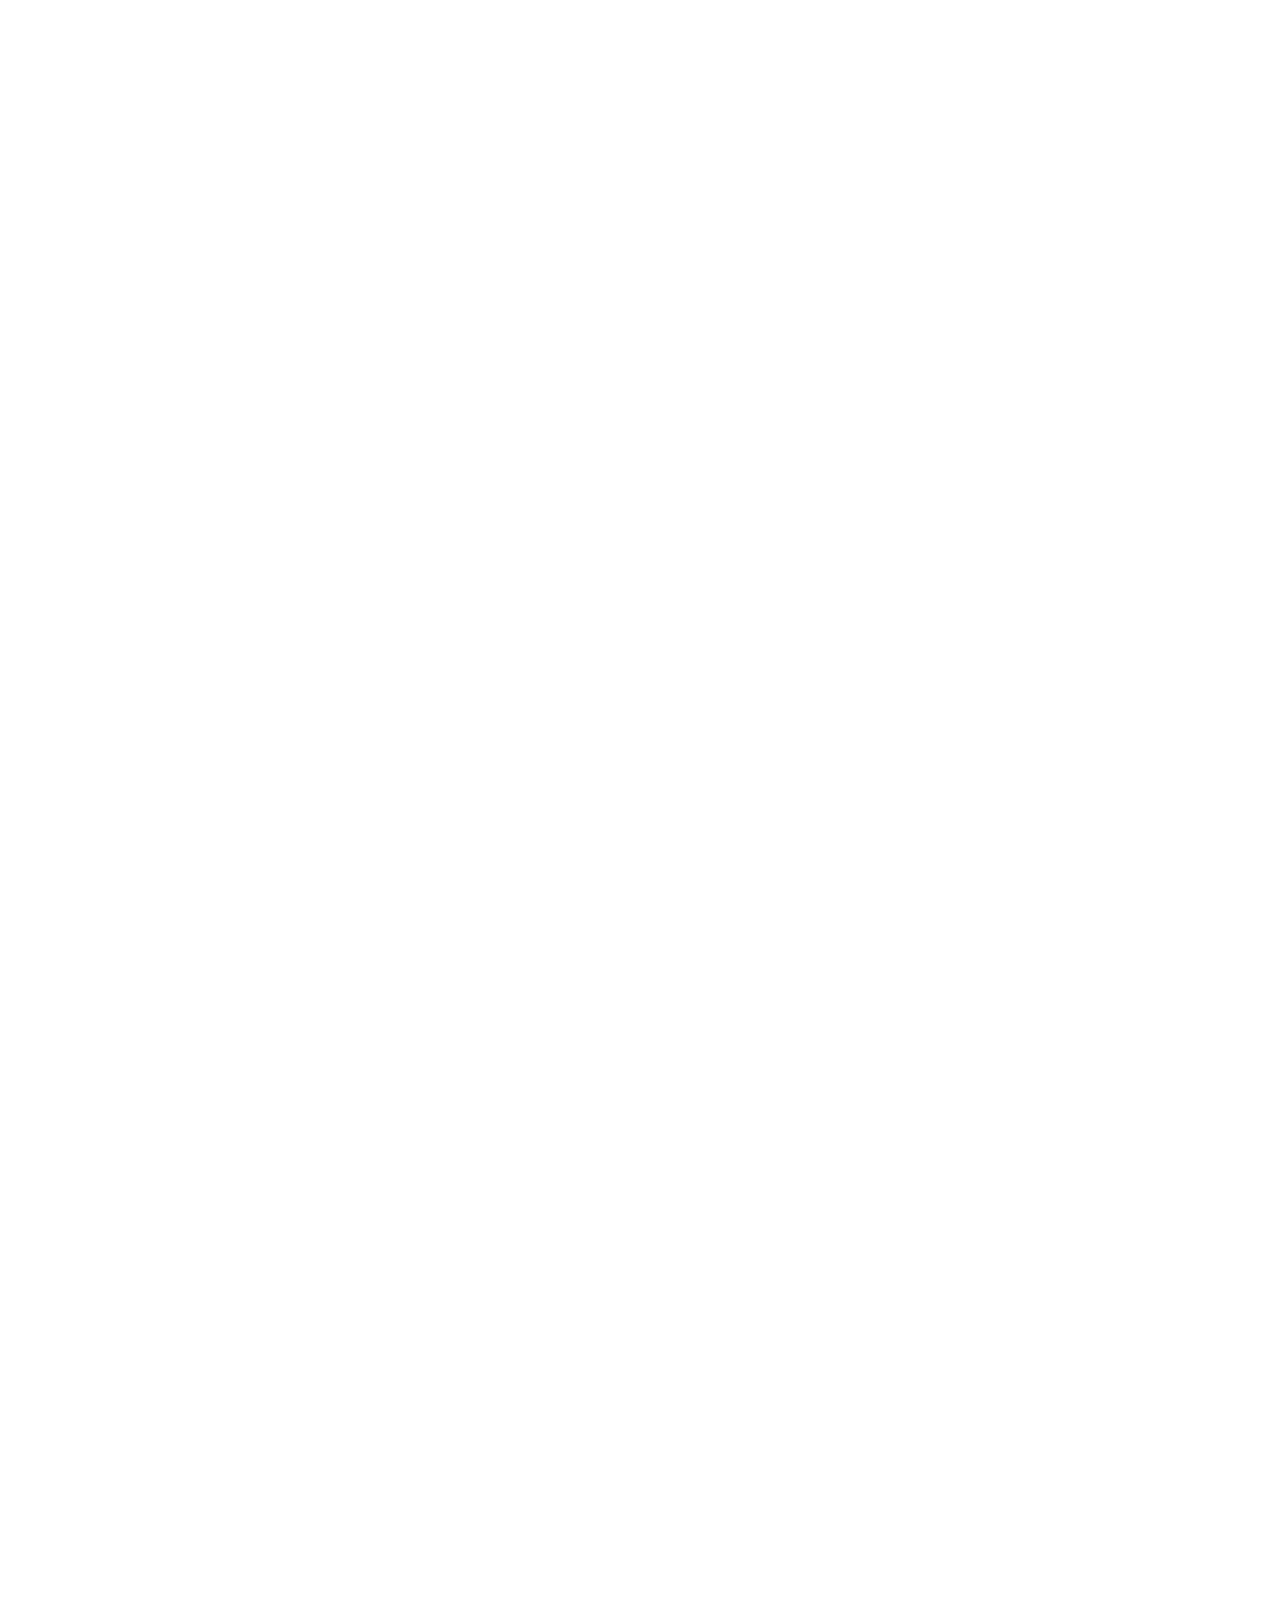
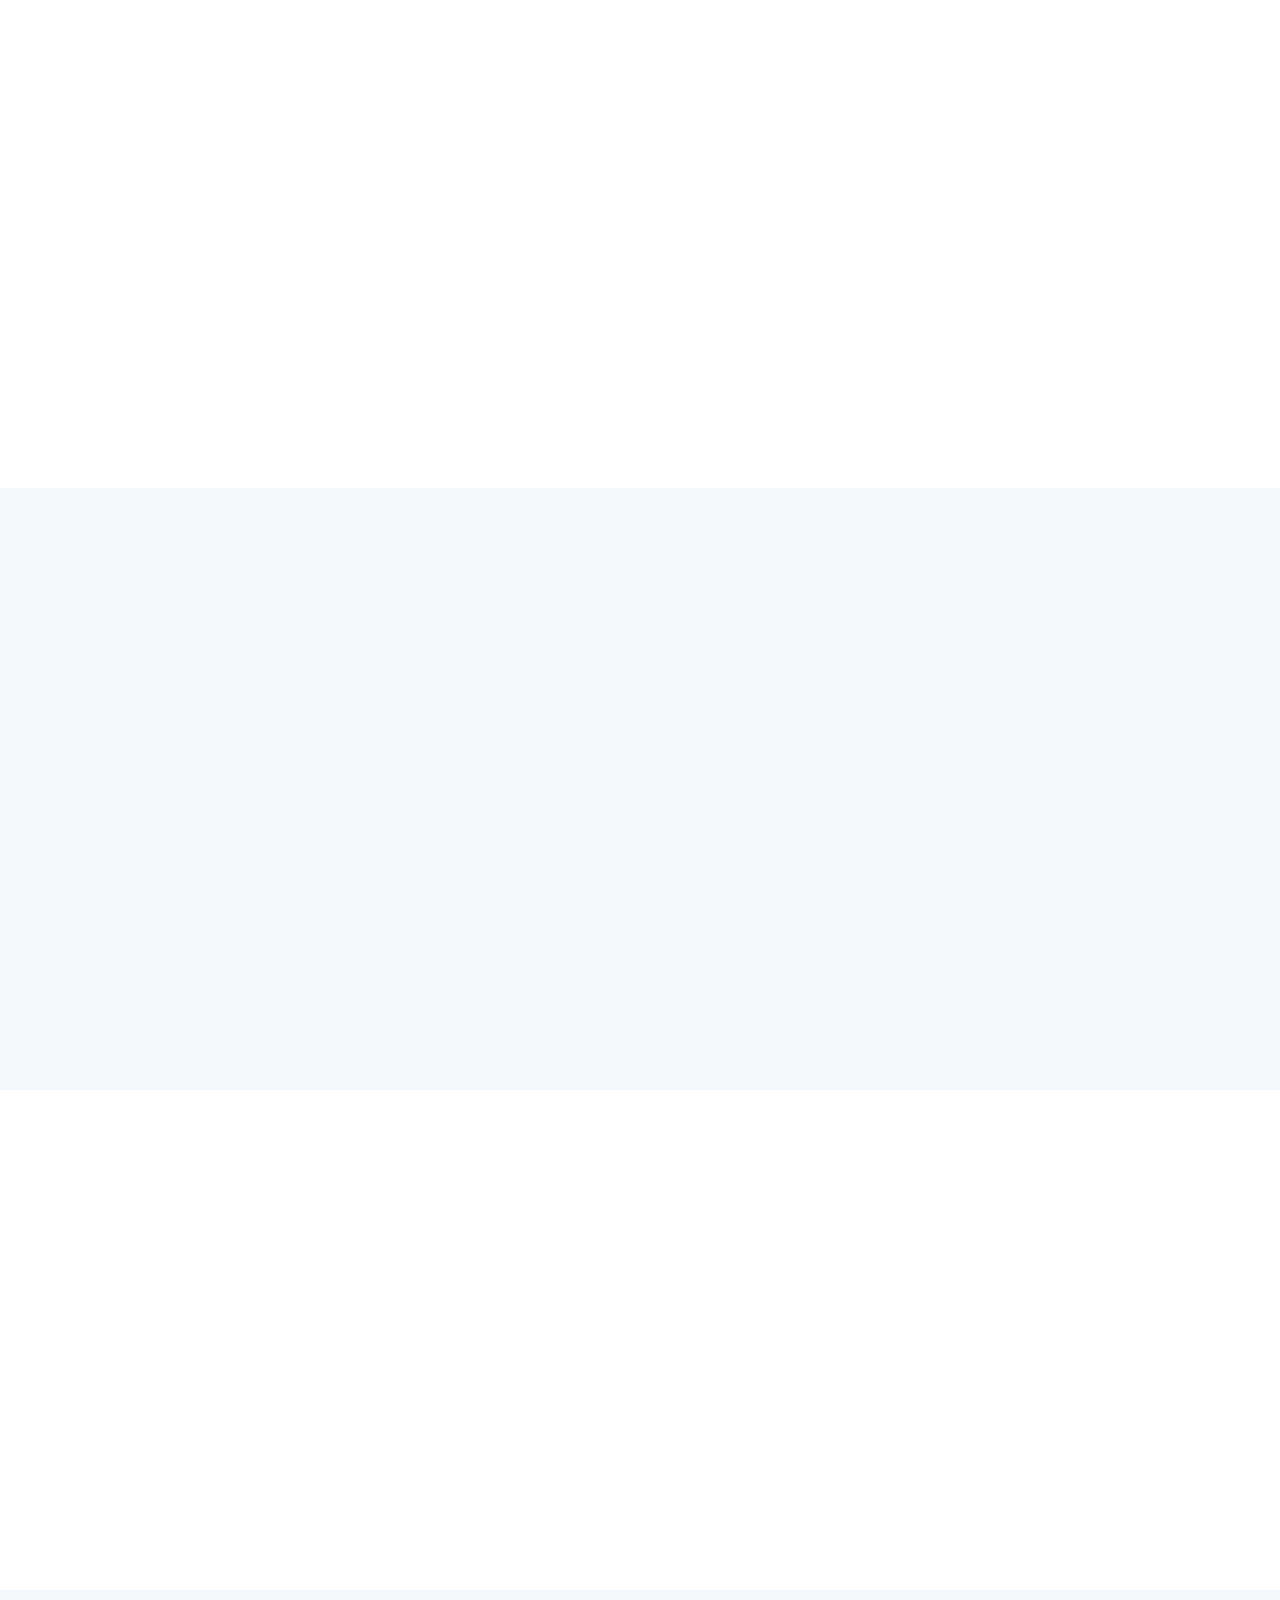
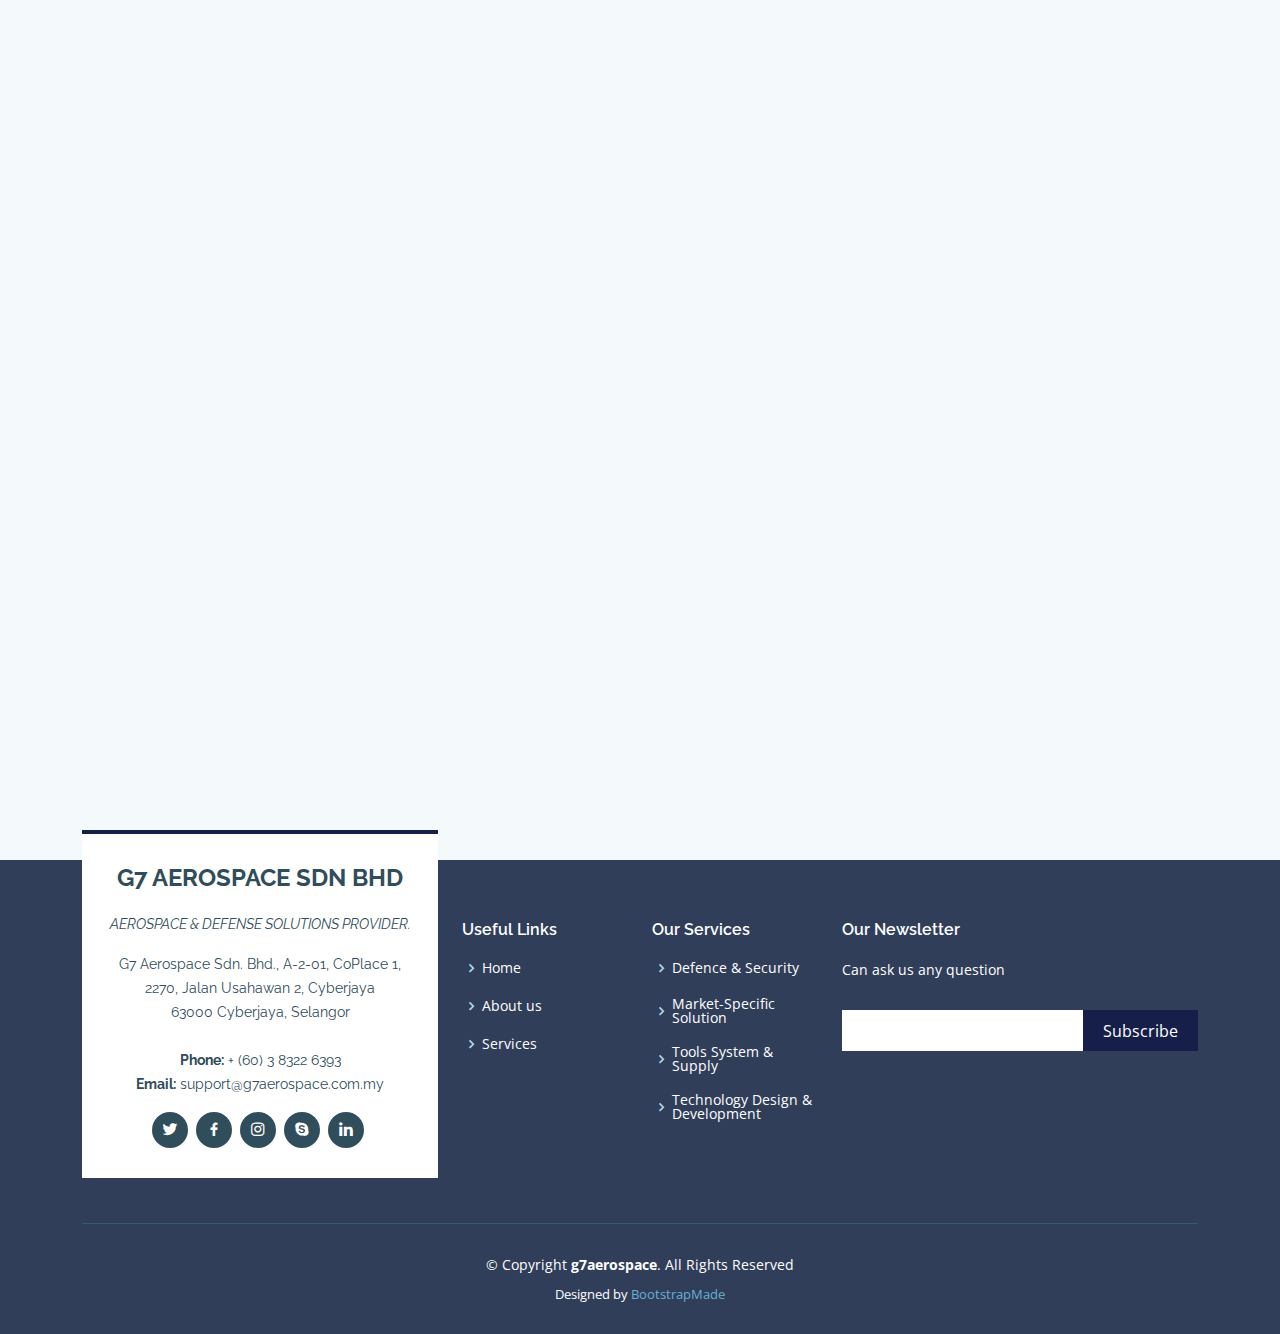
==== commit 589144f3: "add NDT" ====
--- a/Squadfree/index.html
+++ b/Squadfree/index.html
@@ -5,13 +5,13 @@
   <meta charset="utf-8">
   <meta content="width=device-width, initial-scale=1.0" name="viewport">
 
-  <title>Squadfree Bootstrap Template - Index</title>
+  <title>G7Aerospace</title>
   <meta content="" name="description">
   <meta content="" name="keywords">
 
   <!-- Favicons -->
-  <link href="assets/img/favicon.png" rel="icon">
-  <link href="assets/img/apple-touch-icon.png" rel="apple-touch-icon">
+  <!-- <link href="assets/img/favicon.png" rel="icon"> -->
+  <link href="assets/img/g7aerospacesdnbhd_logo.jpeg" rel="icon">
 
   <!-- Google Fonts -->
   <link href="https://fonts.googleapis.com/css?family=Open+Sans:300,300i,400,400i,600,600i,700,700i|Raleway:300,300i,400,400i,500,500i,600,600i,700,700i|Poppins:300,300i,400,400i,500,500i,600,600i,700,700i" rel="stylesheet">
@@ -68,6 +68,17 @@
               </li> -->
               <li><a href="tool.html">Tools System & Supply</a></li>
               <li><a href="technology.html">Technology Design & Development </a></li>
+              <li class="dropdown"><a class="nav-link scrollto active" href="ndt.html"><span>Non-Destructive Testing (NDT)</span> <i class="bi bi-chevron-right"></i></a>
+                <ul>
+                  <li><a class="nav-link scrollto" href="ndt.html#about-ndt">About NDT</a></li>
+                  <li><a class="nav-link scrollto" href="ndt.html#customer">Our Customer</a></li>
+                  <li><a class="nav-link scrollto" href="ndt.html#method">Method</a></li>
+                  <li><a class="nav-link scrollto" href="ndt.html#certification">Certification</a></li>
+                  <li><a class="nav-link scrollto" href="ndt.html#equipment">NDT Equipment</a></li>
+                  <li><a class="nav-link scrollto" href="ndt.html#testimonials">Testimony</a></li>
+                  <li><a class="nav-link scrollto" href="ndt.html#contact">Contact Person</a></li>
+                </ul>
+              </li>
               <!-- <li><a href="#">Drop Down 4</a></li> -->
             </ul>
           </li>
@@ -270,8 +281,8 @@
           </div>
           <div class="col-lg-3 col-md-4 portfolio-item" data-aos="fade-up" data-aos-delay="700">
             <div class="portfolio-wrap">
-              <a href="assets/img/customers/customer1.png" data-gallery="customerGallery" class="portfolio-lightbox">
-                <img src="assets/img/customers/customer1.png" class="img-fluid" alt="Customer 1">
+              <a href="assets/img/customers/customer7.png" data-gallery="customerGallery" class="portfolio-lightbox">
+                <img src="assets/img/customers/customer7.png" class="img-fluid" alt="Customer 7">
               </a>
             </div>
           </div>
@@ -309,7 +320,7 @@
           <p> G7 Aerospace expertise spans a broad range of products in defense. Our state-of-the-art Avionics Workshop provides the best environment for MFD display repairs. The company can leverage this holistic knowledge and deliver the value of those integrated systems to its customers.</p>
         </div>
 
-        <div class="row">
+        <div class="row justify-content-center mb-4">
           <div class="col-md-6 col-lg-3 d-flex align-items-stretch mb-5 mb-lg-0">
             <div class="icon-box" data-aos="fade-up" data-aos-delay="0">
               <img src="assets/img/services/service1.png" class="background-image img-fluid" alt="Defend & Security" />
@@ -336,7 +347,8 @@
               <p><a href="tool.html" class="read-more">Read More</a></p>
             </div>
           </div>
-
+        </div>
+        <div class="row justify-content-center">
           <div class="col-md-6 col-lg-3 d-flex align-items-stretch mb-5 mb-lg-0">
             <div class="icon-box" data-aos="fade-up" data-aos-delay="300">
               <img src="assets/img/services/service4.png" class="background-image img-fluid" alt="Technology Design & Development" />
@@ -346,6 +358,14 @@
             </div>
           </div>
 
+          <div class="col-md-6 col-lg-3 d-flex align-items-stretch mb-5 mb-lg-0">
+            <div class="icon-box" data-aos="fade-up" data-aos-delay="300">
+              <img src="assets/img/services/service5.jpg" class="background-image img-fluid" alt="Non-Destructive Testing" />
+              <div class="icon"><i class="bx bx-check-shield"></i></div>
+              <h4 class="title">Non-Destructive Testing</h4>
+              <p><a href="ndt.html" class="read-more">Read More</a></p>
+            </div>
+          </div>
         </div>
 
       </div>
--- a/Squadfree/assets/css/style.css
+++ b/Squadfree/assets/css/style.css
@@ -641,7 +641,7 @@
 }
 
 /*--------------------------------------------------------------
-# About
+# about
 --------------------------------------------------------------*/
 .about {
   background: url("../img/about-bg.jpg") center center no-repeat;
@@ -1736,4 +1736,170 @@
   #footer .footer-top .footer-info {
     margin: -20px 0 30px 0;
   }
-}+}
+
+/*--------------------------------------------------------------
+# NDT
+--------------------------------------------------------------*/
+
+
+/*--------------------------------------------------------------
+# about-ndt
+--------------------------------------------------------------*/
+.about-ndt {
+  background: linear-gradient(rgba(21, 31, 74, 1), rgba(103, 176, 209, 0.8)), url("../img/about-bg.jpg") center center no-repeat;
+  background-size: cover;
+  padding: 60px 0;
+  position: relative;
+}
+
+.about-ndt::before {
+  content: "";
+  position: absolute;
+  left: 0;
+  right: 0;
+  top: 0;
+  bottom: 0;
+  background: rgba(255, 255, 255, 0.75);
+  z-index: 9;
+}
+
+.about-ndt .container {
+  position: relative;
+  z-index: 10;
+}
+
+.about-ndt .content {
+  padding: 30px 30px 30px 0;
+}
+
+.about-ndt .content h3 {
+  font-weight: 700;
+  font-size: 34px;
+  color: #2f4d5a;
+  margin-bottom: 30px;
+}
+
+.about-ndt .content p {
+  margin-bottom: 30px;
+  text-align: center;
+}
+
+.about-ndt .content .about-ndt-btn {
+  display: inline-block;
+  background: #151F4A;
+  padding: 6px 44px 8px 30px;
+  color: #fff;
+  border-radius: 50px;
+  transition: 0.3s;
+  position: relative;
+}
+
+.about-ndt .content .about-ndt-btn i {
+  font-size: 18px;
+  position: absolute;
+  right: 18px;
+  top: 9px;
+}
+
+.about-ndt .content .about-ndt-btn:hover {
+  background: #7bbad7;
+}
+
+.about-ndt .icon-boxes .icon-box {
+  margin-top: 30px;
+}
+
+.about-ndt .icon-boxes .icon-box i {
+  font-size: 40px;
+  color: #151F4A;
+  /* margin-bottom: 10px; */
+  flex: 0 0 auto; 
+  margin-right: 10px;
+}
+
+.about-ndt .icon-boxes .icon-box h4 {
+  font-size: 20px;
+  font-weight: 700;
+  margin: 0 0 10px 0;
+}
+
+.about-ndt .icon-boxes .icon-box p {
+  font-size: 15px;
+  color: #848484;
+}
+
+@media (max-width: 1200px) {
+  .about-ndt .content {
+    padding-right: 0;
+  }
+}
+
+@media (max-width: 768px) {
+  .about-ndt {
+    text-align: center;
+  }
+}
+
+/*--------------------------------------------------------------
+# customer
+--------------------------------------------------------------*/
+/* .customer {
+  padding-top: 40px;
+  position: relative;
+} */
+
+.customer .portfolio-wrap {
+  position: relative;
+  overflow: hidden;
+  transition: 0.3s;
+  display: flex;
+  flex-direction: column;
+  justify-content: space-between;
+  height: 100%;
+}
+
+.customer .portfolio-wrap img {
+  transition: all 0.3s ease-in-out;
+  object-fit: cover;
+  width: 100%;
+  height: auto;
+}
+
+.customer .portfolio-wrap:hover img {
+  transform: scale(1.05);
+}
+
+.customer .portfolio-links {
+  position: absolute;
+  bottom: -60px;
+  left: 0;
+  right: 0;
+  display: flex;
+  justify-content: center;
+  align-items: center;
+  transition: all 0.3s ease-in-out;
+}
+
+.customer .portfolio-wrap:hover .portfolio-links {
+  bottom: 0;
+}
+
+.customer .portfolio-links a {
+  font-size: 28px;
+  background: rgba(103, 176, 209, 0.75);
+  color: white;
+  text-align: center;
+}
+
+.customer .portfolio-links a:hover {
+  background: rgba(103, 176, 209, 0.95);
+}
+
+.customer-label {
+  text-align: center;
+  font-size: 14px;
+  margin-top: 40px;
+  color: #333;
+  width: 100%;
+}
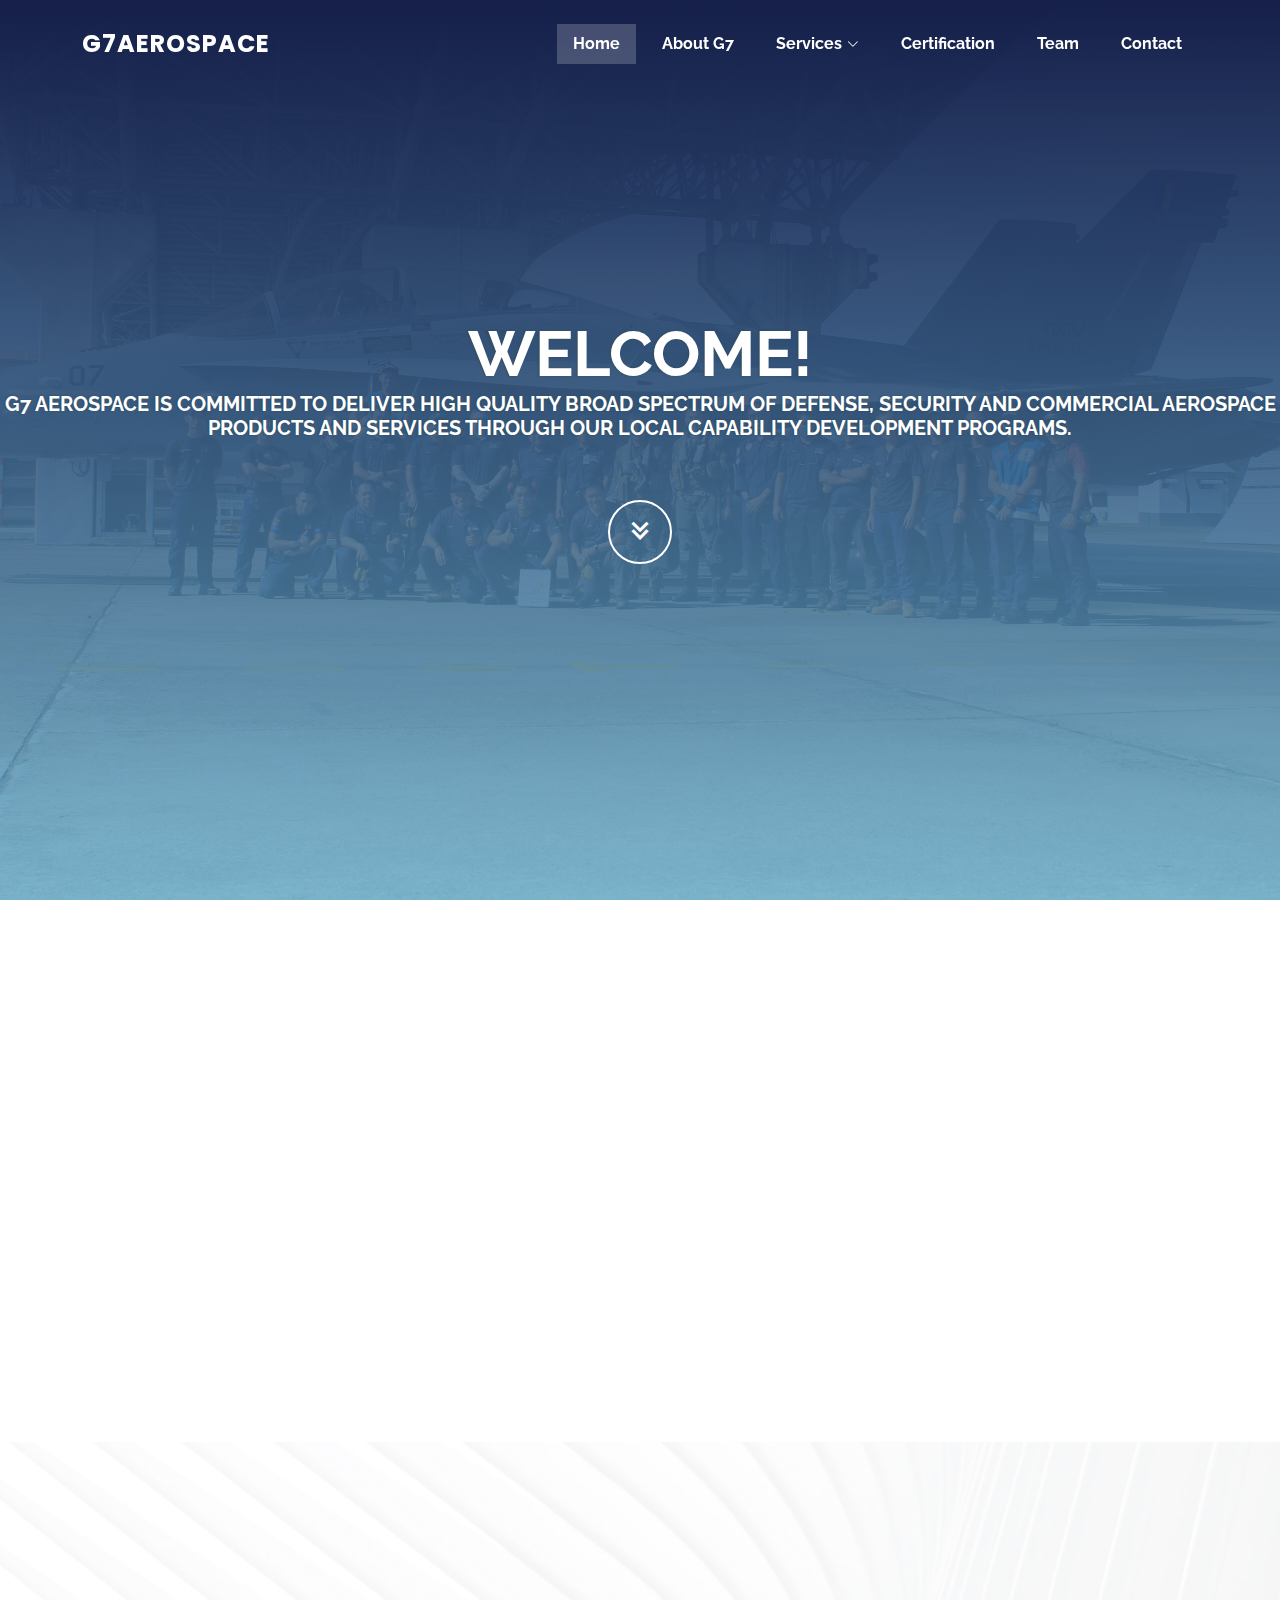
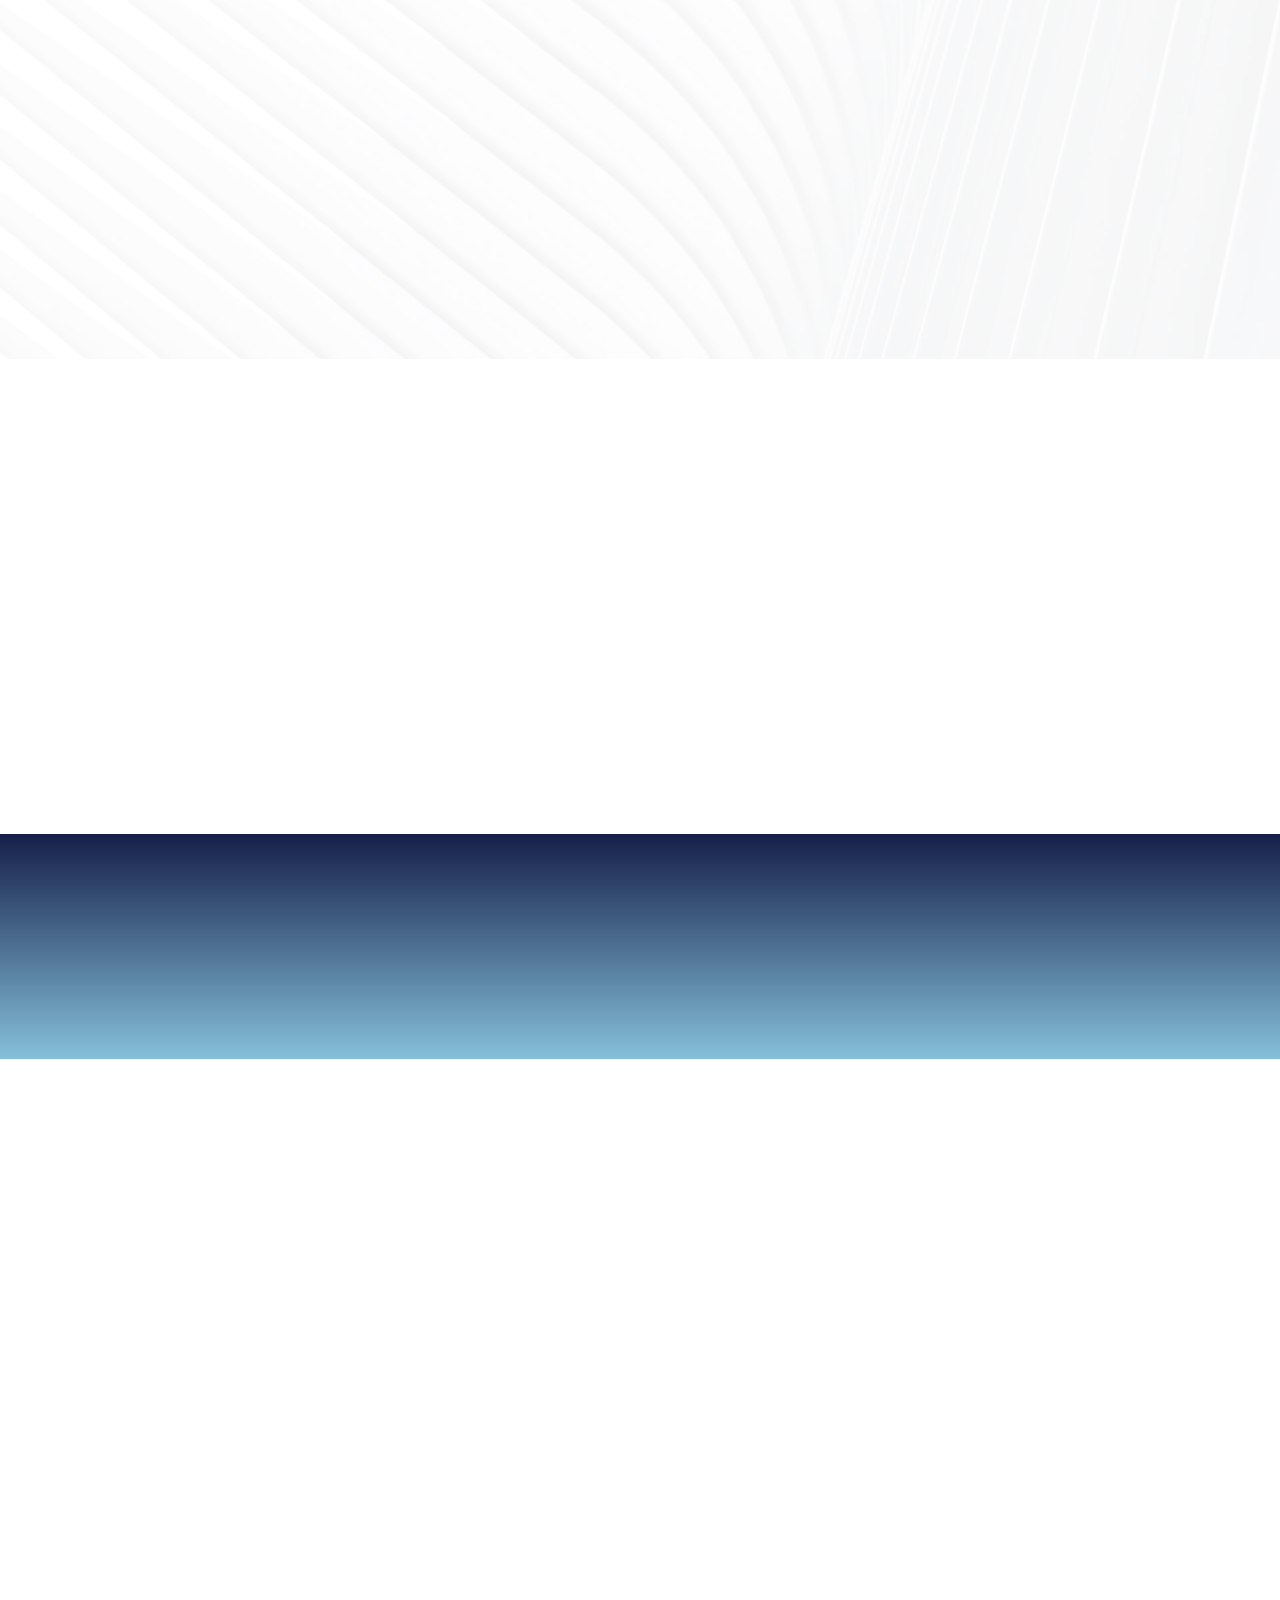
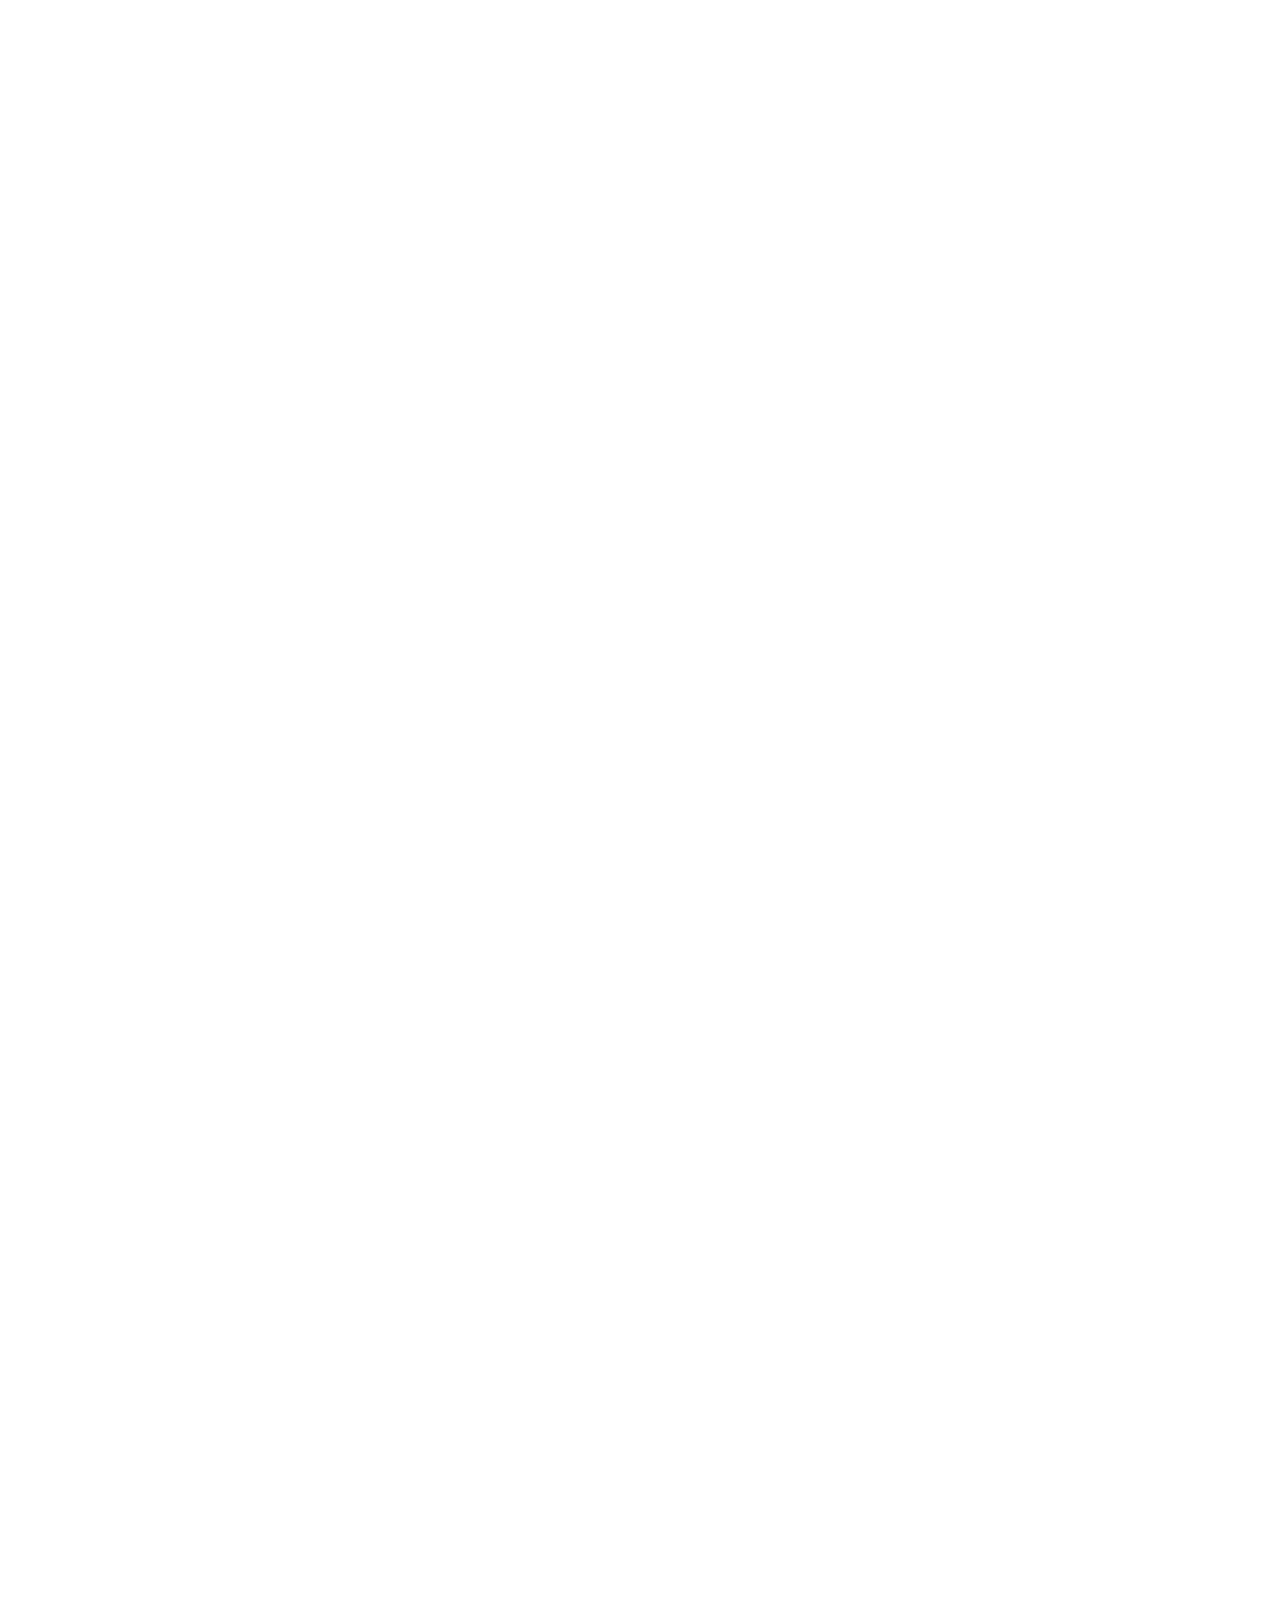
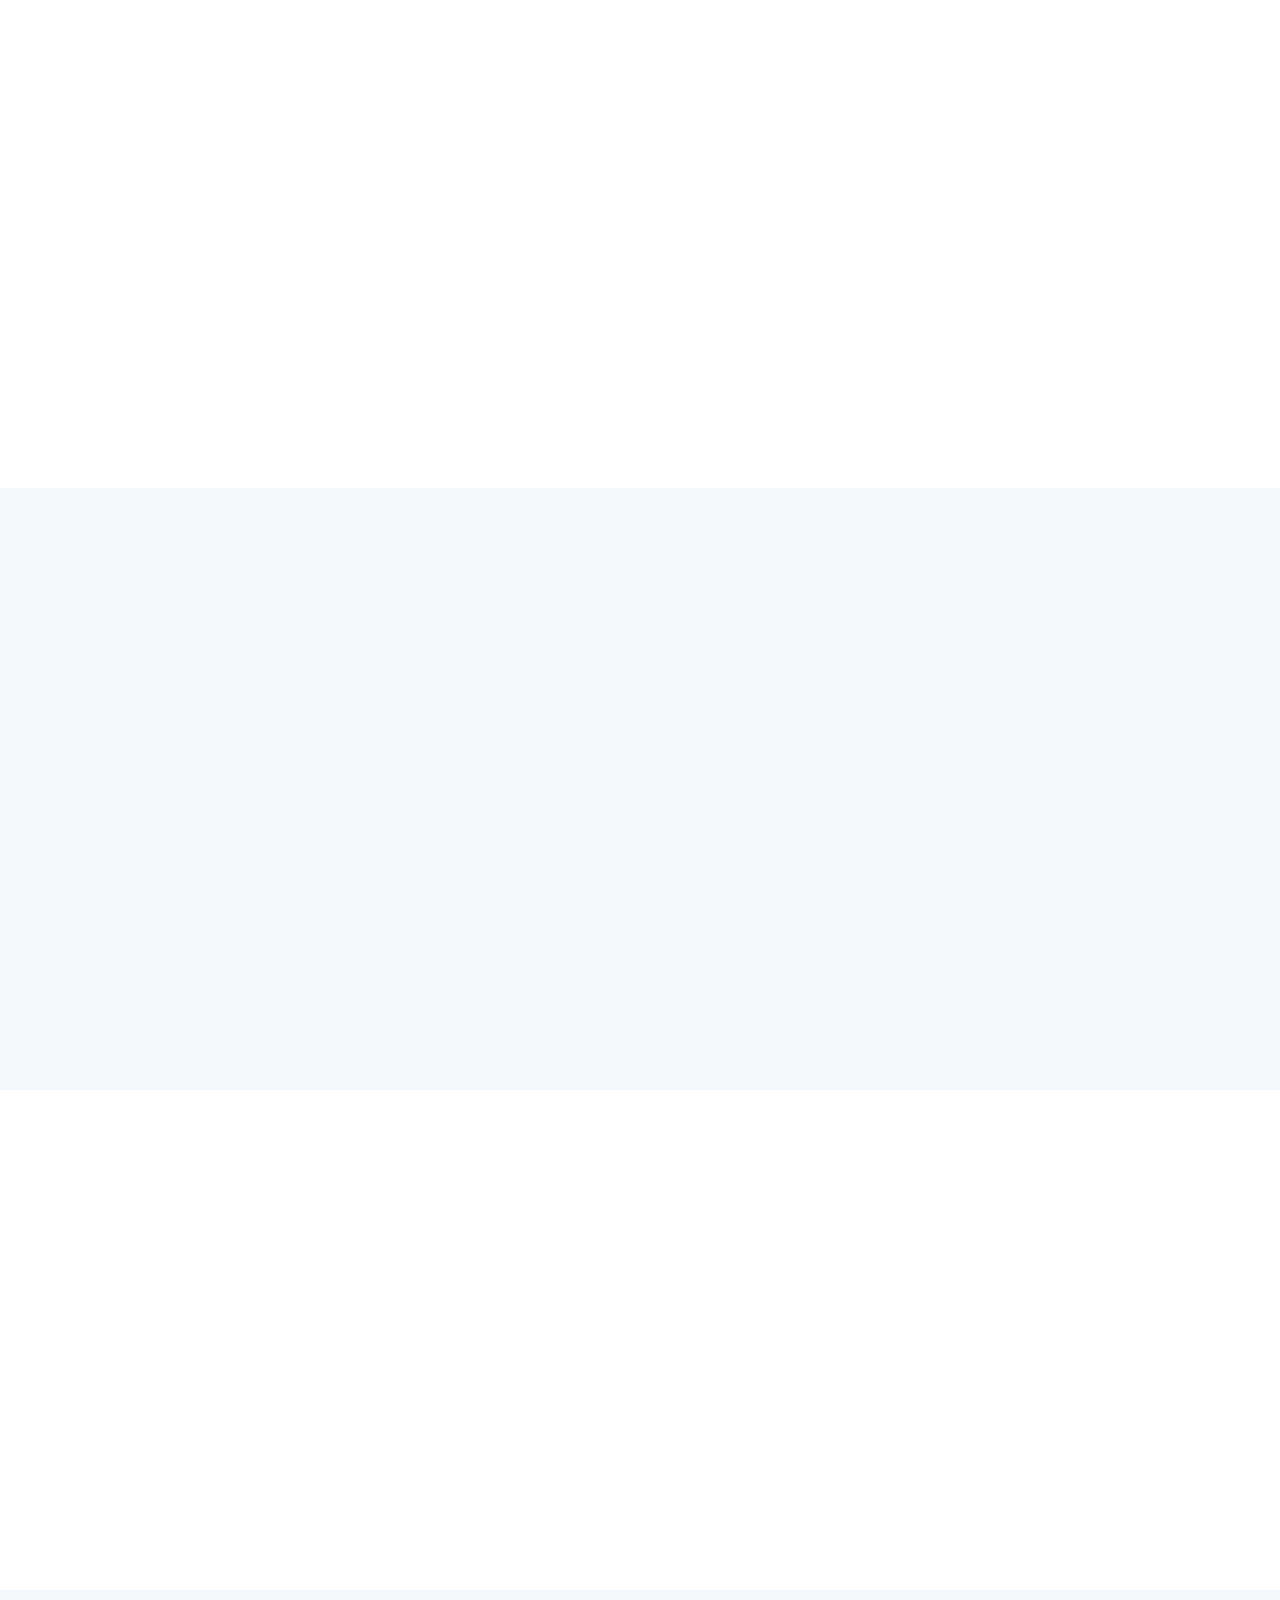
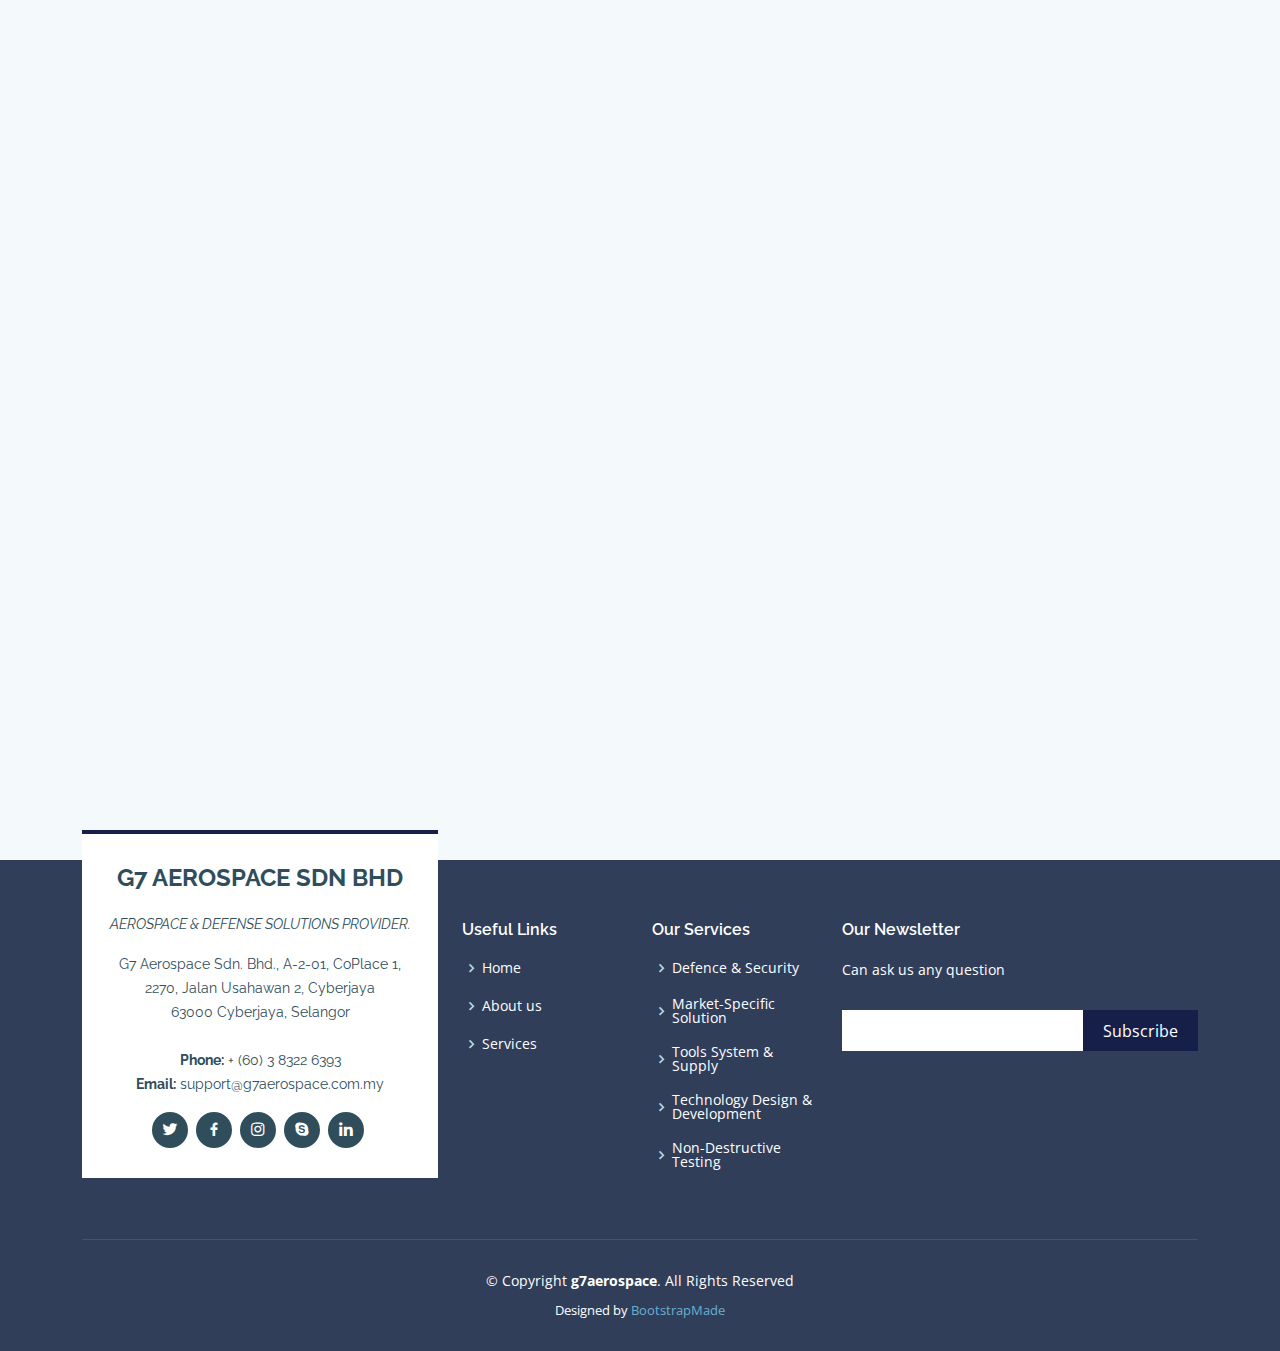
==== commit c0080739: "add testimony and contact person NDT" ====
--- a/Squadfree/index.html
+++ b/Squadfree/index.html
@@ -76,7 +76,7 @@
                   <li><a class="nav-link scrollto" href="ndt.html#certification">Certification</a></li>
                   <li><a class="nav-link scrollto" href="ndt.html#equipment">NDT Equipment</a></li>
                   <li><a class="nav-link scrollto" href="ndt.html#testimonials">Testimony</a></li>
-                  <li><a class="nav-link scrollto" href="ndt.html#contact">Contact Person</a></li>
+                  <li><a class="nav-link scrollto" href="ndt.html#contact-person">Contact Person</a></li>
                 </ul>
               </li>
               <!-- <li><a href="#">Drop Down 4</a></li> -->
@@ -857,9 +857,9 @@
             <ul>
               <li><i class="bx bx-chevron-right"></i> <a href="defenceandsecurity.html">Defence & Security</a></li>
               <li><i class="bx bx-chevron-right"></i> <a href="market.html">Market-Specific Solution</a></li>
-              <!-- <li><i class="bx bx-chevron-right"></i> <a href="#">Non-Destructive testimonial</a></li> -->
               <li><i class="bx bx-chevron-right"></i> <a href="tool.html">Tools System & Supply</a></li>
               <li><i class="bx bx-chevron-right"></i> <a href="technology.html">Technology Design & Development</a></li>
+              <li><i class="bx bx-chevron-right"></i> <a href="ndt.html">Non-Destructive Testing</a></li>
             </ul>
           </div>
 
--- a/Squadfree/assets/css/style.css
+++ b/Squadfree/assets/css/style.css
@@ -1354,6 +1354,9 @@
   bottom: -20px;
   left: calc(50% - 20px);
 }
+.testimonials .testimonial-item p:hover {
+  box-shadow: 12px 12px 20px rgba(21, 31, 74, 0.8);
+}
 
 .testimonials .swiper-pagination {
   margin-top: 20px;
@@ -1903,3 +1906,172 @@
   color: #333;
   width: 100%;
 }
+
+
+/*--------------------------------------------------------------
+# method
+--------------------------------------------------------------*/
+.method {
+  padding: 60px 0;
+}
+
+.method .method-box {
+  background: white;
+  border-radius: 10px;
+  box-shadow: 0 8px 15px rgba(0, 0, 0, 0.1);
+  padding: 20px;
+  transition: all 0.3s ease-in-out;
+}
+
+.method .method-box:hover {
+  box-shadow: 12px 12px 20px rgba(21, 31, 74, 0.8);
+}
+
+.method h3 {
+  font-size: 24px;
+  color: #333;
+  margin-bottom: 15px;
+}
+
+.method ul {
+  list-style-type: none;
+  padding: 0;
+}
+
+.method ul li {
+  font-size: 16px;
+  color: #555;
+  margin-bottom: 10px;
+}
+
+.method .method-box i {
+  font-size: 24px;
+  color: #67b0d1;
+  margin-right: 10px;
+}
+
+.method .section-title {
+  text-align: center;
+  margin-bottom: 40px;
+}
+
+
+
+
+/*--------------------------------------------------------------
+# certification
+--------------------------------------------------------------*/
+.certification {
+  padding: 60px 0;
+  background-color: #f9f9f9;
+}
+
+.certification .section-title {
+  text-align: center;
+}
+
+.certification-card {
+  background: #fff;
+  border-radius: 10px;
+  box-shadow: 0 8px 15px rgba(0, 0, 0, 0.1);
+  padding: 20px;
+  text-align: center;
+  transition: all 0.3s ease-in-out;
+}
+
+.certification-card a {
+  text-decoration: none;
+  color: #333;
+}
+
+.certification-card .icon {
+  font-size: 40px;
+  color: #67b0d1;
+  margin-bottom: 15px;
+}
+
+.certification-card h4 {
+  font-size: 20px;
+  font-weight: 700;
+  margin-bottom: 10px;
+}
+
+.certification-card p {
+  font-size: 16px;
+  color: #555;
+}
+
+.certification-card:hover {
+  box-shadow: 12px 12px 20px rgba(21, 31, 74, 0.8);
+}
+
+.view-pdf-btn {
+  background-color: #151F4A;
+  color: white;
+  border: none;
+  padding: 10px 20px;
+  border-radius: 25px;
+  font-size: 14px;
+  font-weight: 600;
+  transition: 0.3s ease-in-out;
+  cursor: pointer;
+}
+
+.view-pdf-btn:hover {
+  background-color: #5594a5;
+}
+
+
+
+/*--------------------------------------------------------------
+# contact
+--------------------------------------------------------------*/
+
+.contact-person {
+  padding-top: 40px;
+  padding-bottom: 40px;
+}
+
+.contact-card {
+  background: white;
+  box-shadow: 0 5px 20px rgba(0, 0, 0, 0.1);
+  border-radius: 8px;
+  overflow: hidden;
+  transition: all 0.3s ease-in-out;
+}
+
+.contact-card:hover {
+  box-shadow: 12px 12px 20px rgba(21, 31, 74, 0.8);
+}
+
+.contact-img {
+  width: 100%;
+  height: auto;
+  object-fit: cover;
+}
+
+.contact-info {
+  padding: 10px;
+  text-align: center;
+}
+
+.contact-info h3 {
+  font-size: 20px;
+  font-weight: bold;
+  margin-bottom: 10px;
+}
+
+.contact-info p {
+  font-size: 14px;
+  color: #555;
+}
+
+.contact-info a {
+  color: #67b0d1;
+  text-decoration: none;
+  transition: color 0.3s;
+}
+
+.contact-info a:hover {
+  color: #333;
+}
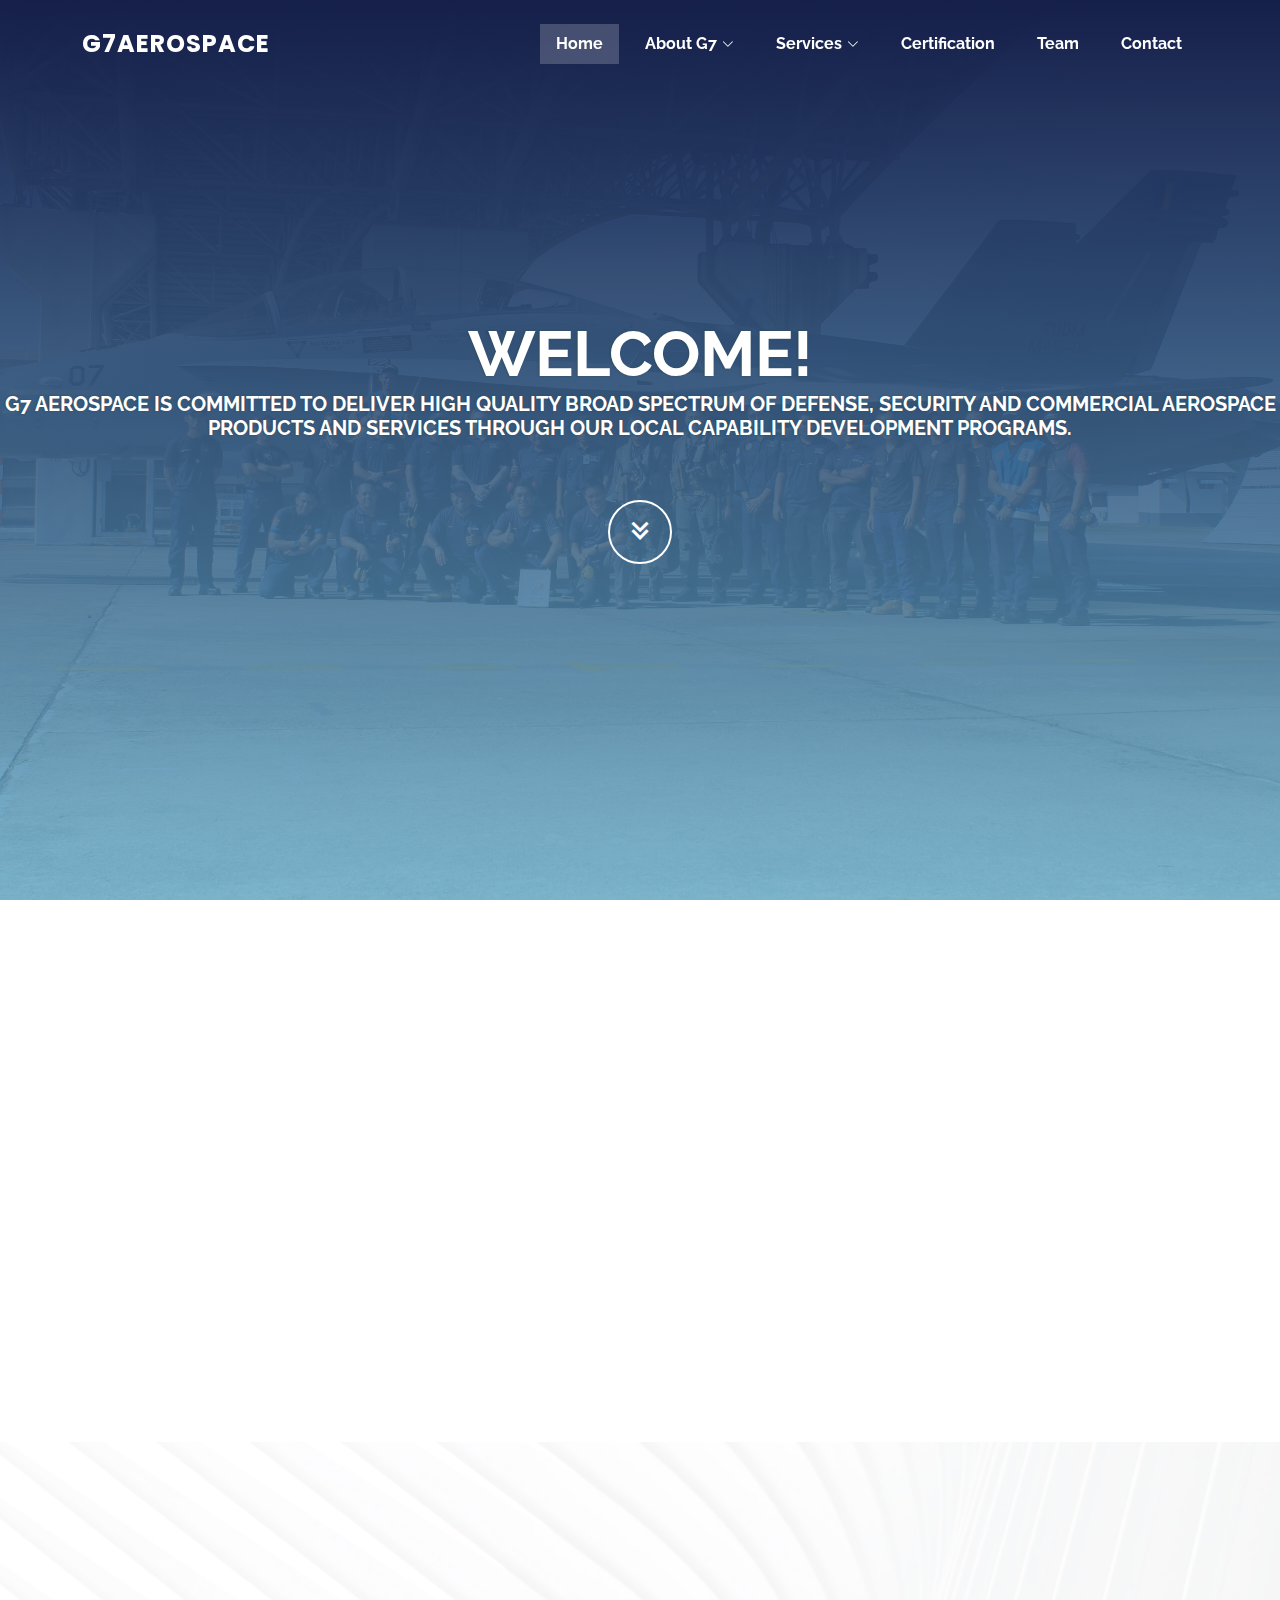
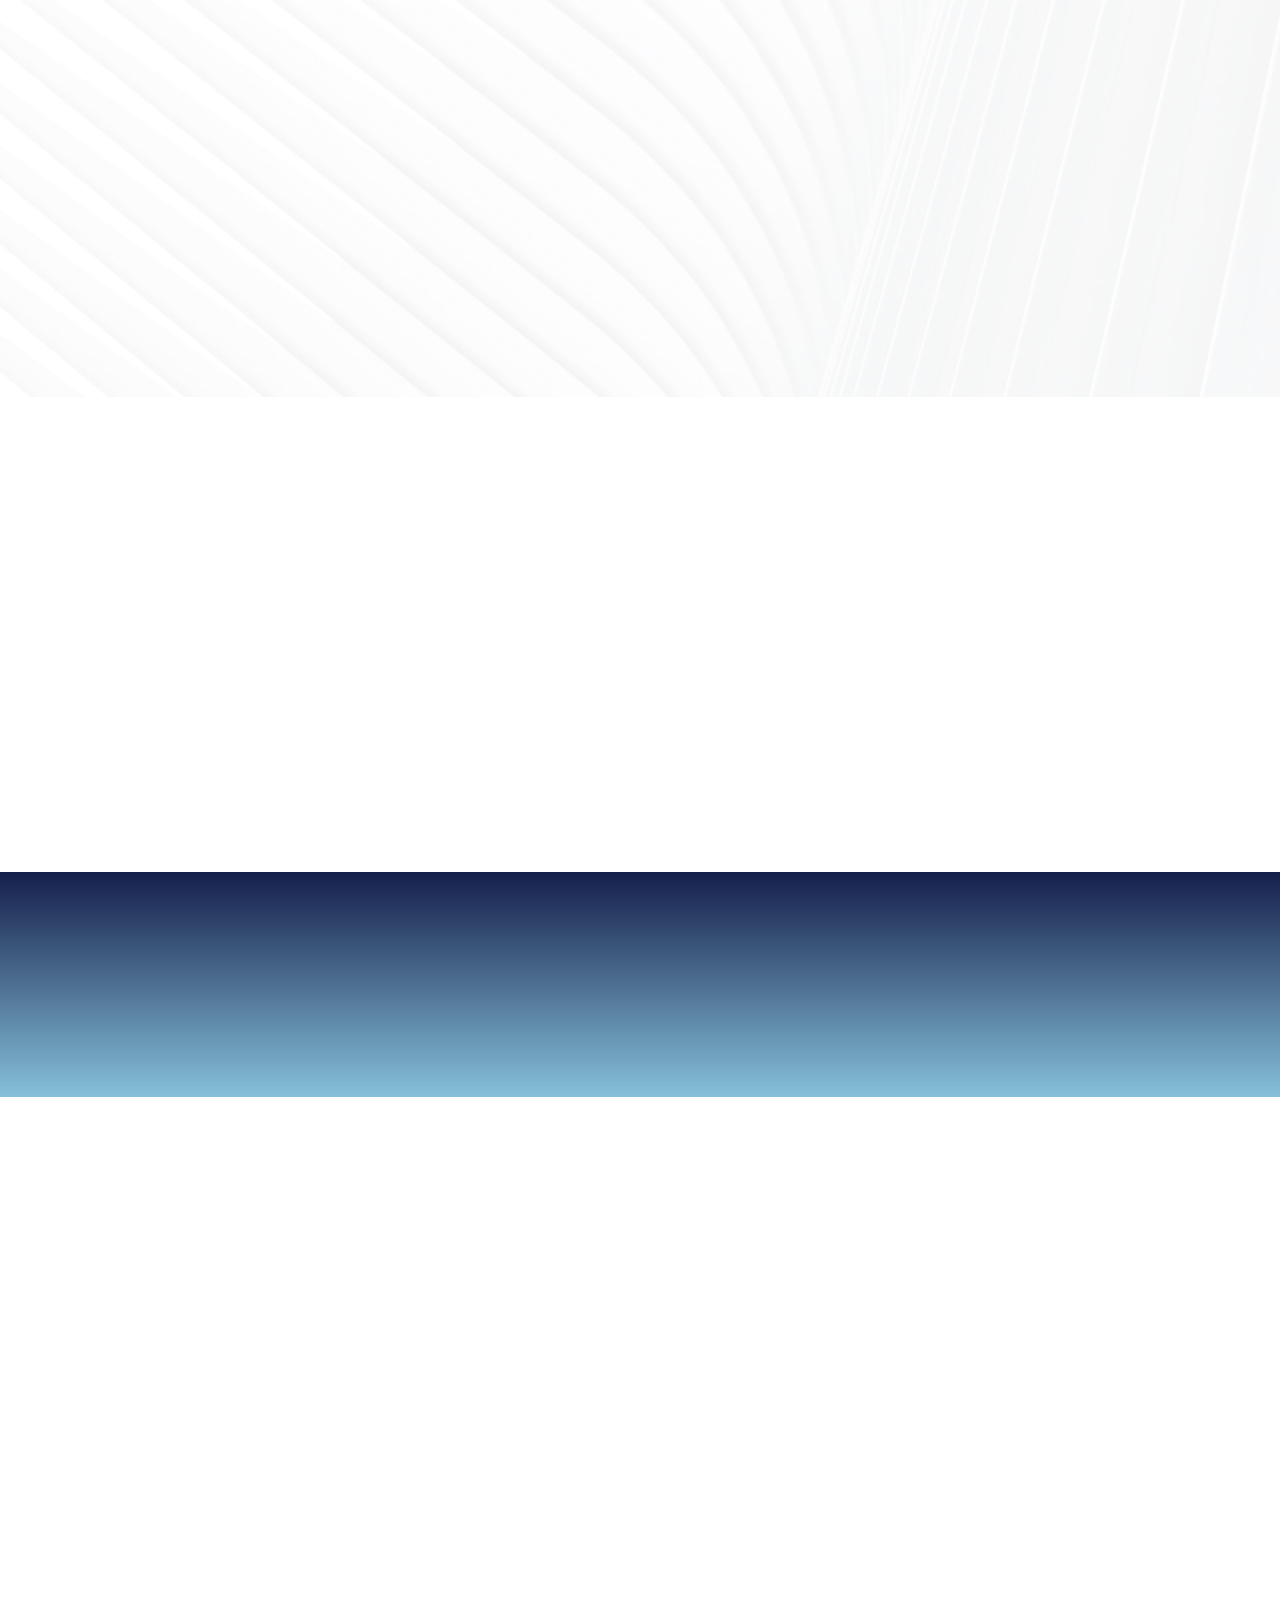
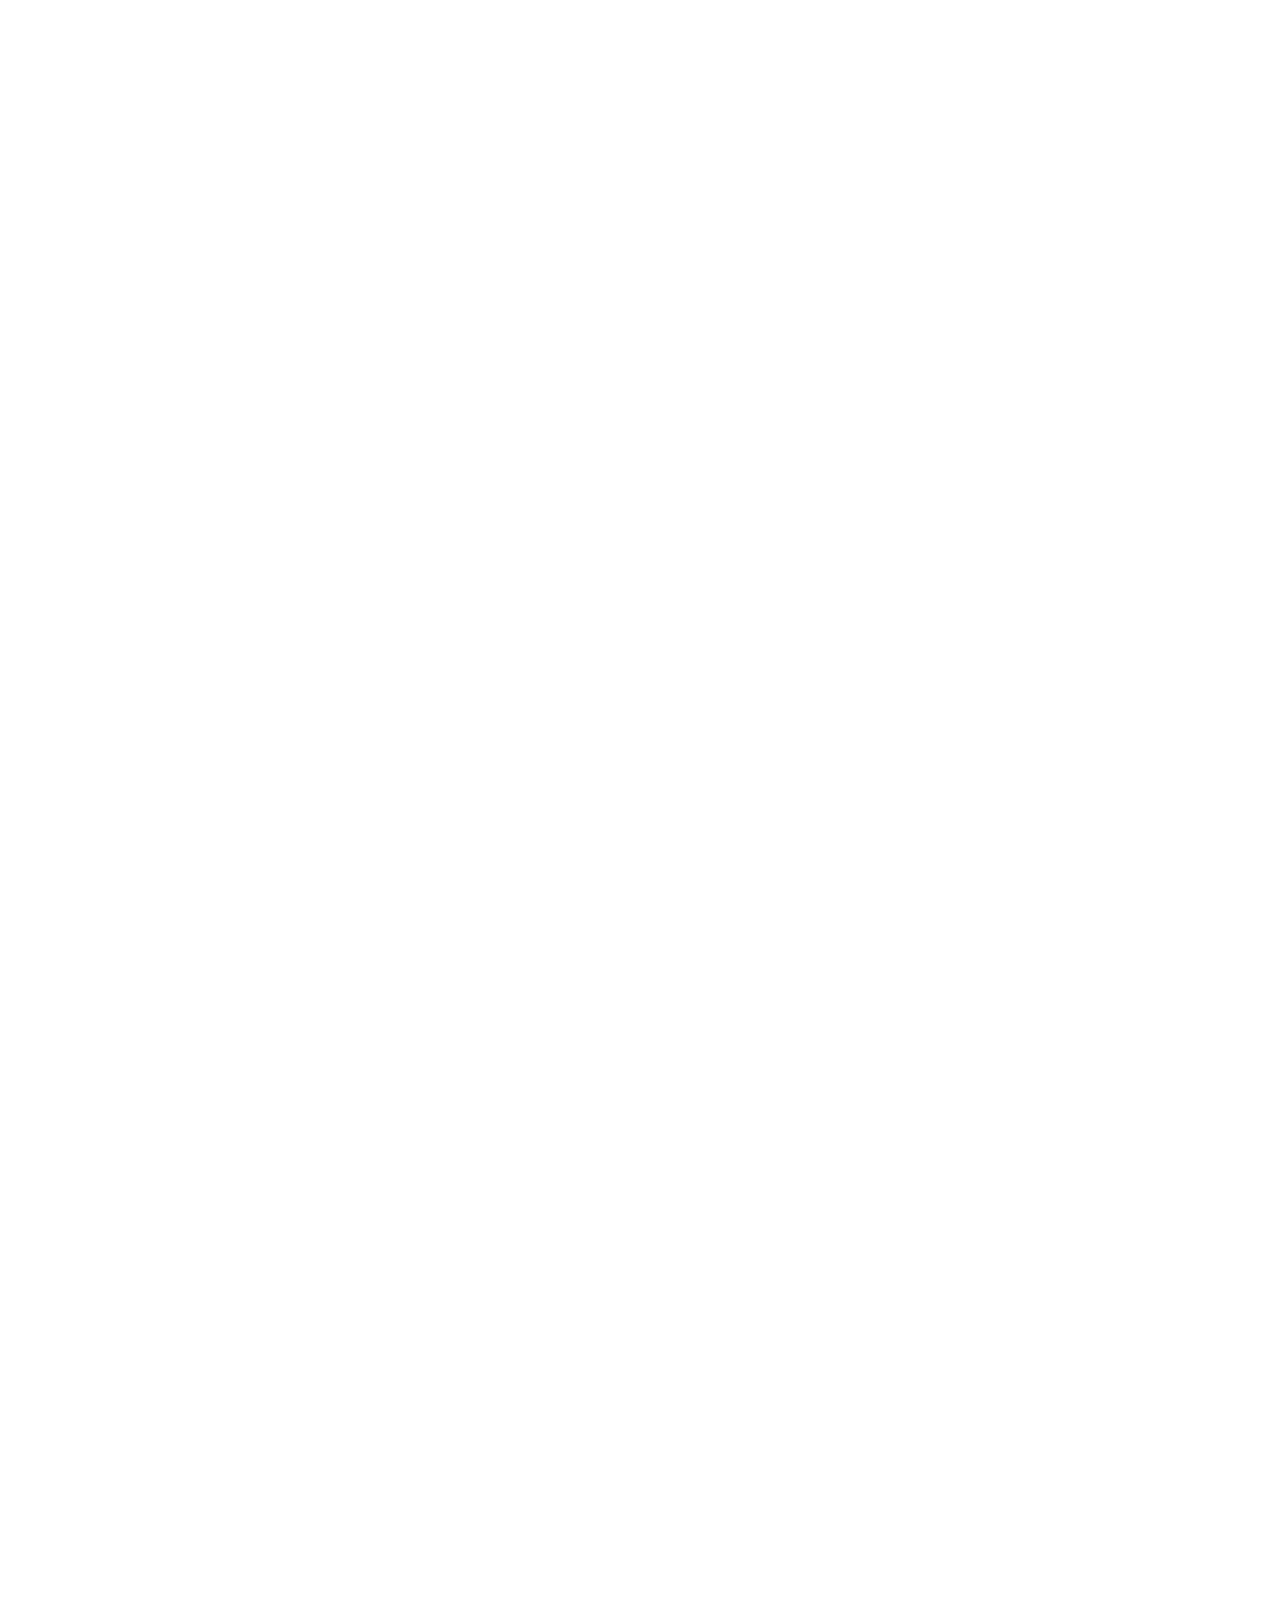
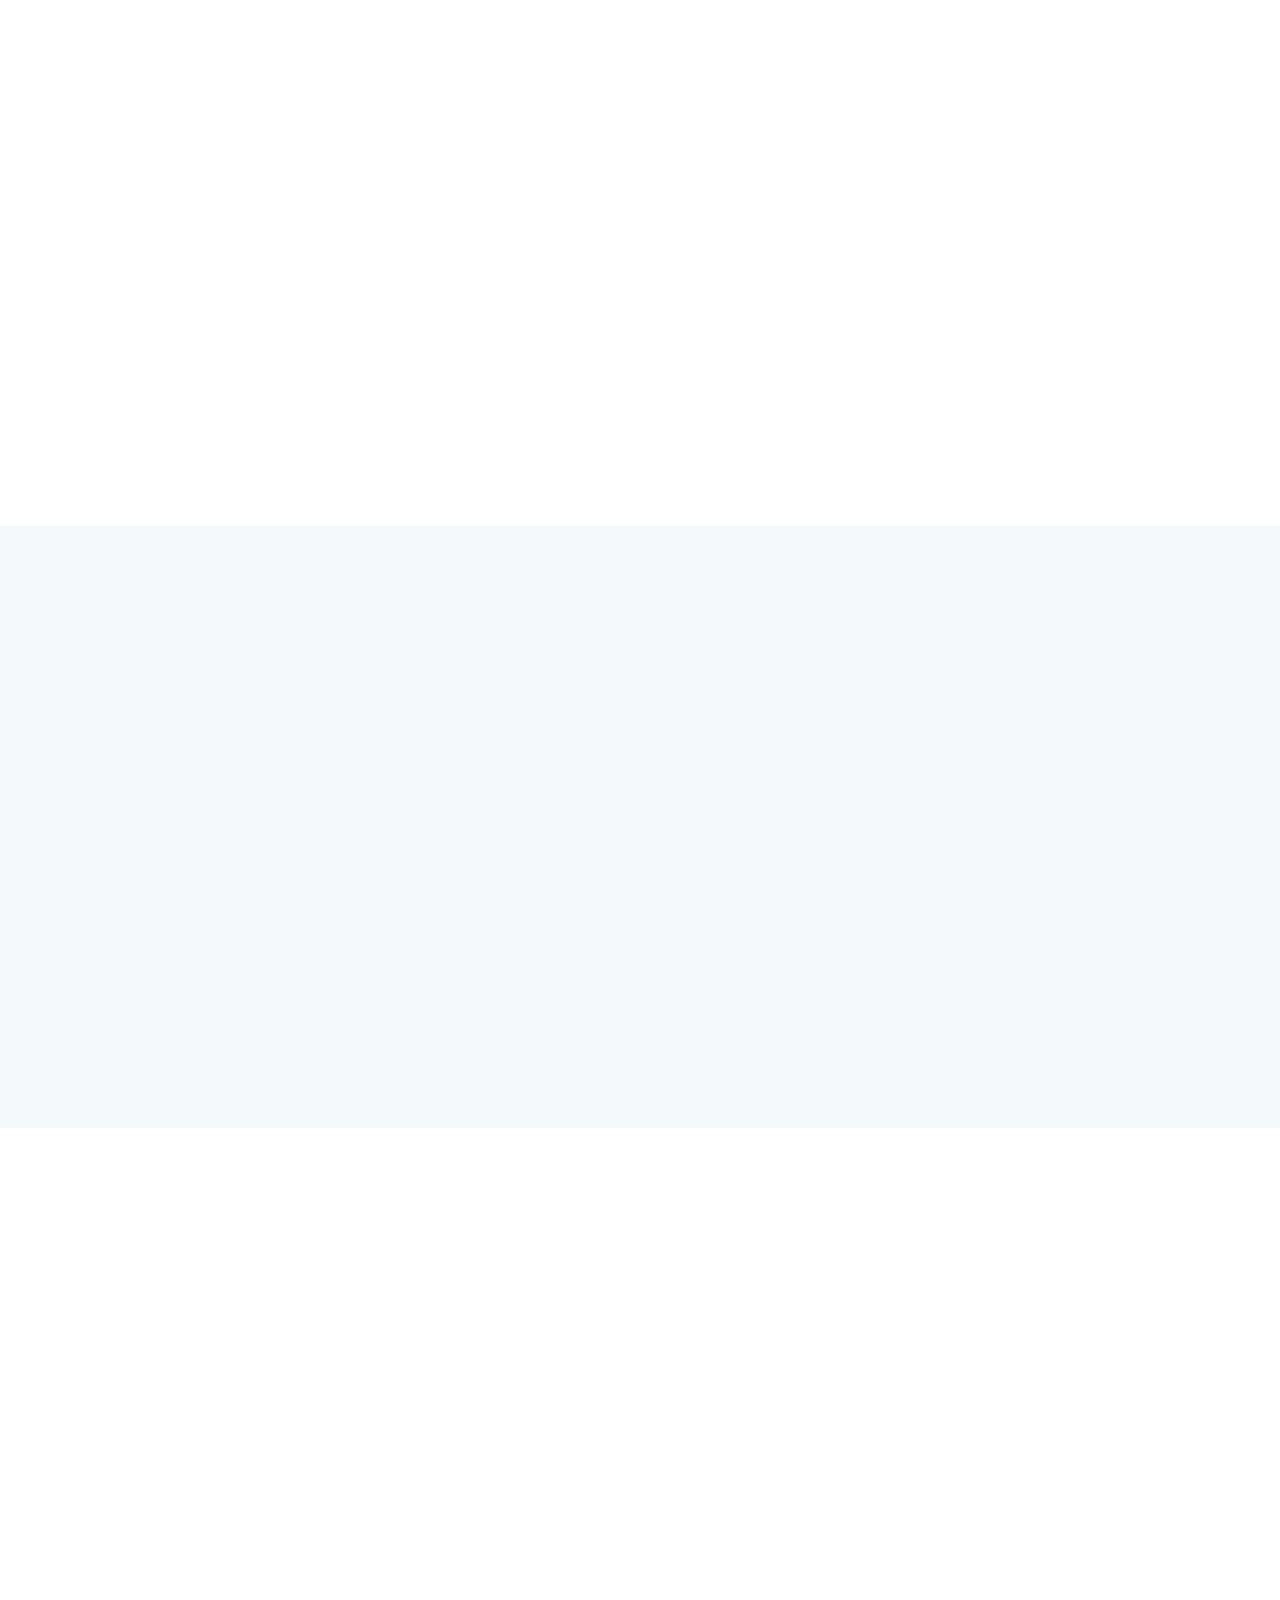
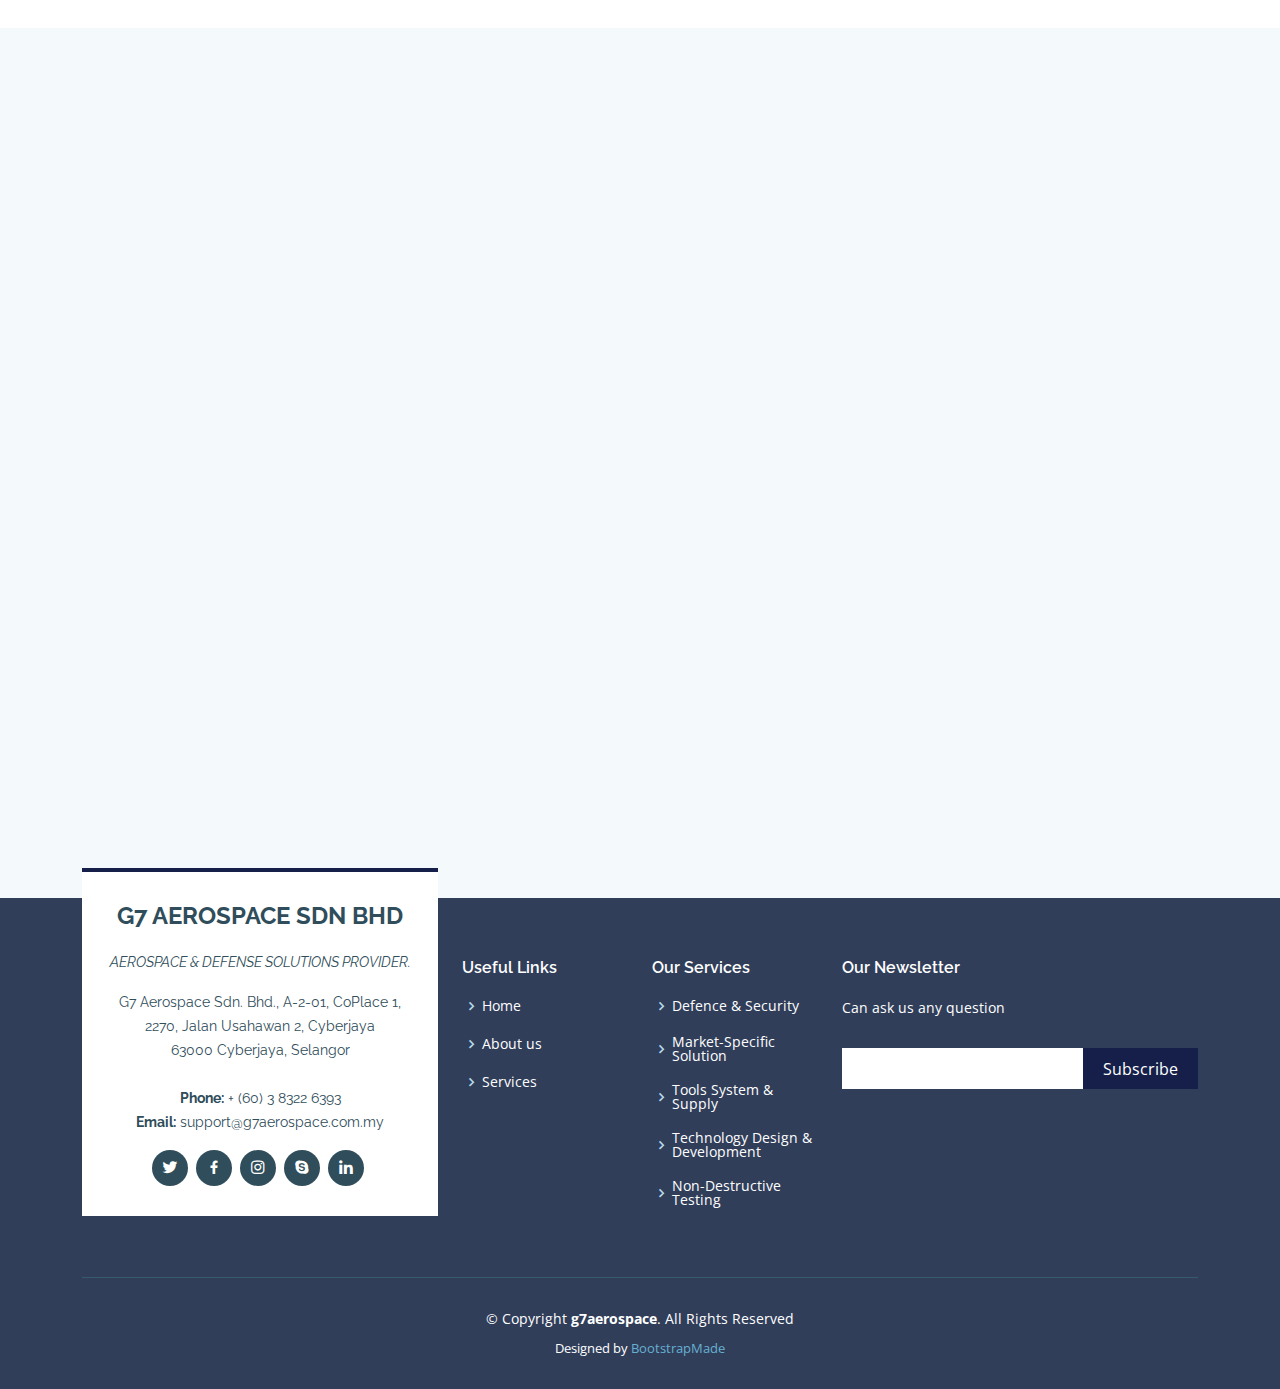
==== commit 88042e31: "add company profile" ====
--- a/Squadfree/index.html
+++ b/Squadfree/index.html
@@ -51,7 +51,12 @@
       <nav id="navbar" class="navbar">
         <ul>
           <li><a class="nav-link scrollto active" href="#hero">Home</a></li>
-          <li><a class="nav-link scrollto" href="#about">About G7</a></li>
+          <li class="dropdown"><a class="nav-link scrollto" href="#about"><span>About G7</span> <i class="bi bi-chevron-down"></i></a>
+            <ul>
+              <li><a href="company-profile.html">Company Profile</a></li>
+              <li><a href="corporate-info.html">Corporate Info</a></li>
+            </ul>
+          </li>
           <li class="dropdown"><a class="nav-link scrollto" href="#services"><span>Services</span> <i class="bi bi-chevron-down"></i></a>
             <ul>
               <li><a href="defenceandsecurity.html">Defence Security</a></li>
@@ -132,7 +137,7 @@
     <div class="hero-container" data-aos="fade-up">
       <h1>Welcome!</h1>
       <h2>G7 Aerospace is committed to deliver high quality broad spectrum of defense, security and commercial aerospace products and services through our local capability development programs.</h2>
-      <a href="#about" class="btn-get-started scrollto"><i class="bx bx-chevrons-down"></i></a>
+      <a href="#location" class="btn-get-started scrollto"><i class="bx bx-chevrons-down"></i></a>
     </div>
   </section><!-- End Hero -->
 
@@ -191,7 +196,7 @@
             <p>
               Established in 2000 and registered with the Malaysian Ministry of Finance, G7 Aerospace was established to provide effective solutions to the military and commercial aerospace market.
             </p>
-            <!-- <a href="#" class="about-btn">About us <i class="bx bx-chevron-right"></i></a> -->
+            <a href="company-profile.html" class="about-btn">More About us <i class="bx bx-chevron-right"></i></a>
           </div>
         </div>
 
--- a/Squadfree/assets/css/style.css
+++ b/Squadfree/assets/css/style.css
@@ -2075,3 +2075,55 @@
 .contact-info a:hover {
   color: #333;
 }
+
+/*--------------------------------------------------------------
+# company-profile
+--------------------------------------------------------------*/
+.company-profile {
+  padding: 60px 0;
+  background: #f9f9f9;
+}
+
+.company-profile .section-title {
+  text-align: center;
+}
+
+.company-profile .profile-card {
+  padding: 40px;
+  background: #fff;
+  border: 1px solid #ddd;
+  box-shadow: 0 4px 15px rgba(0, 0, 0, 0.1);
+  border-radius: 10px;
+  transition: 0.3s;
+}
+
+.company-profile .profile-card:hover {
+  box-shadow: 12px 12px 20px rgba(21, 31, 74, 0.8);
+}
+
+.company-profile h3 {
+  font-size: 24px;
+  color: #333;
+}
+
+.company-profile p {
+  color: #555;
+  font-size: 16px;
+}
+
+.company-profile .btn-download {
+  display: inline-block;
+  padding: 12px 24px;
+  background: #151F4A;
+  color: white;
+  text-transform: uppercase;
+  font-weight: 600;
+  border-radius: 25px;
+  text-decoration: none;
+  transition: 0.3s;
+}
+
+.company-profile .btn-download:hover {
+  background: #5a9bb3;
+}
+
